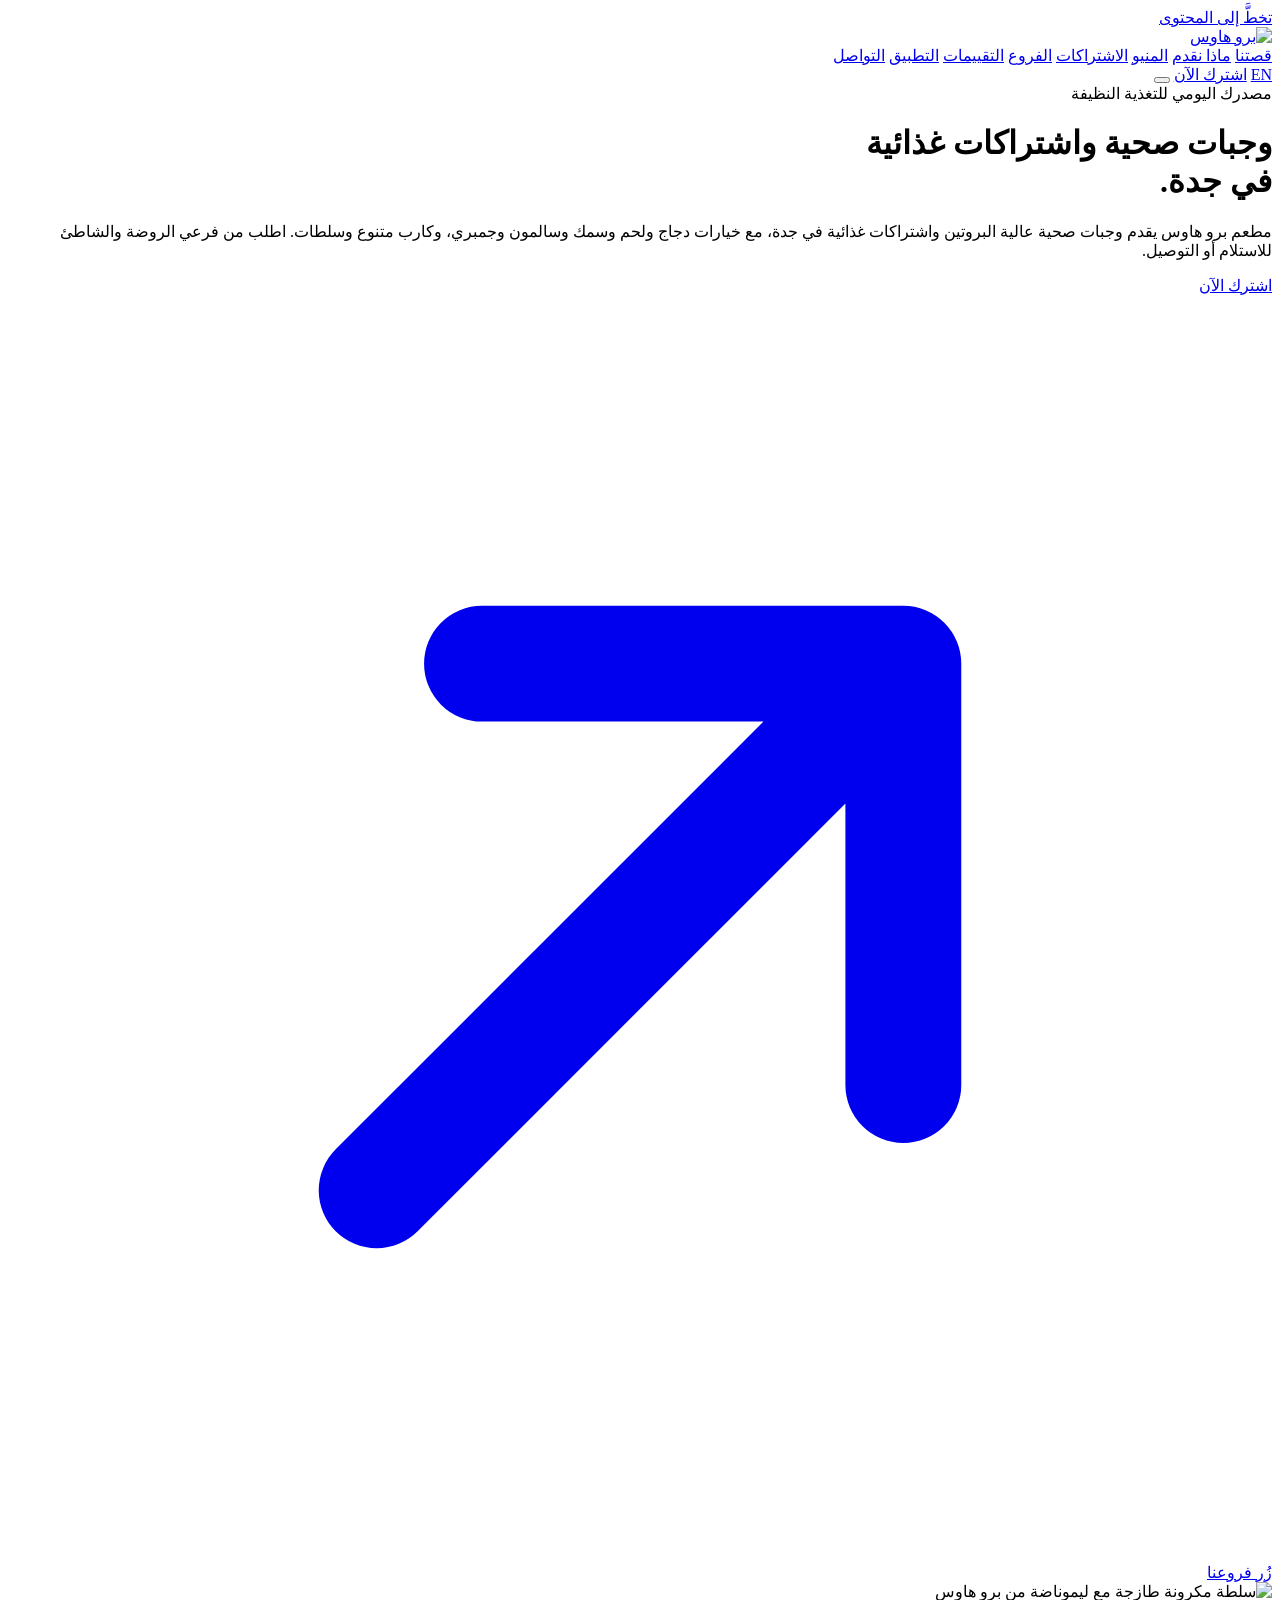
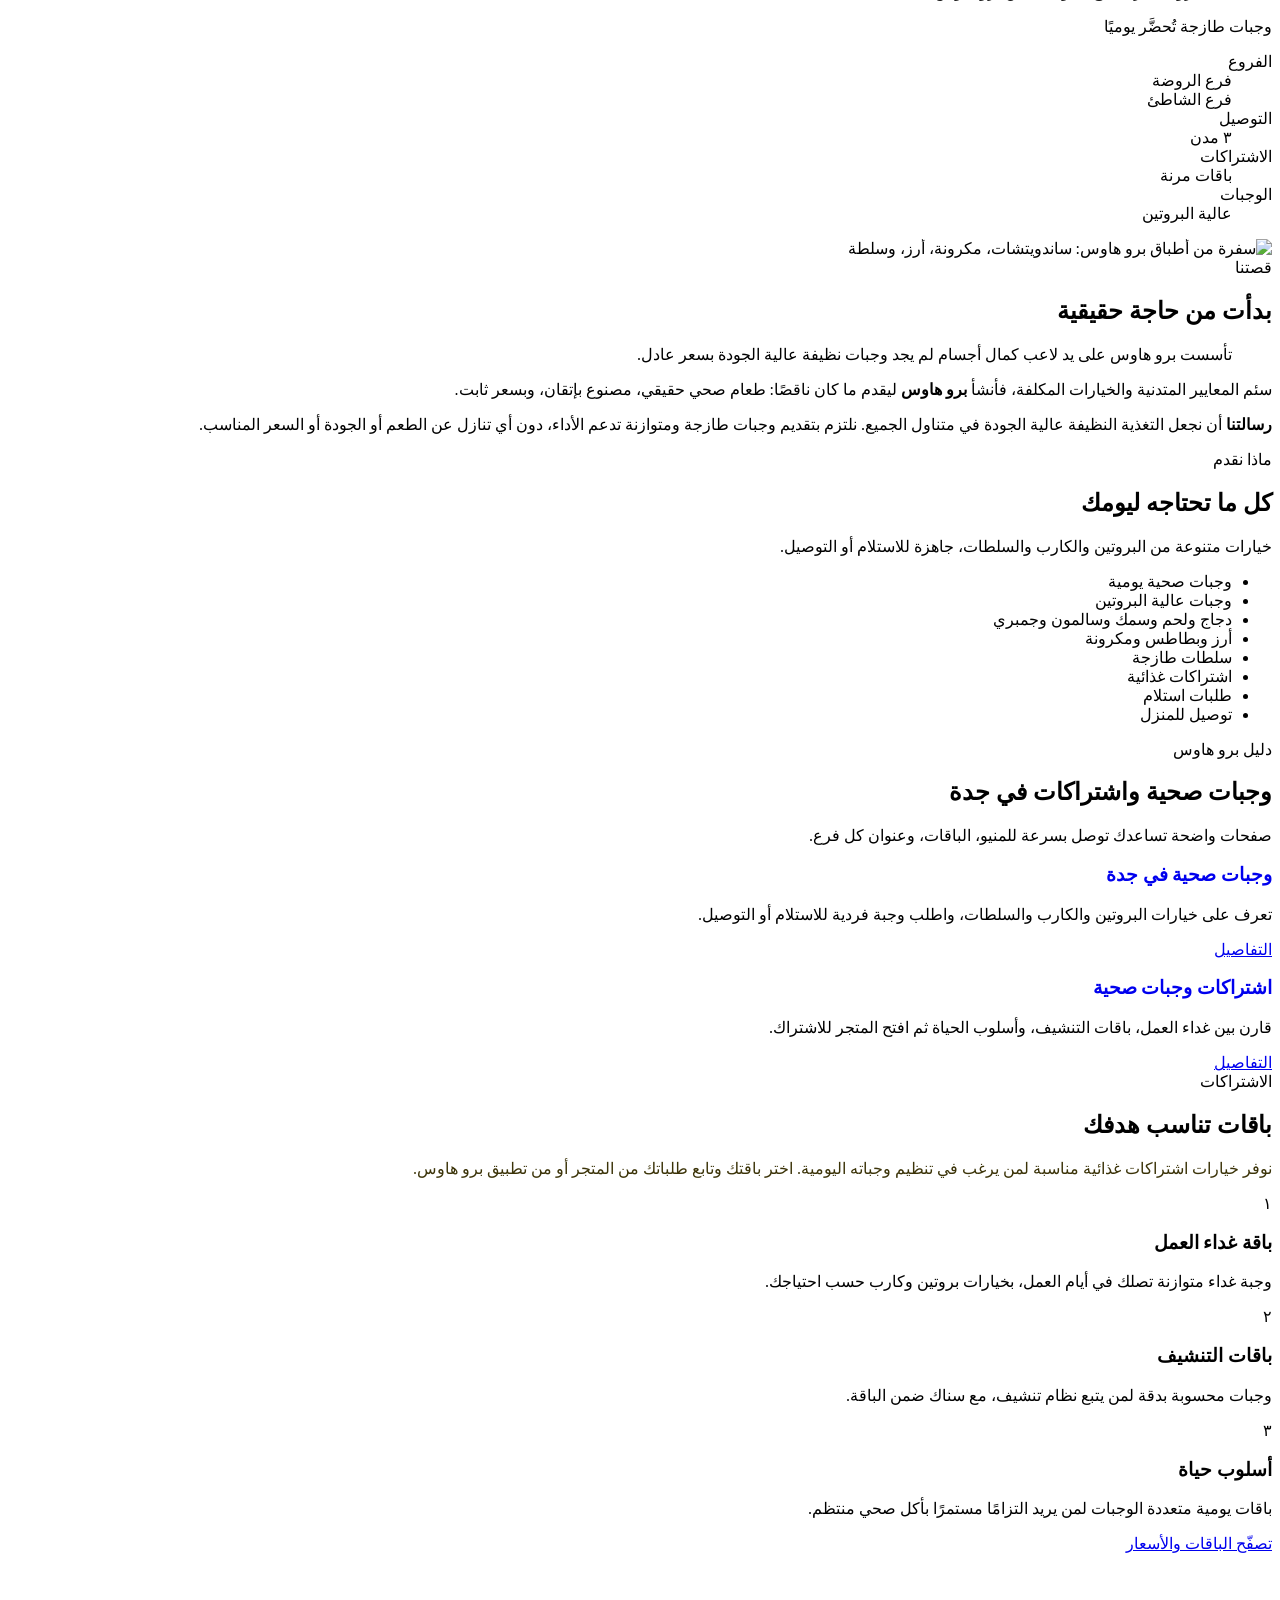
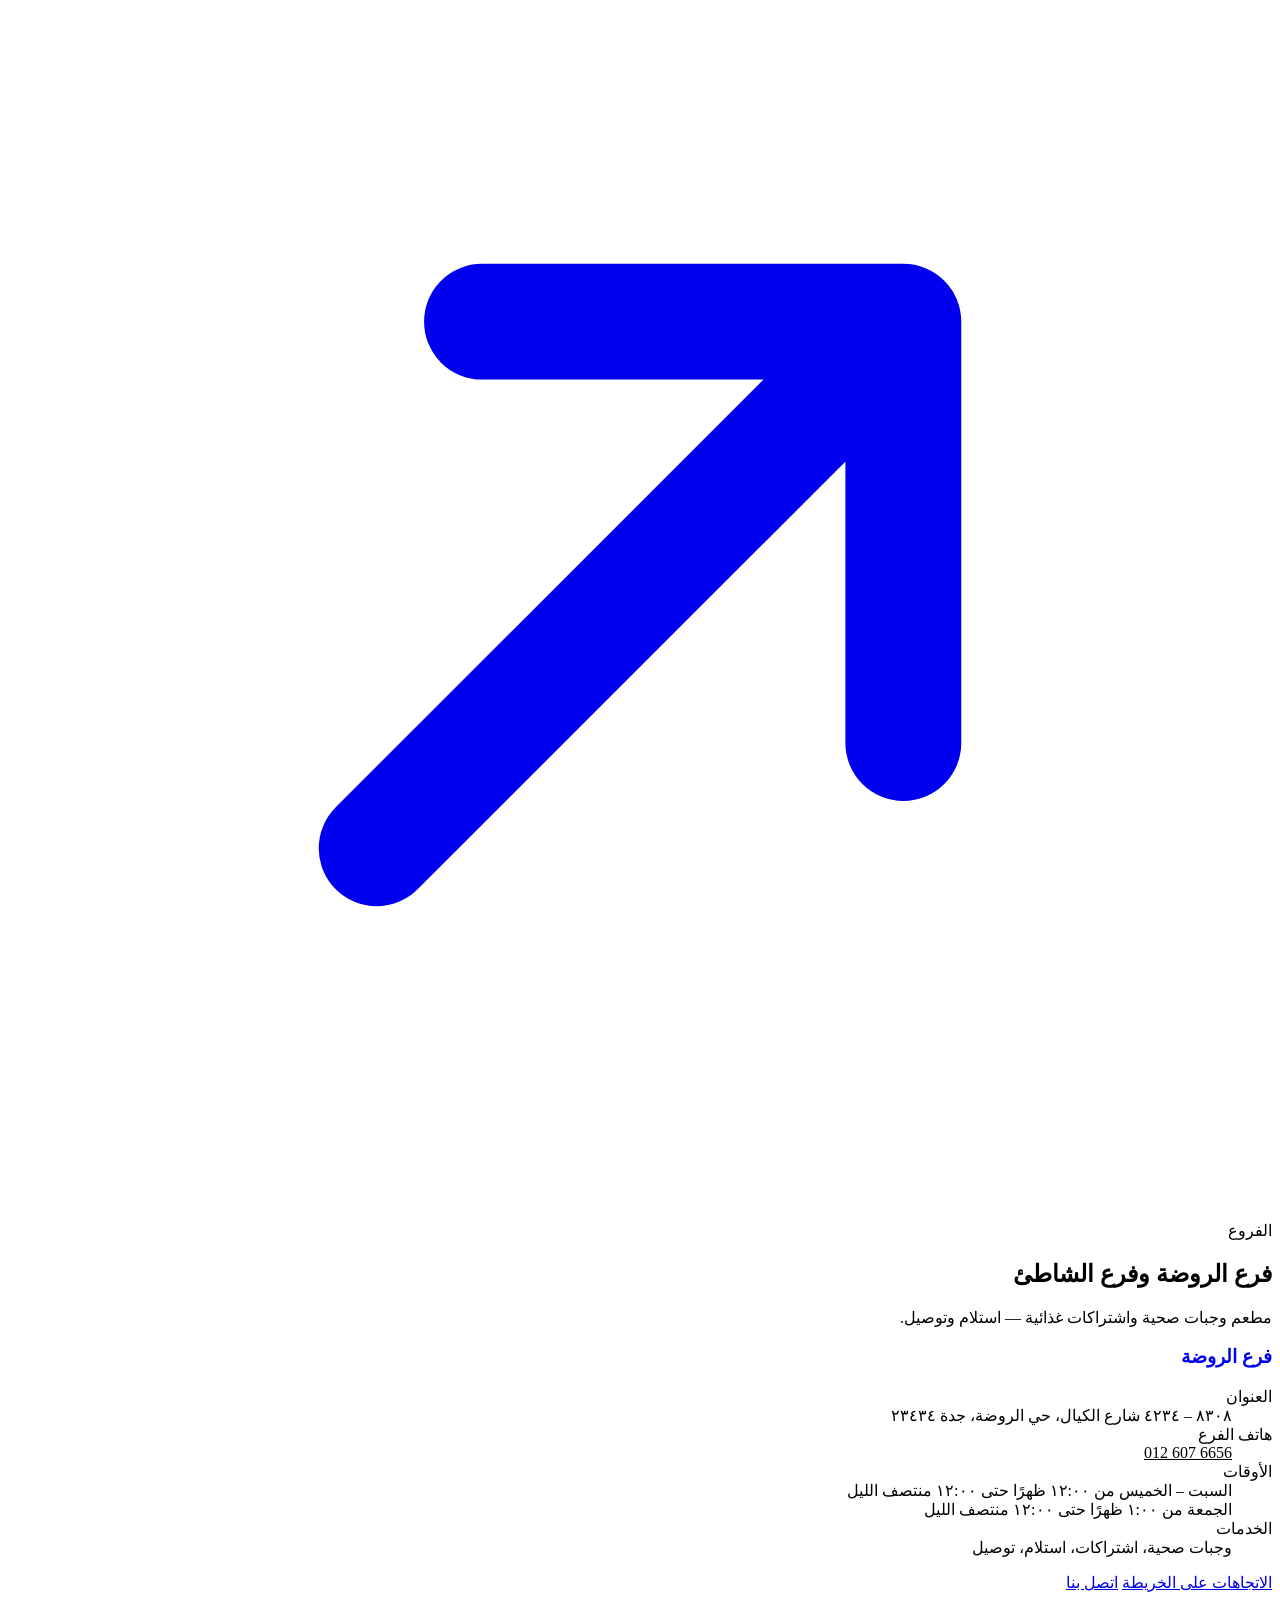
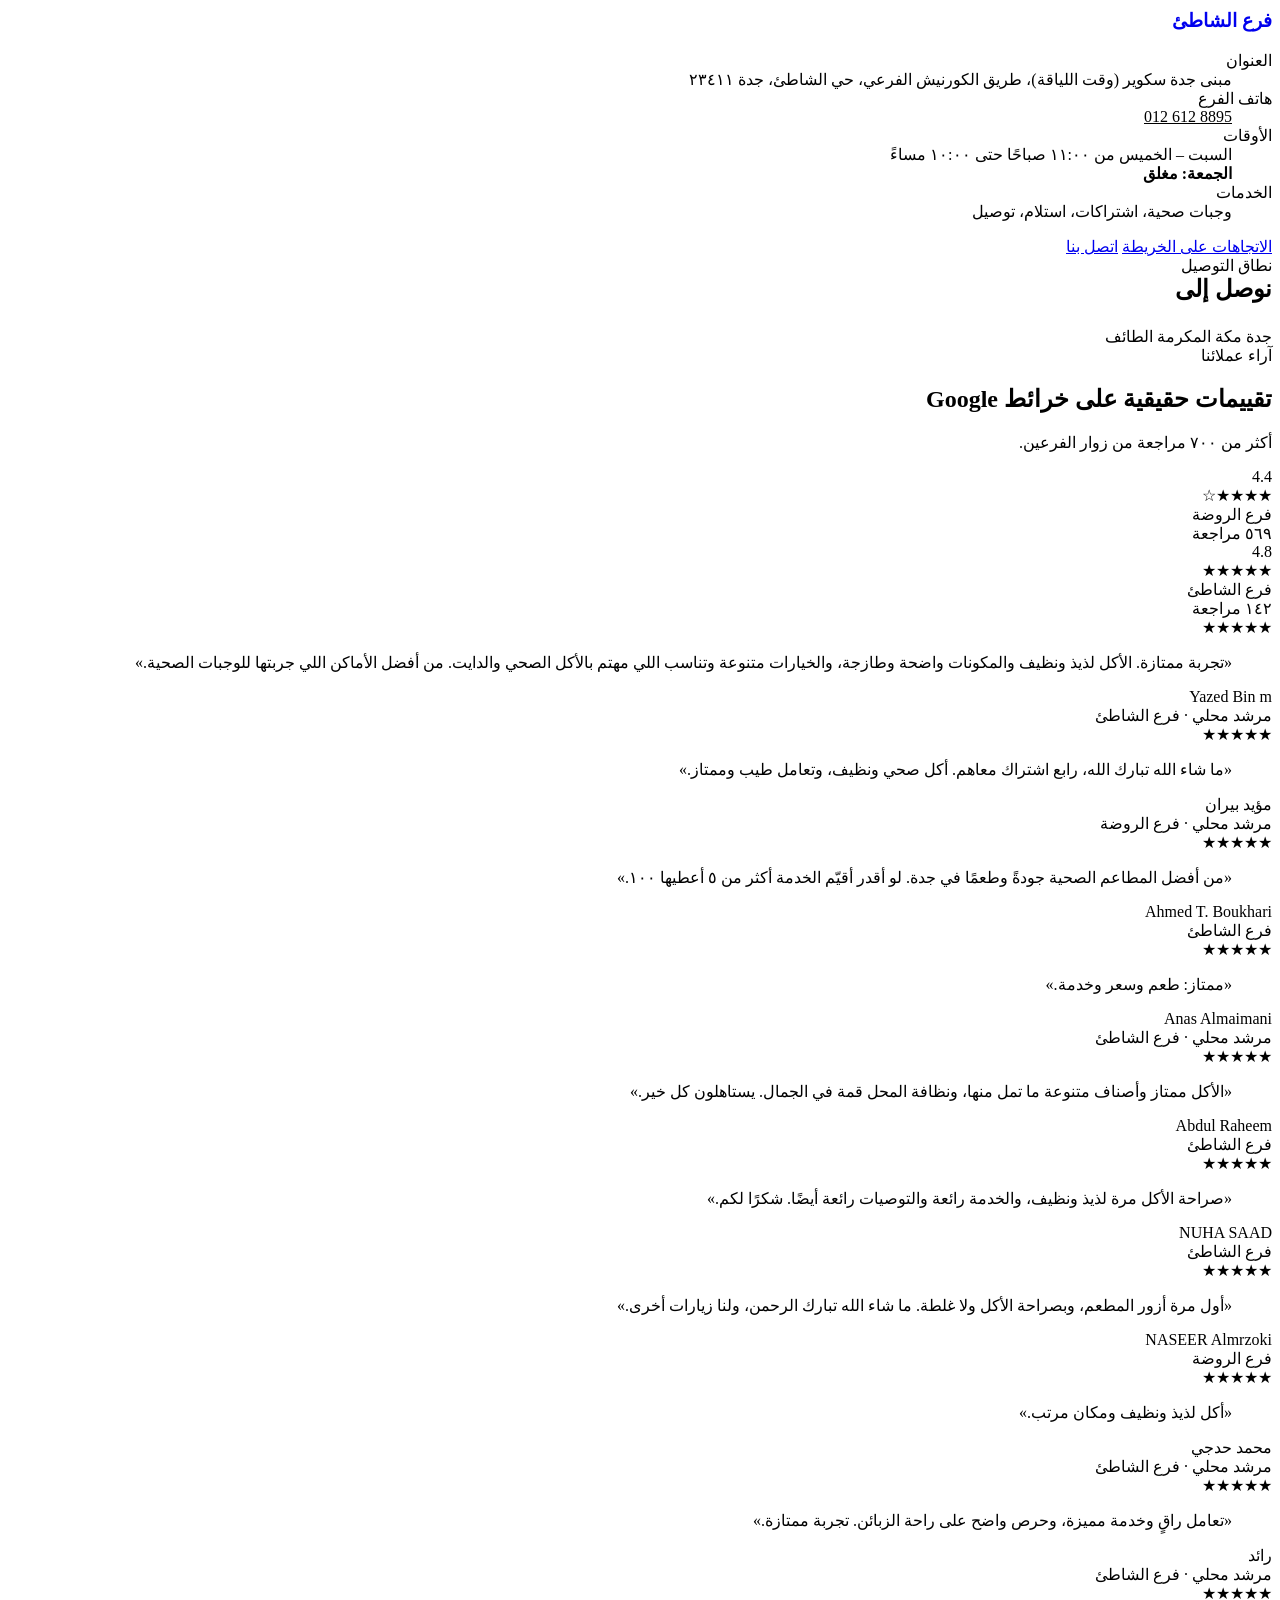
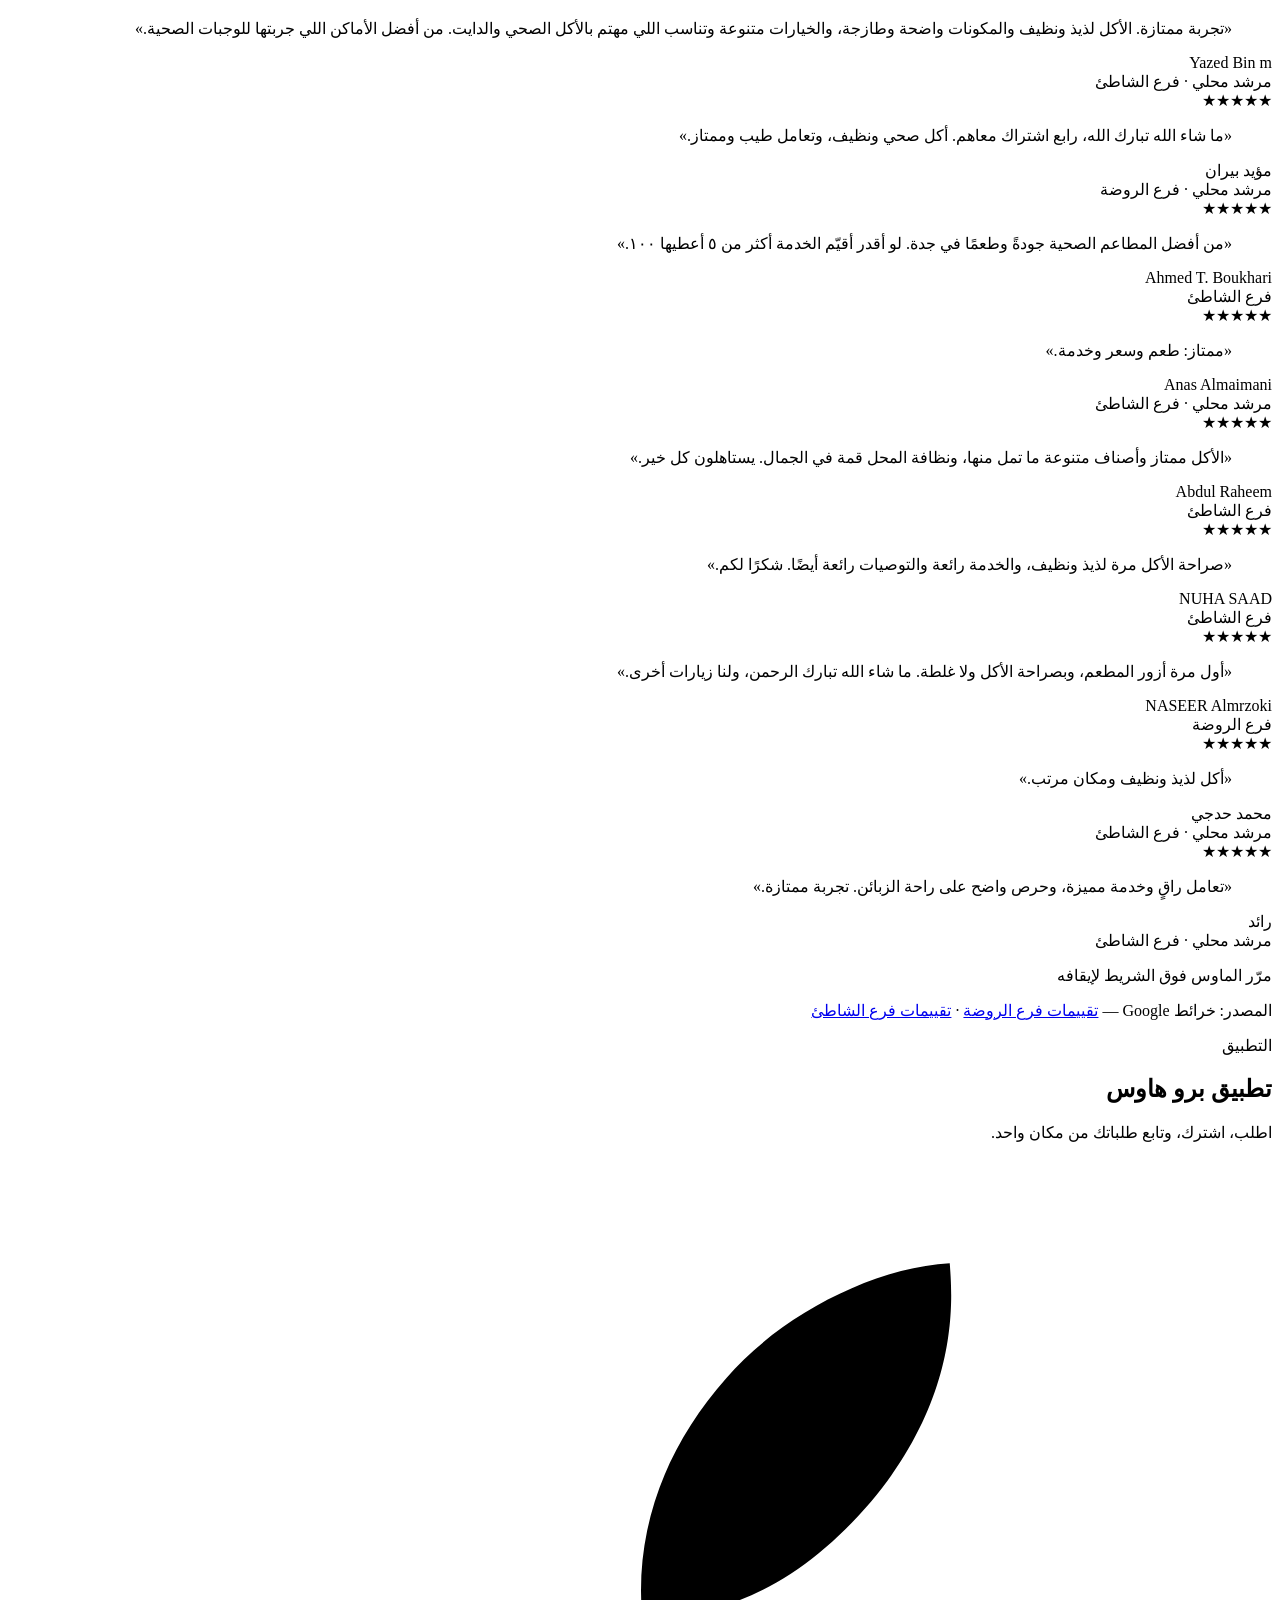
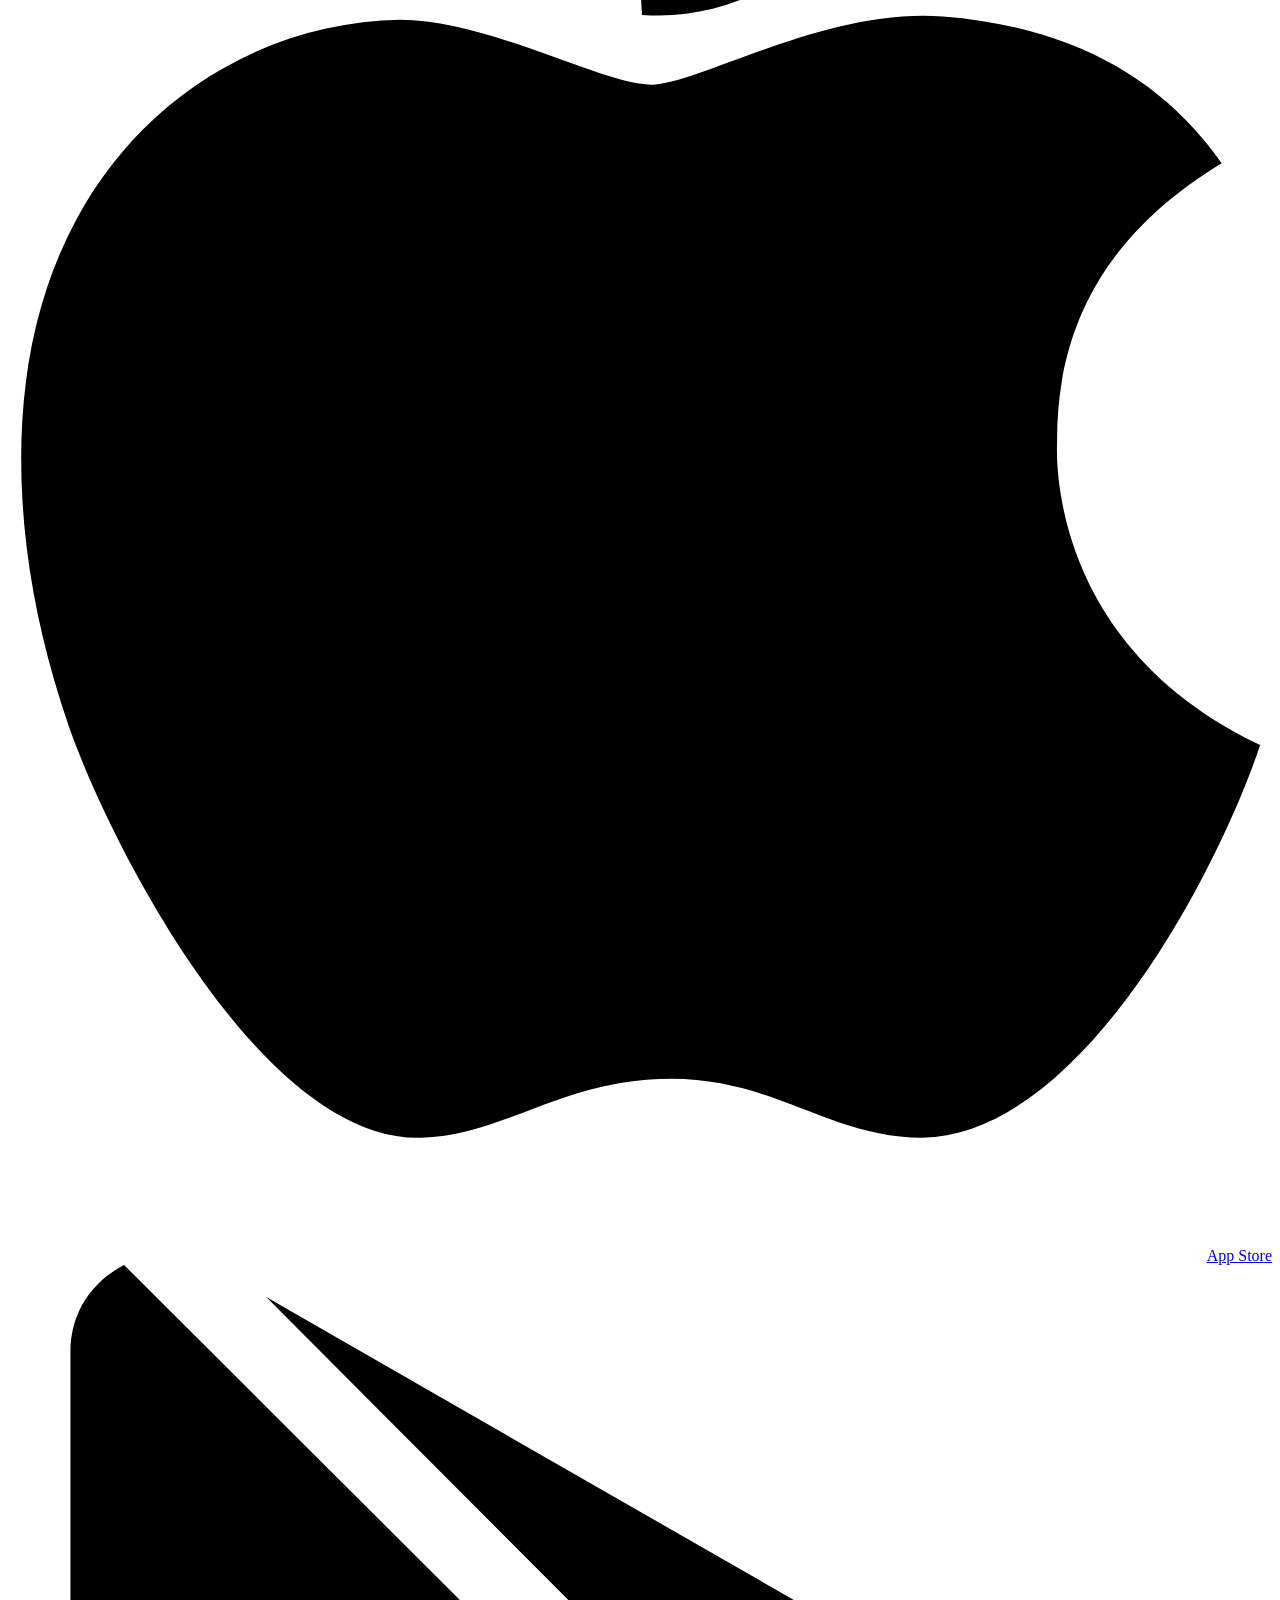
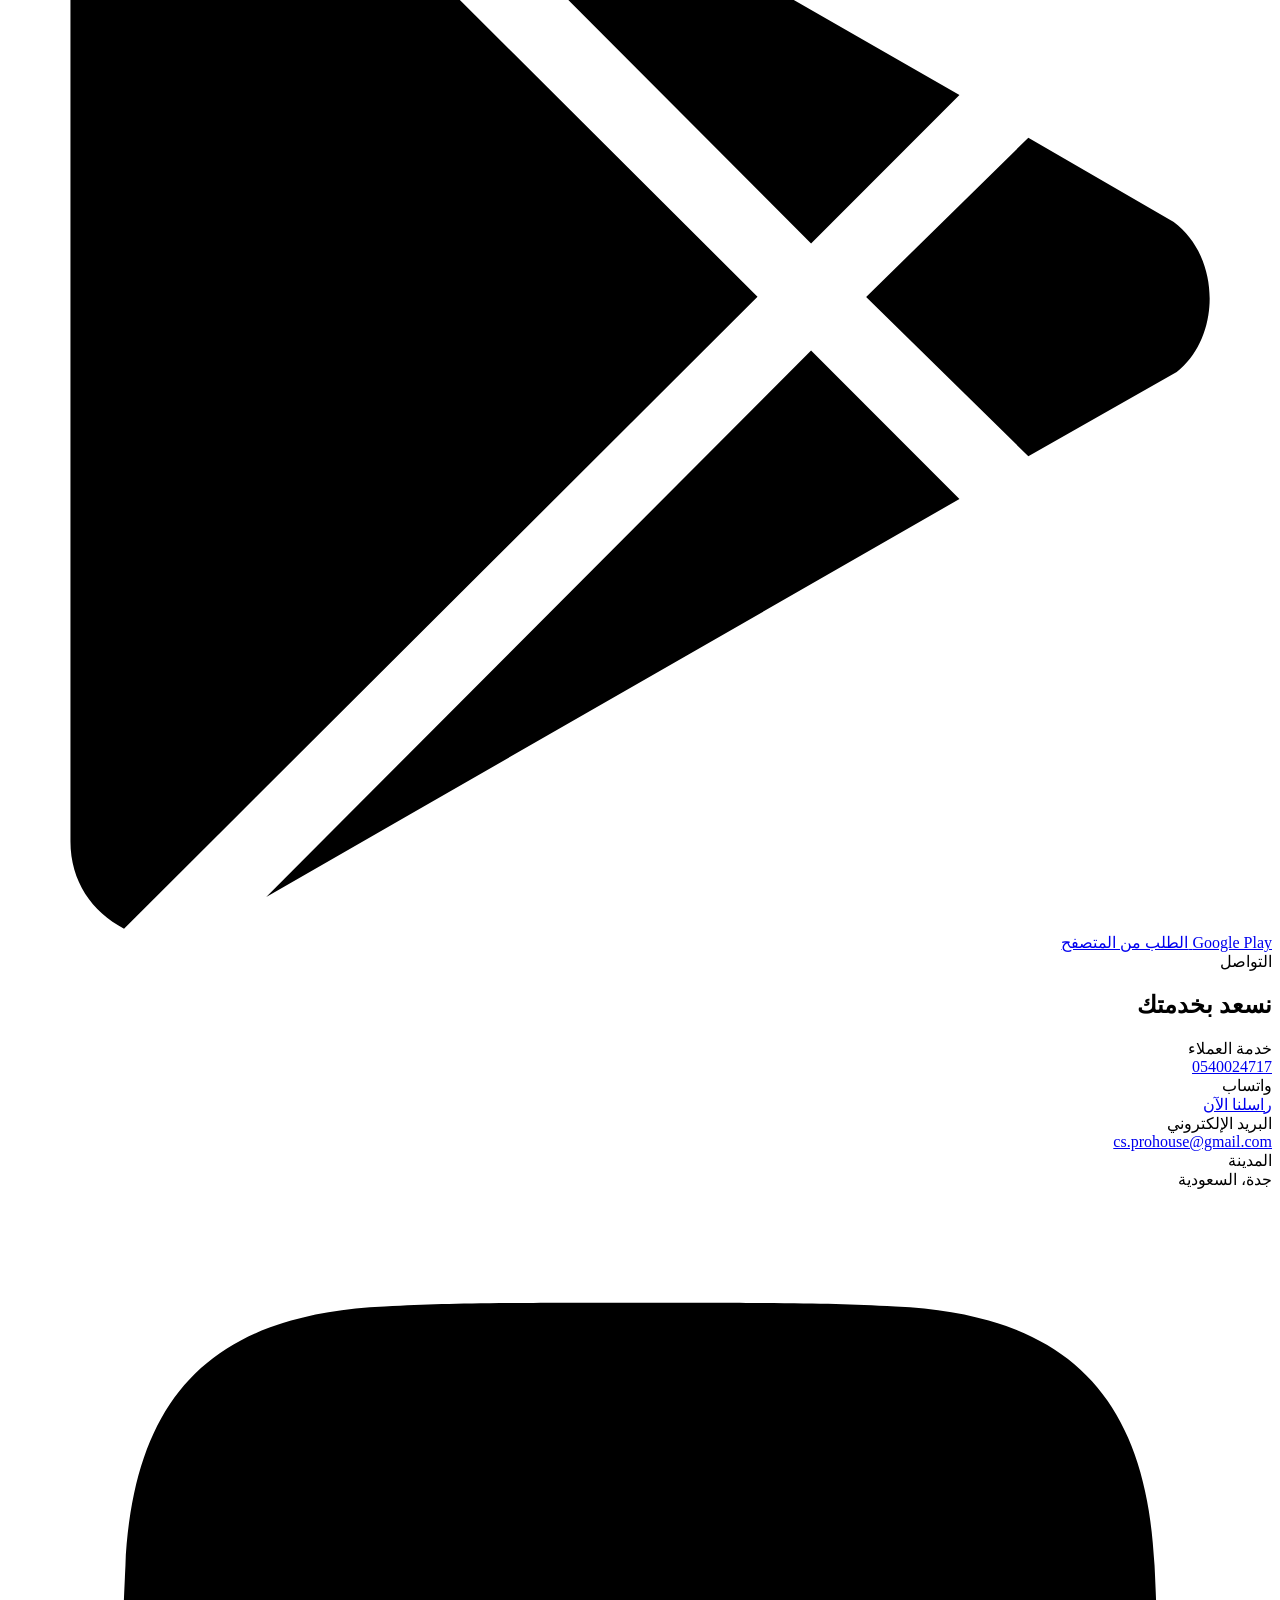
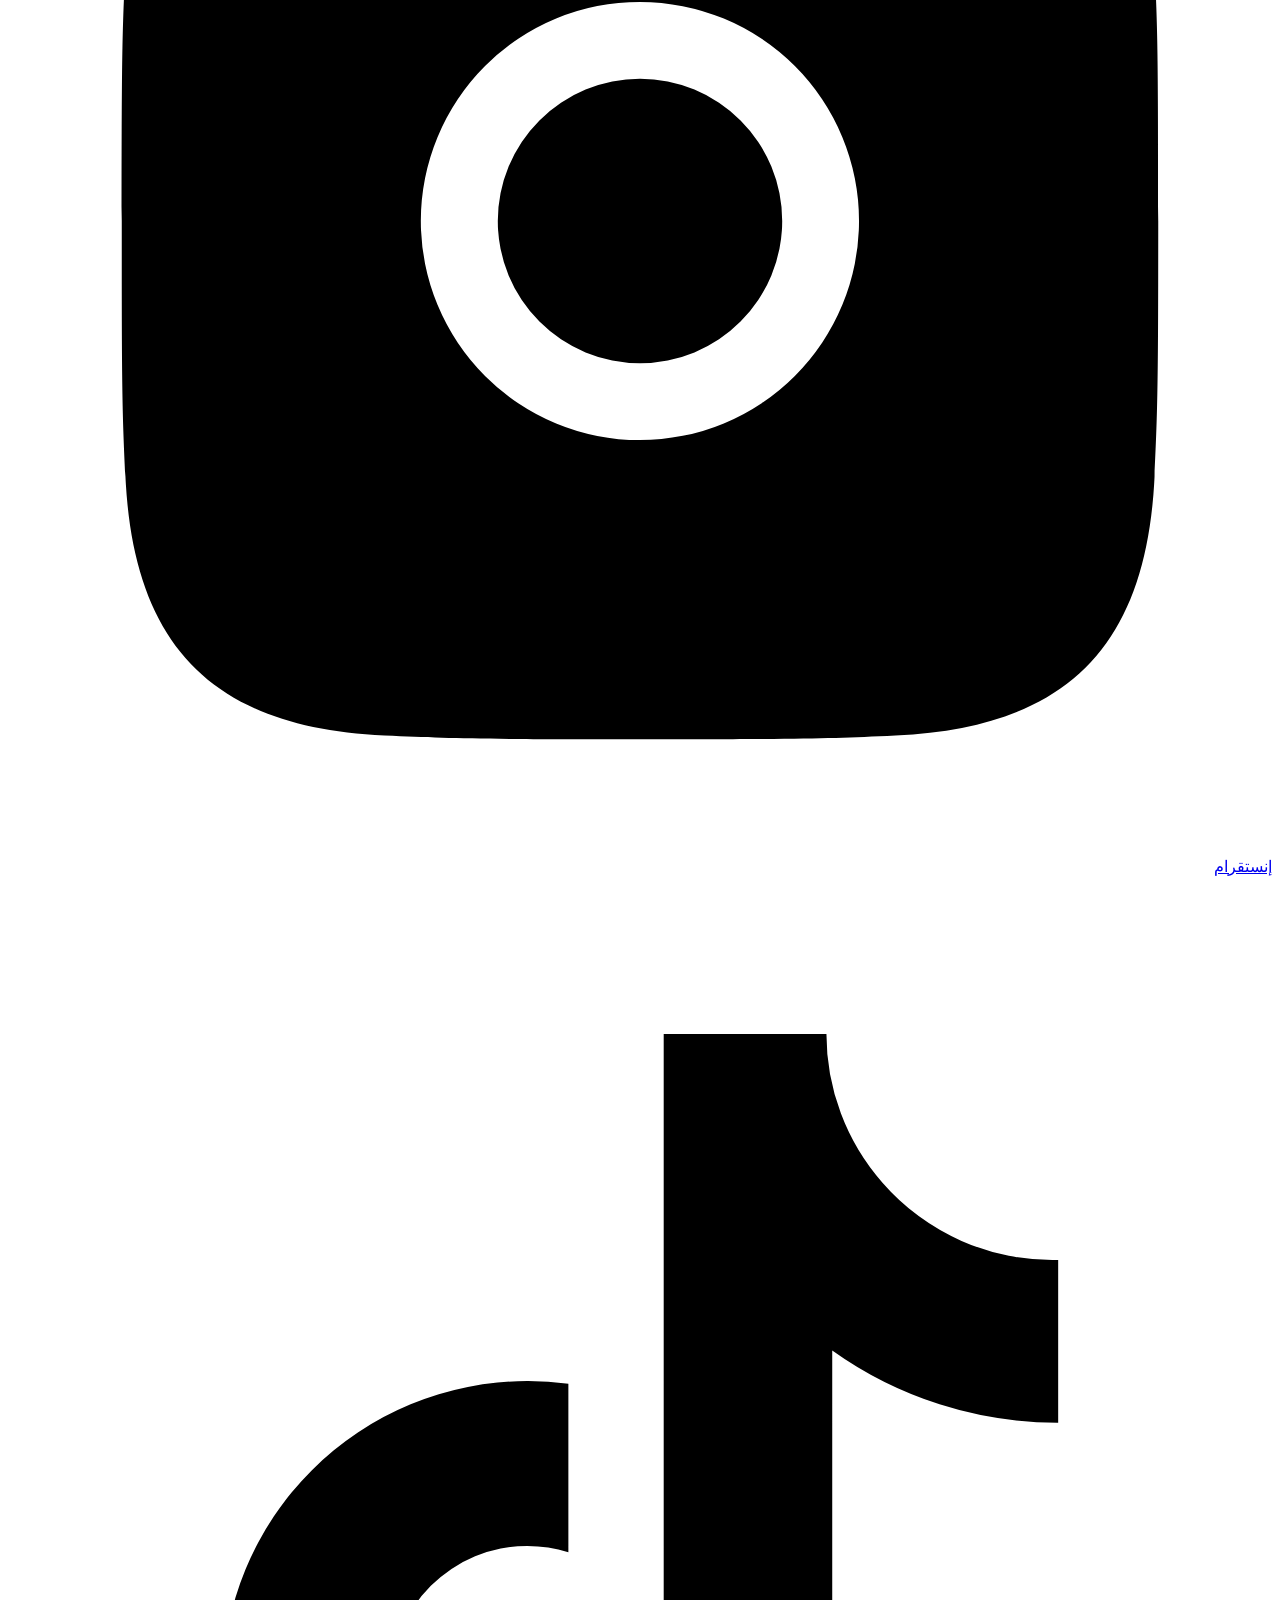
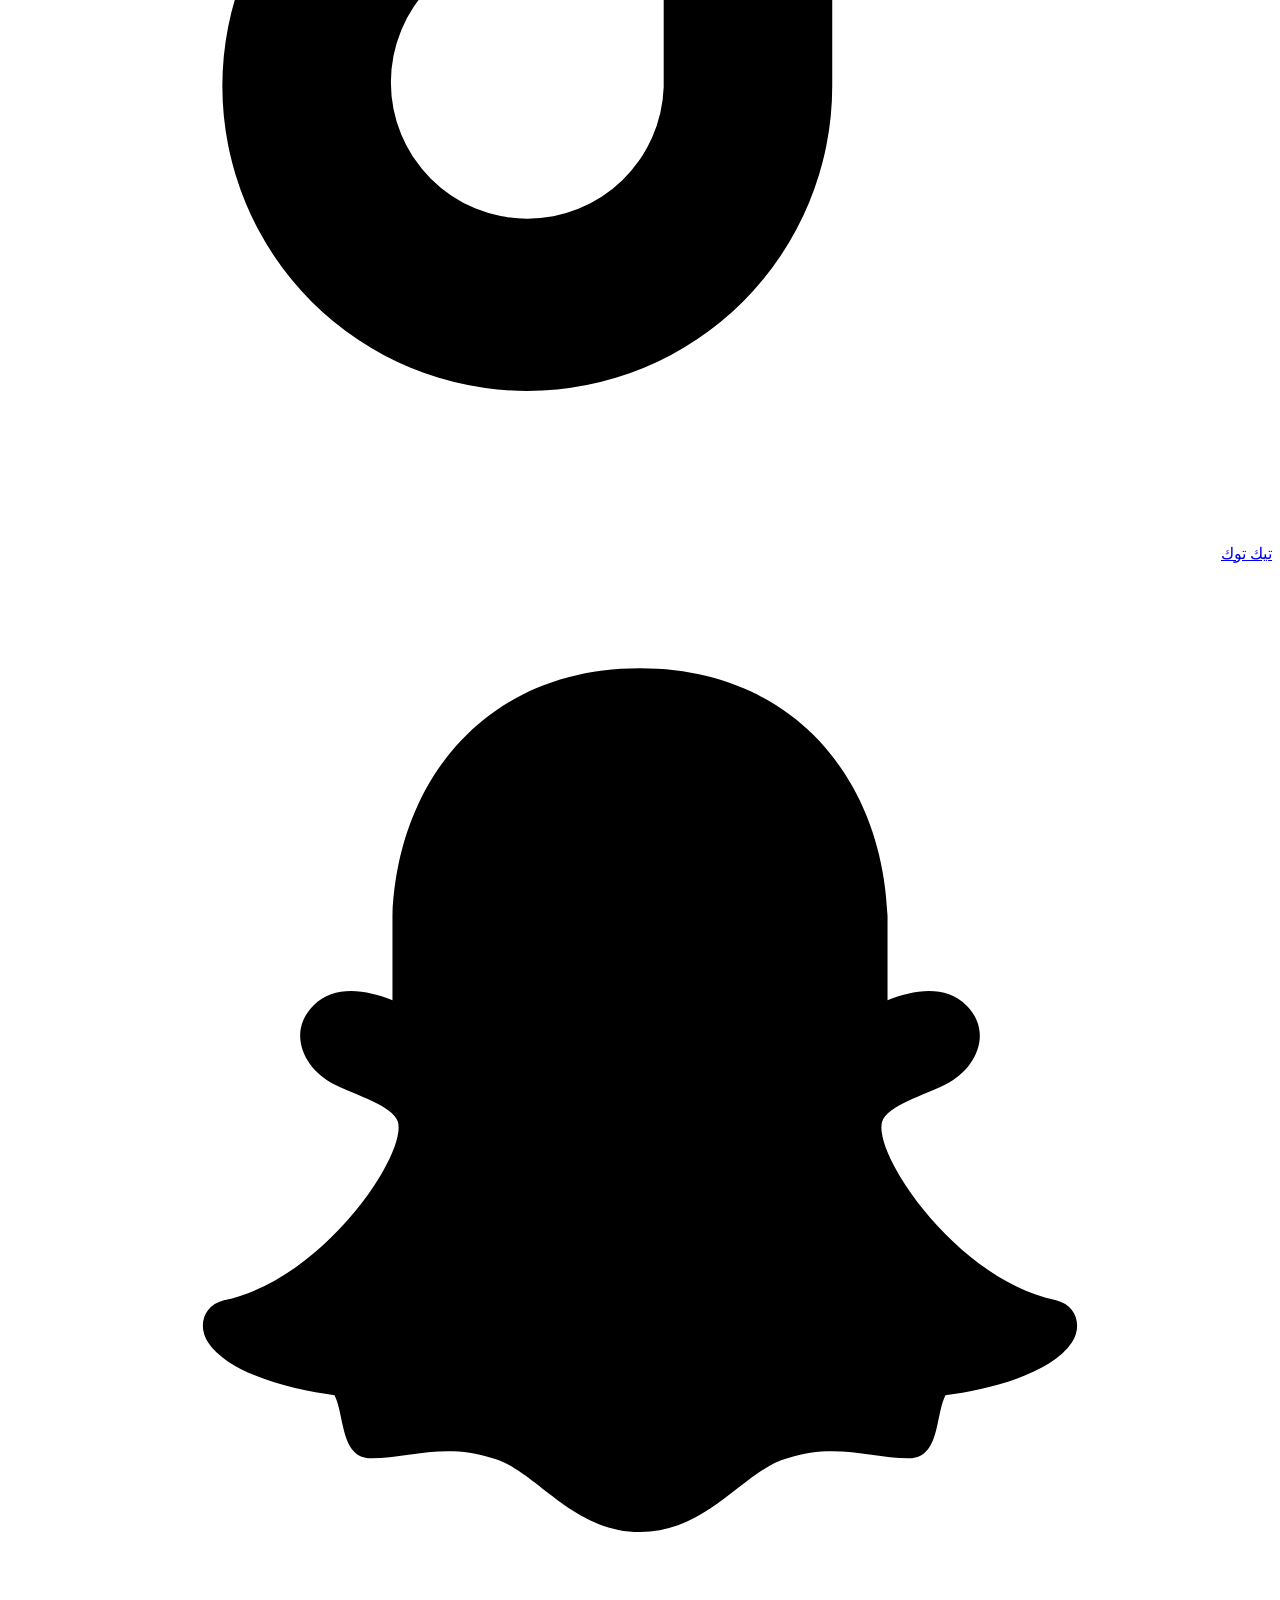
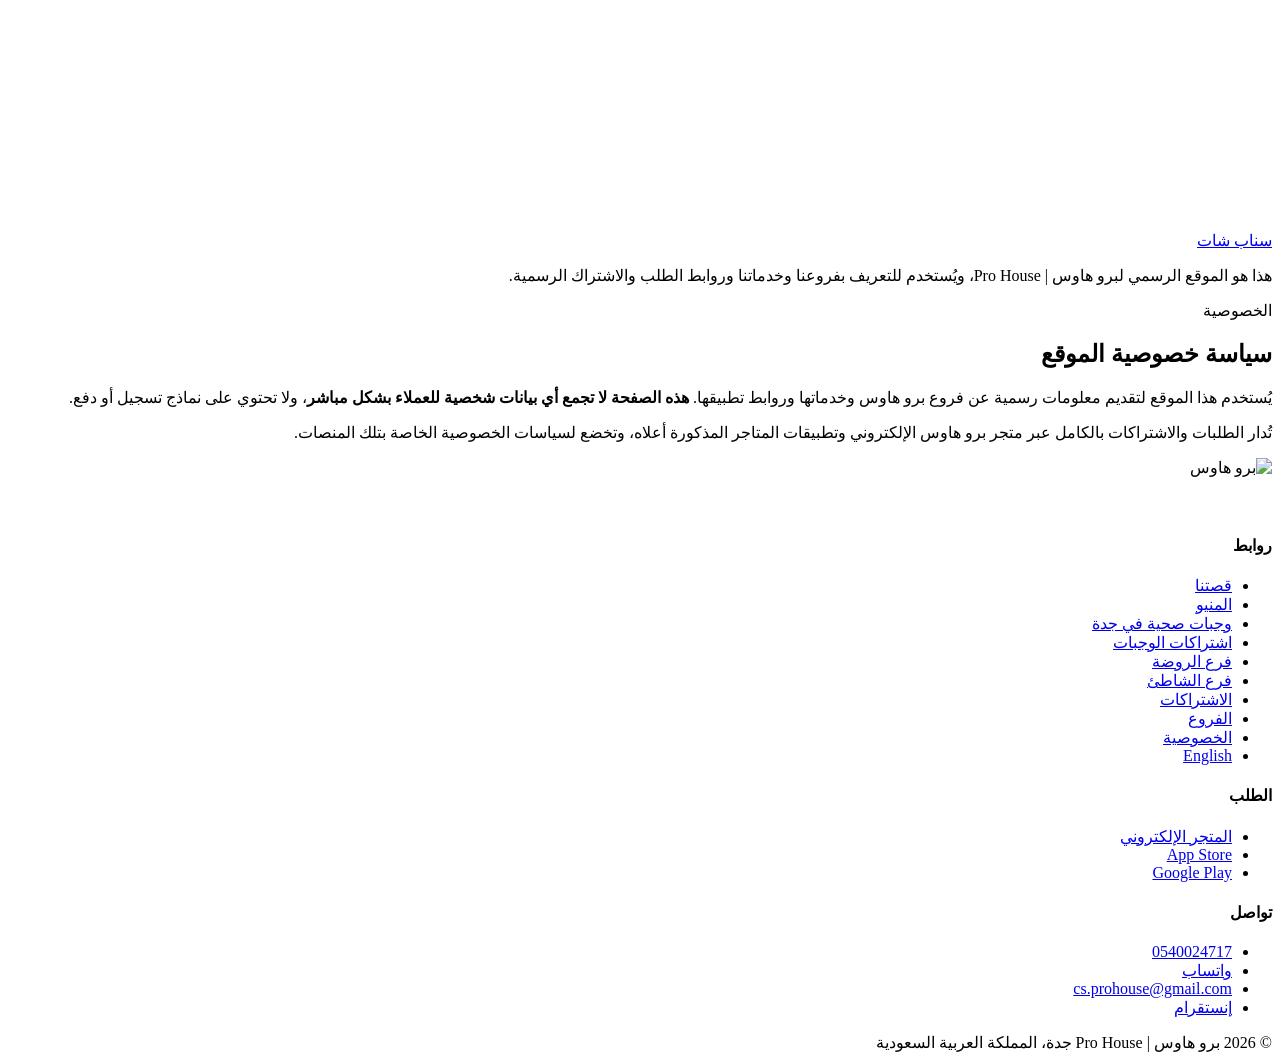
==== index.html @ 9e803a5d "Improve local SEO and add branch landing pages Add local SEO landing pages, structured data, sitemap" ====
<!DOCTYPE html>
<html lang="ar" dir="rtl">
<head>
<meta charset="utf-8">
<meta name="viewport" content="width=device-width, initial-scale=1">

<!-- ===========================================================
     Live at https://prohouse.sa/
     If a custom domain is added later, search-and-replace that
     base URL in this file and in /en/index.html.
     =========================================================== -->

<meta name="google-site-verification" content="ZWYsqVeYjbXwPTWM77rFlO5Q5-U6uEDEeo4cfFVVYhA" />
<meta name="google-site-verification" content="vjXMc3RIHOM3m92mBqz0bJLC3P2terDLn8IVDStw_hU" />
<meta name="google-site-verification" content="google9a8d7f610cfa679c" />

<!-- Automatic Realtime Web Analytics -->
<script defer src="https://cdn.counter.dev/script.js" data-id="prohouse-sa" data-utcoffset="3"></script>
<script async src="https://www.googletagmanager.com/gtag/js?id=G-NGX6Q1TR8X"></script>
<script>
  window.dataLayer = window.dataLayer || [];
  function gtag(){dataLayer.push(arguments);}
  gtag('js', new Date());
  gtag('config', 'G-NGX6Q1TR8X');
</script>

<title>وجبات صحية واشتراكات غذائية في جدة | برو هاوس</title>
<meta name="description" content="مطعم برو هاوس يقدم وجبات صحية عالية البروتين واشتراكات غذائية في جدة. فرعا الروضة والشاطئ، مع الاستلام والتوصيل إلى جدة ومكة والطائف.">
<link rel="canonical" href="https://prohouse.sa/">
<link rel="alternate" hreflang="ar" href="https://prohouse.sa/">
<link rel="alternate" hreflang="en" href="https://prohouse.sa/en/">
<link rel="alternate" hreflang="x-default" href="https://prohouse.sa/">

<meta property="og:type" content="website">
<meta property="og:locale" content="ar_SA">
<meta property="og:site_name" content="Pro House | برو هاوس">
<meta property="og:url" content="https://prohouse.sa/">
<meta property="og:title" content="برو هاوس | Pro House — تغذية نظيفة ومتوازنة">
<meta property="og:description" content="وجبات صحية عالية البروتين واشتراكات غذائية في جدة. توصيل لجدة ومكة والطائف.">
<meta property="og:image" content="https://prohouse.sa/assets/brand/og-image.jpg">
<meta name="twitter:card" content="summary_large_image">
<meta name="twitter:title" content="وجبات صحية واشتراكات غذائية في جدة | برو هاوس">
<meta name="twitter:description" content="وجبات صحية عالية البروتين واشتراكات غذائية من فرعي الروضة والشاطئ في جدة.">
<meta name="twitter:image" content="https://prohouse.sa/assets/brand/og-image.jpg">
<meta name="theme-color" content="#F7DC4E">

<link rel="icon" href="assets/brand/icon.png">
<link rel="apple-touch-icon" href="assets/brand/icon-large.png">
<link rel="preload" as="image" href="assets/brand/food-hero-ar.jpg" fetchpriority="high">

<link rel="preconnect" href="https://fonts.googleapis.com">
<link rel="preconnect" href="https://fonts.gstatic.com" crossorigin>
<link rel="stylesheet" href="https://fonts.googleapis.com/css2?family=Anton&family=IBM+Plex+Sans+Arabic:wght@400;500;600;700&display=swap">
<link rel="stylesheet" href="assets/style.css">
</head>
<body>

<a class="skip" href="#main">تخطَّ إلى المحتوى</a>

<header class="site-header">
  <div class="wrap nav-bar">
    <a class="brand" href="#" aria-label="برو هاوس — الصفحة الرئيسية">
      <img src="assets/brand/logo-on-light.png" alt="برو هاوس" width="85" height="56">
    </a>

    <nav class="nav-links" id="nav" aria-label="التنقل الرئيسي">
      <a href="#story">قصتنا</a>
      <a href="#offer">ماذا نقدم</a>
      <a href="menu/">المنيو</a>
      <a href="#plans">الاشتراكات</a>
      <a href="#branches">الفروع</a>
      <a href="#reviews">التقييمات</a>
      <a href="#app">التطبيق</a>
      <a href="#contact">التواصل</a>
    </nav>

    <div class="nav-actions">
      <a class="lang-link" href="en/" hreflang="en" lang="en">EN</a>
      <a class="btn btn-yellow btn-sm" href="https://app.techrar.com/prohouse" target="_blank" rel="noopener">اشترك الآن</a>
      <button class="nav-toggle" aria-label="القائمة" aria-expanded="false" aria-controls="nav">
        <span></span><span></span><span></span>
      </button>
    </div>
  </div>
</header>

<main id="main">

  <!-- ================================================= hero -->
  <div class="hero">
    <div class="blob hero-blob" aria-hidden="true"></div>
    <div class="dots hero-dots" aria-hidden="true"></div>

    <div class="wrap hero-inner">
      <div class="reveal">
        <span class="kicker">مصدرك اليومي للتغذية النظيفة</span>
        <h1>وجبات صحية واشتراكات غذائية<br>في جدة.</h1>
        <p class="lede">
          مطعم برو هاوس يقدم وجبات صحية عالية البروتين واشتراكات غذائية في جدة،
          مع خيارات دجاج ولحم وسمك وسالمون وجمبري، وكارب متنوع وسلطات.
          اطلب من فرعي الروضة والشاطئ للاستلام أو التوصيل.
        </p>
        <div class="hero-cta">
          <a class="btn btn-primary" href="https://app.techrar.com/prohouse" target="_blank" rel="noopener">
            اشترك الآن
            <svg viewBox="0 0 24 24" aria-hidden="true"><path d="M7 17L17 7M17 7H9M17 7v8" stroke="currentColor" stroke-width="2.2" fill="none" stroke-linecap="round" stroke-linejoin="round"/></svg>
          </a>
          <a class="btn btn-outline" href="#branches">زُر فروعنا</a>
        </div>
      </div>

      <div class="hero-media reveal d1">
        <img src="assets/brand/food-hero-ar.jpg" alt="سلطة مكرونة طازجة مع ليموناضة من برو هاوس" width="638" height="797" fetchpriority="high">
        <p class="hero-badge">وجبات طازجة تُحضَّر يوميًا</p>
      </div>
    </div>

    <div class="wrap">
      <dl class="facts reveal">
        <div><dt>الفروع</dt><dd>فرع الروضة<br>فرع الشاطئ</dd></div>
        <div><dt>التوصيل</dt><dd>٣ مدن</dd></div>
        <div><dt>الاشتراكات</dt><dd>باقات مرنة</dd></div>
        <div><dt>الوجبات</dt><dd>عالية البروتين</dd></div>
      </dl>
    </div>
  </div>

  <!-- ================================================= story -->
  <section id="story" class="band-cream">
    <div class="wrap story">
      <div class="story-media reveal">
        <img src="assets/brand/food-story.jpg" alt="سفرة من أطباق برو هاوس: ساندويتشات، مكرونة، أرز، وسلطة" width="798" height="792" loading="lazy">
      </div>
      <div class="reveal d1">
        <span class="eyebrow">قصتنا</span>
        <h2 class="sec-title">بدأت من حاجة حقيقية</h2>
        <blockquote>
          تأسست برو هاوس على يد لاعب كمال أجسام لم يجد وجبات نظيفة عالية الجودة بسعر عادل.
        </blockquote>
        <div class="prose">
          <p>
            سئم المعايير المتدنية والخيارات المكلفة، فأنشأ <strong>برو هاوس</strong> ليقدم ما كان
            ناقصًا: طعام صحي حقيقي، مصنوع بإتقان، وبسعر ثابت.
          </p>
          <p>
            <strong>رسالتنا</strong> أن نجعل التغذية النظيفة عالية الجودة في متناول الجميع.
            نلتزم بتقديم وجبات طازجة ومتوازنة تدعم الأداء، دون أي تنازل عن الطعم أو الجودة
            أو السعر المناسب.
          </p>
        </div>
      </div>
    </div>
  </section>

  <!-- ================================================= offer -->
  <section id="offer">
    <div class="wrap">
      <div class="sec-head reveal">
        <span class="eyebrow">ماذا نقدم</span>
        <h2 class="sec-title">كل ما تحتاجه ليومك</h2>
        <p class="sec-lede">خيارات متنوعة من البروتين والكارب والسلطات، جاهزة للاستلام أو التوصيل.</p>
      </div>
      <ul class="offer reveal d1">
        <li>وجبات صحية يومية</li>
        <li>وجبات عالية البروتين</li>
        <li>دجاج ولحم وسمك وسالمون وجمبري</li>
        <li>أرز وبطاطس ومكرونة</li>
        <li>سلطات طازجة</li>
        <li>اشتراكات غذائية</li>
        <li>طلبات استلام</li>
        <li>توصيل للمنزل</li>
      </ul>
    </div>
  </section>


  <!-- SEO-LOCAL-LINKS:START -->
  <section id="discover" class="band-cream">
    <div class="wrap">
      <div class="sec-head reveal">
        <span class="eyebrow">دليل برو هاوس</span>
        <h2 class="sec-title">وجبات صحية واشتراكات في جدة</h2>
        <p class="sec-lede">صفحات واضحة تساعدك توصل بسرعة للمنيو، الباقات، وعنوان كل فرع.</p>
      </div>
      <div class="grid grid-2" style="margin-top:var(--s6)">
        <article class="card reveal">
          <h3><a href="healthy-meals-jeddah/" style="text-decoration:none">وجبات صحية في جدة</a></h3>
          <p>تعرف على خيارات البروتين والكارب والسلطات، واطلب وجبة فردية للاستلام أو التوصيل.</p>
          <a class="btn btn-outline btn-sm" href="healthy-meals-jeddah/" style="margin-top:var(--s4)">التفاصيل</a>
        </article>
        <article class="card reveal d1">
          <h3><a href="meal-subscriptions-jeddah/" style="text-decoration:none">اشتراكات وجبات صحية</a></h3>
          <p>قارن بين غداء العمل، باقات التنشيف، وأسلوب الحياة ثم افتح المتجر للاشتراك.</p>
          <a class="btn btn-outline btn-sm" href="meal-subscriptions-jeddah/" style="margin-top:var(--s4)">التفاصيل</a>
        </article>
      </div>
    </div>
  </section>
  <!-- SEO-LOCAL-LINKS:END -->

  <!-- ================================================= plans -->
  <section id="plans" class="band-yellow">
    <div class="wrap">
      <div class="sec-head reveal">
        <span class="eyebrow">الاشتراكات</span>
        <h2 class="sec-title">باقات تناسب هدفك</h2>
        <p class="sec-lede" style="color:#3B3308">
          نوفر خيارات اشتراكات غذائية مناسبة لمن يرغب في تنظيم وجباته اليومية.
          اختر باقتك وتابع طلباتك من المتجر أو من تطبيق برو هاوس.
        </p>
      </div>

      <div class="grid grid-3">
        <article class="card reveal">
          <div class="card-num" aria-hidden="true">١</div>
          <h3>باقة غداء العمل</h3>
          <p>وجبة غداء متوازنة تصلك في أيام العمل، بخيارات بروتين وكارب حسب احتياجك.</p>
        </article>
        <article class="card reveal d1">
          <div class="card-num" aria-hidden="true">٢</div>
          <h3>باقات التنشيف</h3>
          <p>وجبات محسوبة بدقة لمن يتبع نظام تنشيف، مع سناك ضمن الباقة.</p>
        </article>
        <article class="card reveal d2">
          <div class="card-num" aria-hidden="true">٣</div>
          <h3>أسلوب حياة</h3>
          <p>باقات يومية متعددة الوجبات لمن يريد التزامًا مستمرًا بأكل صحي منتظم.</p>
        </article>
      </div>

      <div class="hero-cta reveal d1" style="margin-top:var(--s7)">
        <a class="btn btn-primary" href="https://app.techrar.com/prohouse" target="_blank" rel="noopener">
          تصفّح الباقات والأسعار
          <svg viewBox="0 0 24 24" aria-hidden="true"><path d="M7 17L17 7M17 7H9M17 7v8" stroke="currentColor" stroke-width="2.2" fill="none" stroke-linecap="round" stroke-linejoin="round"/></svg>
        </a>
      </div>
    </div>
  </section>

  <!-- ================================================= branches -->
  <section id="branches">
    <div class="wrap">
      <div class="sec-head reveal">
        <span class="eyebrow">الفروع</span>
        <h2 class="sec-title">فرع الروضة وفرع الشاطئ</h2>
        <p class="sec-lede">مطعم وجبات صحية واشتراكات غذائية — استلام وتوصيل.</p>
      </div>

      <div class="grid grid-2">
        <article class="card branch reveal">
          <h3><a href="branches/al-rawdah/" style="text-decoration:none">فرع الروضة</a></h3>
          <dl>
            <div class="row"><dt>العنوان</dt><dd>٨٣٠٨ – ٤٢٣٤ شارع الكيال، حي الروضة، جدة ٢٣٤٣٤</dd></div>
            <div class="row"><dt>هاتف الفرع</dt><dd><a href="tel:+966126076656" dir="ltr" style="color:inherit">012 607 6656</a></dd></div>
            <div class="row"><dt>الأوقات</dt><dd>السبت – الخميس من ١٢:٠٠ ظهرًا حتى ١٢:٠٠ منتصف الليل<br>الجمعة من ١:٠٠ ظهرًا حتى ١٢:٠٠ منتصف الليل</dd></div>
            <div class="row"><dt>الخدمات</dt><dd>وجبات صحية، اشتراكات، استلام، توصيل</dd></div>
          </dl>
          <div class="branch-actions">
            <a class="btn btn-yellow btn-sm" href="https://share.google/TN9PJQJbChfOfg7oV" target="_blank" rel="noopener">الاتجاهات على الخريطة</a>
            <a class="btn btn-outline btn-sm" href="tel:+966126076656">اتصل بنا</a>
          </div>
        </article>

        <article class="card branch reveal d1">
          <h3><a href="branches/al-shati/" style="text-decoration:none">فرع الشاطئ</a></h3>
          <dl>
            <div class="row"><dt>العنوان</dt><dd>مبنى جدة سكوير (وقت اللياقة)، طريق الكورنيش الفرعي، حي الشاطئ، جدة ٢٣٤١١</dd></div>
            <div class="row"><dt>هاتف الفرع</dt><dd><a href="tel:+966126128895" dir="ltr" style="color:inherit">012 612 8895</a></dd></div>
            <div class="row"><dt>الأوقات</dt><dd>السبت – الخميس من ١١:٠٠ صباحًا حتى ١٠:٠٠ مساءً<br><strong>الجمعة: مغلق</strong></dd></div>
            <div class="row"><dt>الخدمات</dt><dd>وجبات صحية، اشتراكات، استلام، توصيل</dd></div>
          </dl>
          <div class="branch-actions">
            <a class="btn btn-yellow btn-sm" href="https://g.co/kgs/Lj52D1W" target="_blank" rel="noopener">الاتجاهات على الخريطة</a>
            <a class="btn btn-outline btn-sm" href="tel:+966126128895">اتصل بنا</a>
          </div>
        </article>
      </div>

      <div class="reveal d1" style="margin-top:var(--s8)">
        <span class="eyebrow">نطاق التوصيل</span>
        <h3 style="font-size:24px;font-weight:800;margin-top:var(--s3)">نوصل إلى</h3>
        <div class="cities">
          <span class="city">جدة</span>
          <span class="city">مكة المكرمة</span>
          <span class="city">الطائف</span>
        </div>
      </div>
    </div>
  </section>

  <!-- ================================================= reviews -->
  <section id="reviews" class="band-cream">
    <div class="wrap">
      <div class="sec-head reveal">
        <span class="eyebrow">آراء عملائنا</span>
        <h2 class="sec-title">تقييمات حقيقية على خرائط Google</h2>
        <p class="sec-lede">أكثر من ٧٠٠ مراجعة من زوار الفرعين.</p>
      </div>

      <div class="ratings reveal d1">
        <div class="rating-card">
          <div class="score">4.4</div>
          <div class="stars" aria-hidden="true">★★★★☆</div>
          <div class="who">فرع الروضة</div>
          <div class="count">٥٦٩ مراجعة</div>
        </div>
        <div class="rating-card">
          <div class="score">4.8</div>
          <div class="stars" aria-hidden="true">★★★★★</div>
          <div class="who">فرع الشاطئ</div>
          <div class="count">١٤٢ مراجعة</div>
        </div>
      </div>

      <div class="marquee reveal d2">
        <div class="marquee-track">
          <!-- set 1 — the real, readable one -->
          <article class="review"><div class="stars" aria-label="خمس نجوم من خمس">★★★★★</div><blockquote>«تجربة ممتازة. الأكل لذيذ ونظيف والمكونات واضحة وطازجة، والخيارات متنوعة وتناسب اللي مهتم بالأكل الصحي والدايت. من أفضل الأماكن اللي جربتها للوجبات الصحية.»</blockquote><div><div class="by">Yazed Bin m</div><div class="meta">مرشد محلي · فرع الشاطئ</div></div></article>
          <article class="review"><div class="stars" aria-label="خمس نجوم من خمس">★★★★★</div><blockquote>«ما شاء الله تبارك الله، رابع اشتراك معاهم. أكل صحي ونظيف، وتعامل طيب وممتاز.»</blockquote><div><div class="by">مؤيد بيران</div><div class="meta">مرشد محلي · فرع الروضة</div></div></article>
          <article class="review"><div class="stars" aria-label="خمس نجوم من خمس">★★★★★</div><blockquote>«من أفضل المطاعم الصحية جودةً وطعمًا في جدة. لو أقدر أقيّم الخدمة أكثر من ٥ أعطيها ١٠٠.»</blockquote><div><div class="by">Ahmed T. Boukhari</div><div class="meta">فرع الشاطئ</div></div></article>
          <article class="review"><div class="stars" aria-label="خمس نجوم من خمس">★★★★★</div><blockquote>«ممتاز: طعم وسعر وخدمة.»</blockquote><div><div class="by">Anas Almaimani</div><div class="meta">مرشد محلي · فرع الشاطئ</div></div></article>
          <article class="review"><div class="stars" aria-label="خمس نجوم من خمس">★★★★★</div><blockquote>«الأكل ممتاز وأصناف متنوعة ما تمل منها، ونظافة المحل قمة في الجمال. يستاهلون كل خير.»</blockquote><div><div class="by">Abdul Raheem</div><div class="meta">فرع الشاطئ</div></div></article>
          <article class="review"><div class="stars" aria-label="خمس نجوم من خمس">★★★★★</div><blockquote>«صراحة الأكل مرة لذيذ ونظيف، والخدمة رائعة والتوصيات رائعة أيضًا. شكرًا لكم.»</blockquote><div><div class="by">NUHA SAAD</div><div class="meta">فرع الشاطئ</div></div></article>
          <article class="review"><div class="stars" aria-label="خمس نجوم من خمس">★★★★★</div><blockquote>«أول مرة أزور المطعم، وبصراحة الأكل ولا غلطة. ما شاء الله تبارك الرحمن، ولنا زيارات أخرى.»</blockquote><div><div class="by">NASEER Almrzoki</div><div class="meta">فرع الروضة</div></div></article>
          <article class="review"><div class="stars" aria-label="خمس نجوم من خمس">★★★★★</div><blockquote>«أكل لذيذ ونظيف ومكان مرتب.»</blockquote><div><div class="by">محمد حدجي</div><div class="meta">مرشد محلي · فرع الشاطئ</div></div></article>
          <article class="review"><div class="stars" aria-label="خمس نجوم من خمس">★★★★★</div><blockquote>«تعامل راقٍ وخدمة مميزة، وحرص واضح على راحة الزبائن. تجربة ممتازة.»</blockquote><div><div class="by">رائد</div><div class="meta">مرشد محلي · فرع الشاطئ</div></div></article>

          <!-- set 2 — duplicate, purely visual, hidden from assistive tech -->
          <article class="review" aria-hidden="true"><div class="stars">★★★★★</div><blockquote>«تجربة ممتازة. الأكل لذيذ ونظيف والمكونات واضحة وطازجة، والخيارات متنوعة وتناسب اللي مهتم بالأكل الصحي والدايت. من أفضل الأماكن اللي جربتها للوجبات الصحية.»</blockquote><div><div class="by">Yazed Bin m</div><div class="meta">مرشد محلي · فرع الشاطئ</div></div></article>
          <article class="review" aria-hidden="true"><div class="stars">★★★★★</div><blockquote>«ما شاء الله تبارك الله، رابع اشتراك معاهم. أكل صحي ونظيف، وتعامل طيب وممتاز.»</blockquote><div><div class="by">مؤيد بيران</div><div class="meta">مرشد محلي · فرع الروضة</div></div></article>
          <article class="review" aria-hidden="true"><div class="stars">★★★★★</div><blockquote>«من أفضل المطاعم الصحية جودةً وطعمًا في جدة. لو أقدر أقيّم الخدمة أكثر من ٥ أعطيها ١٠٠.»</blockquote><div><div class="by">Ahmed T. Boukhari</div><div class="meta">فرع الشاطئ</div></div></article>
          <article class="review" aria-hidden="true"><div class="stars">★★★★★</div><blockquote>«ممتاز: طعم وسعر وخدمة.»</blockquote><div><div class="by">Anas Almaimani</div><div class="meta">مرشد محلي · فرع الشاطئ</div></div></article>
          <article class="review" aria-hidden="true"><div class="stars">★★★★★</div><blockquote>«الأكل ممتاز وأصناف متنوعة ما تمل منها، ونظافة المحل قمة في الجمال. يستاهلون كل خير.»</blockquote><div><div class="by">Abdul Raheem</div><div class="meta">فرع الشاطئ</div></div></article>
          <article class="review" aria-hidden="true"><div class="stars">★★★★★</div><blockquote>«صراحة الأكل مرة لذيذ ونظيف، والخدمة رائعة والتوصيات رائعة أيضًا. شكرًا لكم.»</blockquote><div><div class="by">NUHA SAAD</div><div class="meta">فرع الشاطئ</div></div></article>
          <article class="review" aria-hidden="true"><div class="stars">★★★★★</div><blockquote>«أول مرة أزور المطعم، وبصراحة الأكل ولا غلطة. ما شاء الله تبارك الرحمن، ولنا زيارات أخرى.»</blockquote><div><div class="by">NASEER Almrzoki</div><div class="meta">فرع الروضة</div></div></article>
          <article class="review" aria-hidden="true"><div class="stars">★★★★★</div><blockquote>«أكل لذيذ ونظيف ومكان مرتب.»</blockquote><div><div class="by">محمد حدجي</div><div class="meta">مرشد محلي · فرع الشاطئ</div></div></article>
          <article class="review" aria-hidden="true"><div class="stars">★★★★★</div><blockquote>«تعامل راقٍ وخدمة مميزة، وحرص واضح على راحة الزبائن. تجربة ممتازة.»</blockquote><div><div class="by">رائد</div><div class="meta">مرشد محلي · فرع الشاطئ</div></div></article>
        </div>
      </div>
      <p class="marquee-hint reveal">مرّر الماوس فوق الشريط لإيقافه</p>

      <p class="source-note reveal">
        المصدر: خرائط Google —
        <a href="https://share.google/TN9PJQJbChfOfg7oV" target="_blank" rel="noopener">تقييمات فرع الروضة</a>
        ·
        <a href="https://g.co/kgs/Lj52D1W" target="_blank" rel="noopener">تقييمات فرع الشاطئ</a>
      </p>
    </div>
  </section>

  <!-- ================================================= app -->
  <section id="app" class="band-black">
    <div class="wrap">
      <div class="sec-head reveal">
        <span class="eyebrow">التطبيق</span>
        <h2 class="sec-title">تطبيق برو هاوس</h2>
        <p class="sec-lede">اطلب، اشترك، وتابع طلباتك من مكان واحد.</p>
      </div>
      <div class="apps reveal d1">
        <a class="btn btn-yellow" href="https://apps.apple.com/sa/app/pro-house-%D8%A8%D8%B1%D9%88-%D9%87%D8%A7%D9%88%D8%B3/id6466739432?l=ar" target="_blank" rel="noopener">
          <svg viewBox="0 0 384 512" aria-hidden="true"><path d="M318.7 268.7c-.2-36.7 16.4-64.4 50-84.8-18.8-26.9-47.2-41.7-84.7-44.6-35.5-2.8-74.3 20.7-88.5 20.7-15 0-49.4-19.7-76.4-19.7C63.3 141.2 4 184.8 4 273.5q0 39.3 14.4 81.2c12.8 36.7 59 126.7 107.2 125.2 25.2-.6 43-17.9 75.8-17.9 31.8 0 48.3 17.9 76.4 17.9 48.6-.7 90.4-82.5 102.6-119.3-65.2-30.7-61.7-90-61.7-91.9zm-56.6-164.2c27.3-32.4 24.8-61.9 24-72.5-24.1 1.4-52 16.4-67.9 34.9-17.5 19.8-27.8 44.3-25.6 71.9 26.1 2 49.9-11.4 69.5-34.3z"/></svg>
          App Store
        </a>
        <a class="btn btn-yellow" href="https://play.google.com/store/apps/details?id=com.yumealz.prohouse" target="_blank" rel="noopener">
          <svg viewBox="0 0 512 512" aria-hidden="true"><path d="M325.3 234.3L104.6 13l280.8 161.2-60.1 60.1zM47 0C34 6.8 25.3 19.2 25.3 35.3v441.3c0 16.1 8.7 28.5 21.7 35.3l256.6-256L47 0zm425.2 225.6l-58.9-34.1-65.7 64.5 65.7 64.5 60.1-34.1c18-14.3 18-46.5-1.2-60.8zM104.6 499l280.8-161.2-60.1-60.1L104.6 499z"/></svg>
          Google Play
        </a>
        <a class="btn btn-outline" href="https://app.techrar.com/prohouse" target="_blank" rel="noopener">الطلب من المتصفح</a>
      </div>
    </div>
  </section>

  <!-- ================================================= contact -->
  <section id="contact">
    <div class="wrap">
      <div class="sec-head reveal">
        <span class="eyebrow">التواصل</span>
        <h2 class="sec-title">نسعد بخدمتك</h2>
      </div>

      <div class="contact-grid reveal d1">
        <div class="contact-card">
          <div class="label">خدمة العملاء</div>
          <div class="value"><a href="tel:+966540024717" dir="ltr">0540024717</a></div>
        </div>
        <div class="contact-card">
          <div class="label">واتساب</div>
          <div class="value"><a href="https://iwtsp.com/966540024717" target="_blank" rel="noopener">راسلنا الآن</a></div>
        </div>
        <div class="contact-card">
          <div class="label">البريد الإلكتروني</div>
          <div class="value"><a href="mailto:cs.prohouse@gmail.com">cs.prohouse@gmail.com</a></div>
        </div>
        <div class="contact-card">
          <div class="label">المدينة</div>
          <div class="value">جدة، السعودية</div>
        </div>
      </div>

      <div class="socials reveal d2">
        <a class="social" href="https://www.instagram.com/prohouse.sa/" target="_blank" rel="noopener">
          <svg viewBox="0 0 24 24" aria-hidden="true"><path d="M12 2.16c3.2 0 3.58.01 4.85.07 3.25.15 4.77 1.69 4.92 4.92.06 1.27.07 1.65.07 4.85s-.01 3.58-.07 4.85c-.15 3.23-1.66 4.77-4.92 4.92-1.27.06-1.65.07-4.85.07s-3.58-.01-4.85-.07c-3.26-.15-4.77-1.7-4.92-4.92-.06-1.27-.07-1.65-.07-4.85s.01-3.58.07-4.85C2.38 3.92 3.89 2.38 7.15 2.23 8.42 2.17 8.8 2.16 12 2.16zm0 5.68a4.16 4.16 0 100 8.32 4.16 4.16 0 000-8.32zm0 6.86a2.7 2.7 0 110-5.4 2.7 2.7 0 010 5.4zm5.34-7.03a.97.97 0 11-1.94 0 .97.97 0 011.94 0z"/></svg>
          إنستقرام
        </a>
        <a class="social" href="https://www.tiktok.com/@prohouse.sa" target="_blank" rel="noopener">
          <svg viewBox="0 0 24 24" aria-hidden="true"><path d="M16.6 5.82A4.28 4.28 0 0115.54 3h-3.09v12.4a2.59 2.59 0 01-2.59 2.5 2.59 2.59 0 110-5.18c.27 0 .53.04.78.12v-3.2a5.86 5.86 0 00-.78-.05 5.79 5.79 0 105.79 5.79V9.01a7.35 7.35 0 004.29 1.37V7.29a4.28 4.28 0 01-3.34-1.47z"/></svg>
          تيك توك
        </a>
        <a class="social" href="https://snapchat.com/t/CPG6evAH" target="_blank" rel="noopener">
          <svg viewBox="0 0 24 24" aria-hidden="true"><path d="M12 2c2.9 0 4.6 2.1 4.7 4.7v1.6c.5-.2 1.1-.3 1.5.1.5.5.2 1.2-.4 1.5-.4.2-1.1.4-1.2.7-.2.6 1.4 3 3.3 3.4.4.1.5.5.3.8-.4.6-1.6.9-2.4 1-.2.4-.1 1.2-.7 1.2-.7 0-1.4-.3-2.3 0-.8.2-1.5 1.4-2.8 1.4s-2-1.2-2.8-1.4c-.9-.3-1.6 0-2.3 0-.6 0-.5-.8-.7-1.2-.8-.1-2-.4-2.4-1-.2-.3-.1-.7.3-.8 1.9-.4 3.5-2.8 3.3-3.4-.1-.3-.8-.5-1.2-.7-.6-.3-.9-1-.4-1.5.4-.4 1-.3 1.5-.1V6.7C7.4 4.1 9.1 2 12 2z"/></svg>
          سناب شات
        </a>
      </div>

      <p class="notice reveal">
        هذا هو الموقع الرسمي لبرو هاوس | Pro House، ويُستخدم للتعريف بفروعنا وخدماتنا
        وروابط الطلب والاشتراك الرسمية.
      </p>
    </div>
  </section>

  <!-- ================================================= privacy -->
  <section id="privacy" class="band-cream">
    <div class="wrap">
      <div class="sec-head reveal">
        <span class="eyebrow">الخصوصية</span>
        <h2 class="sec-title">سياسة خصوصية الموقع</h2>
      </div>
      <div class="prose reveal d1">
        <p>
          يُستخدم هذا الموقع لتقديم معلومات رسمية عن فروع برو هاوس وخدماتها وروابط تطبيقها.
          <strong>هذه الصفحة لا تجمع أي بيانات شخصية للعملاء بشكل مباشر</strong>، ولا تحتوي على
          نماذج تسجيل أو دفع.
        </p>
        <p>
          تُدار الطلبات والاشتراكات بالكامل عبر متجر برو هاوس الإلكتروني وتطبيقات المتاجر
          المذكورة أعلاه، وتخضع لسياسات الخصوصية الخاصة بتلك المنصات.
        </p>
      </div>
    </div>
  </section>

</main>

<footer class="site-footer">
  <div class="wrap">
    <div class="footer-top">
      <div>
        <img src="assets/brand/logo-on-dark.png" alt="برو هاوس" width="78" height="52" loading="lazy">
        <p style="margin-top:var(--s4);color:rgba(255,255,255,.7);max-width:32ch">
          مصدرك اليومي للتغذية النظيفة والمتوازنة.
        </p>
      </div>
      <div>
        <h4>روابط</h4>
        <ul>
          <li><a href="#story">قصتنا</a></li>
          <li><a href="menu/">المنيو</a></li>
          <li><a href="healthy-meals-jeddah/">وجبات صحية في جدة</a></li>
          <li><a href="meal-subscriptions-jeddah/">اشتراكات الوجبات</a></li>
          <li><a href="branches/al-rawdah/">فرع الروضة</a></li>
          <li><a href="branches/al-shati/">فرع الشاطئ</a></li>
          <li><a href="#plans">الاشتراكات</a></li>
          <li><a href="#branches">الفروع</a></li>
          <li><a href="#privacy">الخصوصية</a></li>
          <li><a href="en/" hreflang="en" lang="en">English</a></li>
        </ul>
      </div>
      <div>
        <h4>الطلب</h4>
        <ul>
          <li><a href="https://app.techrar.com/prohouse" target="_blank" rel="noopener">المتجر الإلكتروني</a></li>
          <li><a href="https://apps.apple.com/sa/app/pro-house-%D8%A8%D8%B1%D9%88-%D9%87%D8%A7%D9%88%D8%B3/id6466739432?l=ar" target="_blank" rel="noopener">App Store</a></li>
          <li><a href="https://play.google.com/store/apps/details?id=com.yumealz.prohouse" target="_blank" rel="noopener">Google Play</a></li>
        </ul>
      </div>
      <div>
        <h4>تواصل</h4>
        <ul>
          <li><a href="tel:+966540024717" dir="ltr">0540024717</a></li>
          <li><a href="https://iwtsp.com/966540024717" target="_blank" rel="noopener">واتساب</a></li>
          <li><a href="mailto:cs.prohouse@gmail.com">cs.prohouse@gmail.com</a></li>
          <li><a href="https://www.instagram.com/prohouse.sa/" target="_blank" rel="noopener">إنستقرام</a></li>
        </ul>
      </div>
    </div>
    <div class="footer-bottom">
      <span>© <span id="year">2026</span> برو هاوس | Pro House</span>
      <span>جدة، المملكة العربية السعودية</span>
    </div>
  </div>
</footer>

<script src="assets/main.js" defer></script>

<script type="application/ld+json">
{
  "@context": "https://schema.org",
  "@graph": [
    {
      "@type": "Organization",
      "@id": "https://prohouse.sa/#organization",
      "name": "Pro House | برو هاوس",
      "url": "https://prohouse.sa/",
      "logo": {
        "@type": "ImageObject",
        "url": "https://prohouse.sa/assets/brand/icon-large.png"
      },
      "email": "cs.prohouse@gmail.com",
      "telephone": "+966540024717",
      "sameAs": [
        "https://www.instagram.com/prohouse.sa/",
        "https://www.tiktok.com/@prohouse.sa",
        "https://apps.apple.com/sa/app/pro-house-%D8%A8%D8%B1%D9%88-%D9%87%D8%A7%D9%88%D8%B3/id6466739432?l=ar",
        "https://play.google.com/store/apps/details?id=com.yumealz.prohouse"
      ]
    },
    {
      "@type": "WebSite",
      "@id": "https://prohouse.sa/#website",
      "name": "Pro House | برو هاوس",
      "url": "https://prohouse.sa/",
      "publisher": {
        "@id": "https://prohouse.sa/#organization"
      },
      "inLanguage": [
        "ar",
        "en"
      ]
    },
    {
      "@type": "WebPage",
      "@id": "https://prohouse.sa/#webpage",
      "url": "https://prohouse.sa/",
      "name": "وجبات صحية واشتراكات غذائية في جدة | برو هاوس",
      "description": "مطعم برو هاوس يقدم وجبات صحية عالية البروتين واشتراكات غذائية في جدة من فرعي الروضة والشاطئ.",
      "isPartOf": {
        "@id": "https://prohouse.sa/#website"
      },
      "about": {
        "@id": "https://prohouse.sa/#organization"
      },
      "inLanguage": "ar"
    },
    {
      "@type": "Restaurant",
      "@id": "https://prohouse.sa/branches/al-rawdah/#restaurant",
      "name": "برو هاوس - الروضة",
      "alternateName": "Pro House - Al Rawdah",
      "url": "https://prohouse.sa/branches/al-rawdah/",
      "telephone": "+966126076656",
      "email": "cs.prohouse@gmail.com",
      "image": "https://prohouse.sa/assets/brand/og-image.jpg",
      "servesCuisine": [
        "وجبات صحية",
        "وجبات عالية البروتين",
        "Meal prep"
      ],
      "menu": "https://prohouse.sa/menu/",
      "hasMap": "https://share.google/TN9PJQJbChfOfg7oV",
      "address": {
        "@type": "PostalAddress",
        "streetAddress": "8308 - 4234 شارع الكيال، حي الروضة",
        "postalCode": "23434",
        "addressLocality": "جدة",
        "addressRegion": "مكة المكرمة",
        "addressCountry": "SA"
      },
      "openingHoursSpecification": [
        {
          "@type": "OpeningHoursSpecification",
          "dayOfWeek": [
            "Saturday",
            "Sunday",
            "Monday",
            "Tuesday",
            "Wednesday",
            "Thursday"
          ],
          "opens": "12:00",
          "closes": "23:59"
        },
        {
          "@type": "OpeningHoursSpecification",
          "dayOfWeek": "Friday",
          "opens": "13:00",
          "closes": "23:59"
        }
      ],
      "parentOrganization": {
        "@id": "https://prohouse.sa/#organization"
      }
    },
    {
      "@type": "Restaurant",
      "@id": "https://prohouse.sa/branches/al-shati/#restaurant",
      "name": "برو هاوس - الشاطئ",
      "alternateName": "Pro House - Al Shati",
      "url": "https://prohouse.sa/branches/al-shati/",
      "telephone": "+966126128895",
      "email": "cs.prohouse@gmail.com",
      "image": "https://prohouse.sa/assets/brand/og-image.jpg",
      "servesCuisine": [
        "وجبات صحية",
        "وجبات عالية البروتين",
        "Meal prep"
      ],
      "menu": "https://prohouse.sa/menu/",
      "hasMap": "https://g.co/kgs/Lj52D1W",
      "address": {
        "@type": "PostalAddress",
        "streetAddress": "مبنى جدة سكوير، طريق الكورنيش الفرعي، حي الشاطئ",
        "postalCode": "23411",
        "addressLocality": "جدة",
        "addressRegion": "مكة المكرمة",
        "addressCountry": "SA"
      },
      "openingHoursSpecification": [
        {
          "@type": "OpeningHoursSpecification",
          "dayOfWeek": [
            "Saturday",
            "Sunday",
            "Monday",
            "Tuesday",
            "Wednesday",
            "Thursday"
          ],
          "opens": "11:00",
          "closes": "22:00"
        }
      ],
      "parentOrganization": {
        "@id": "https://prohouse.sa/#organization"
      }
    }
  ]
}
</script>

</body>
</html>
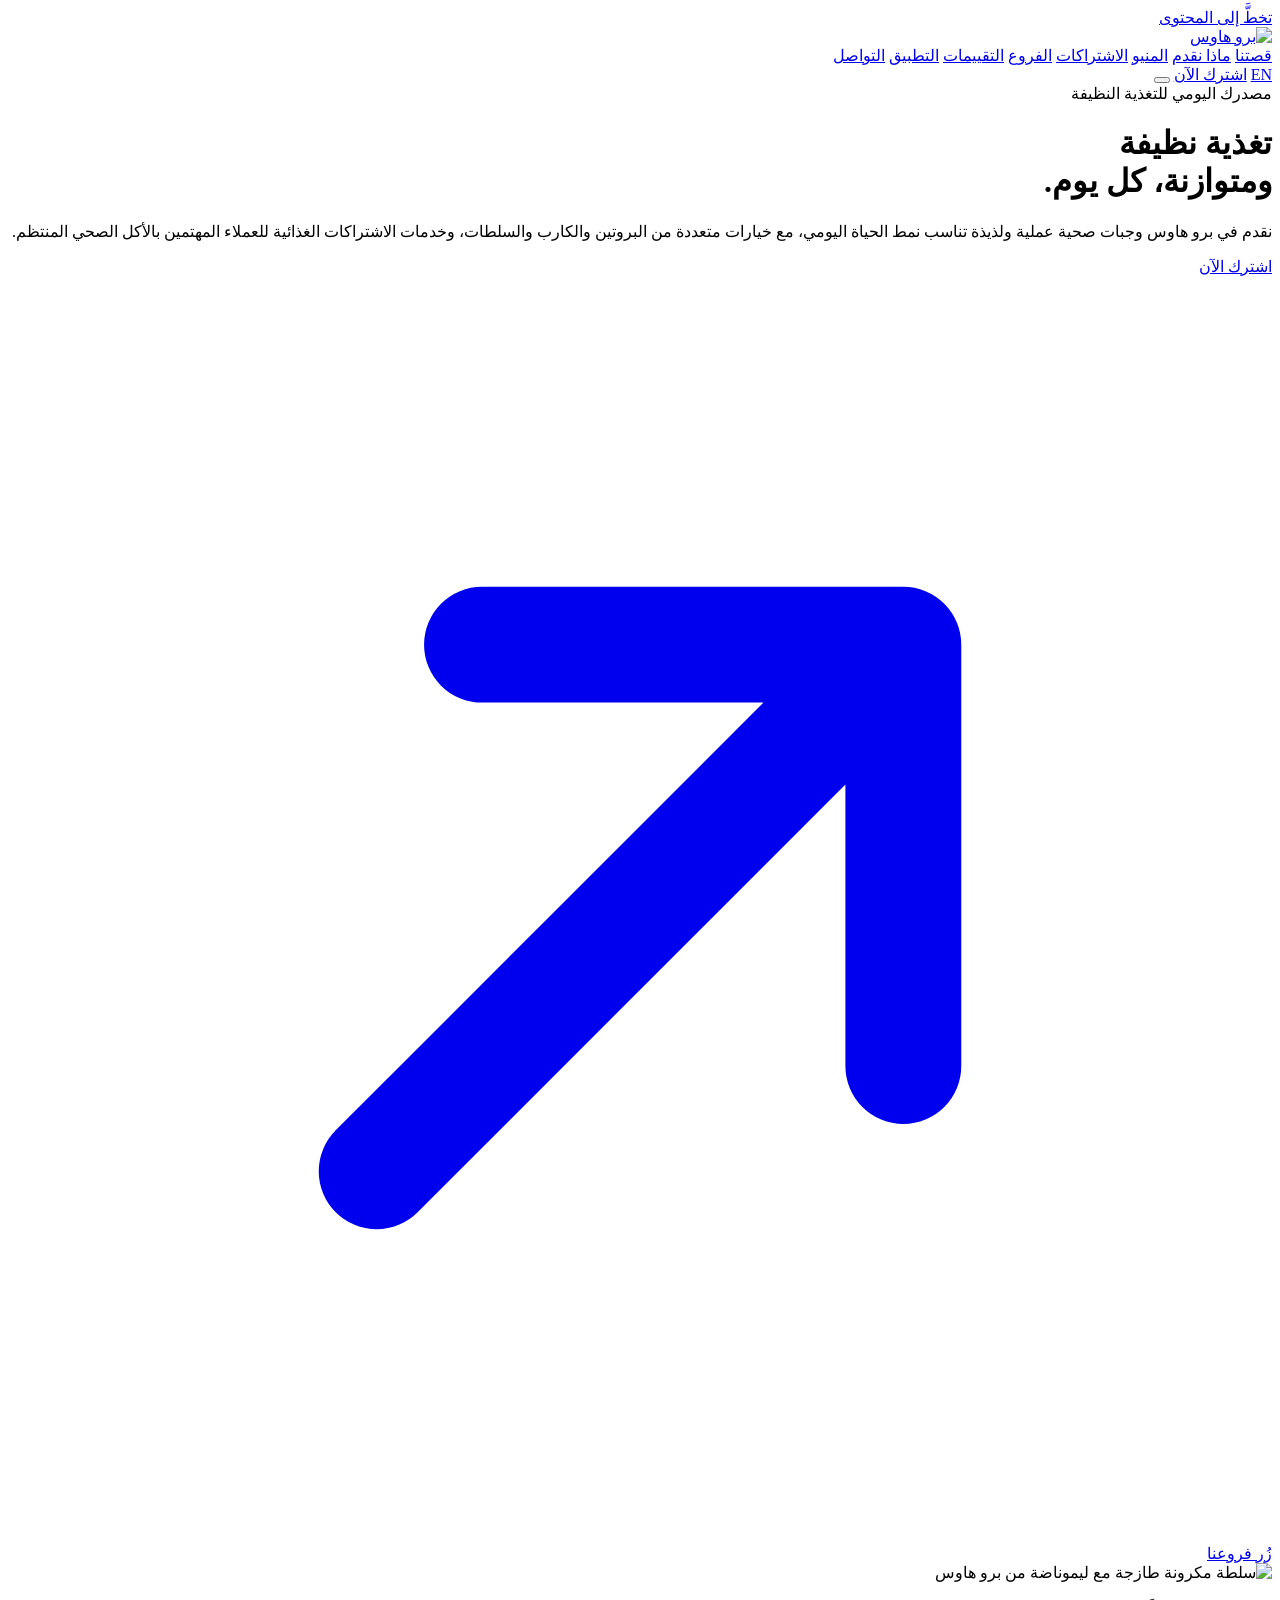
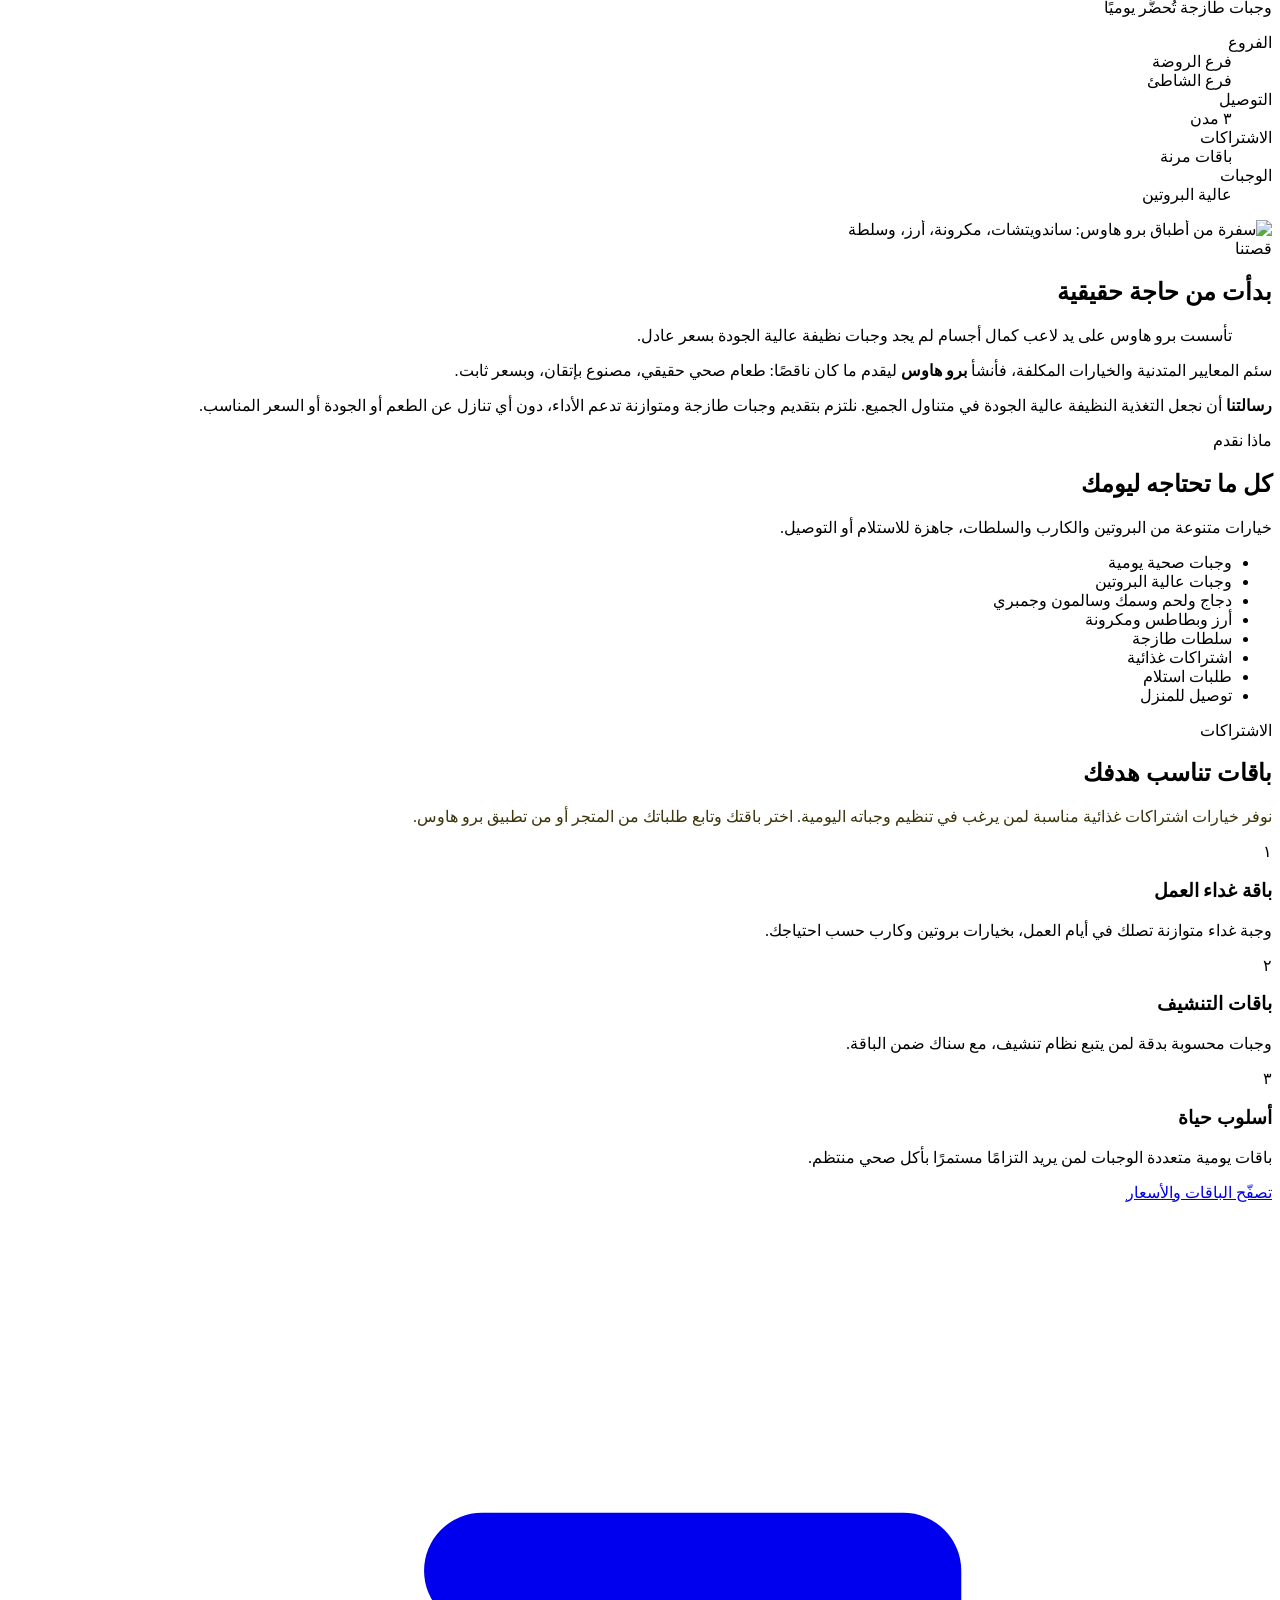
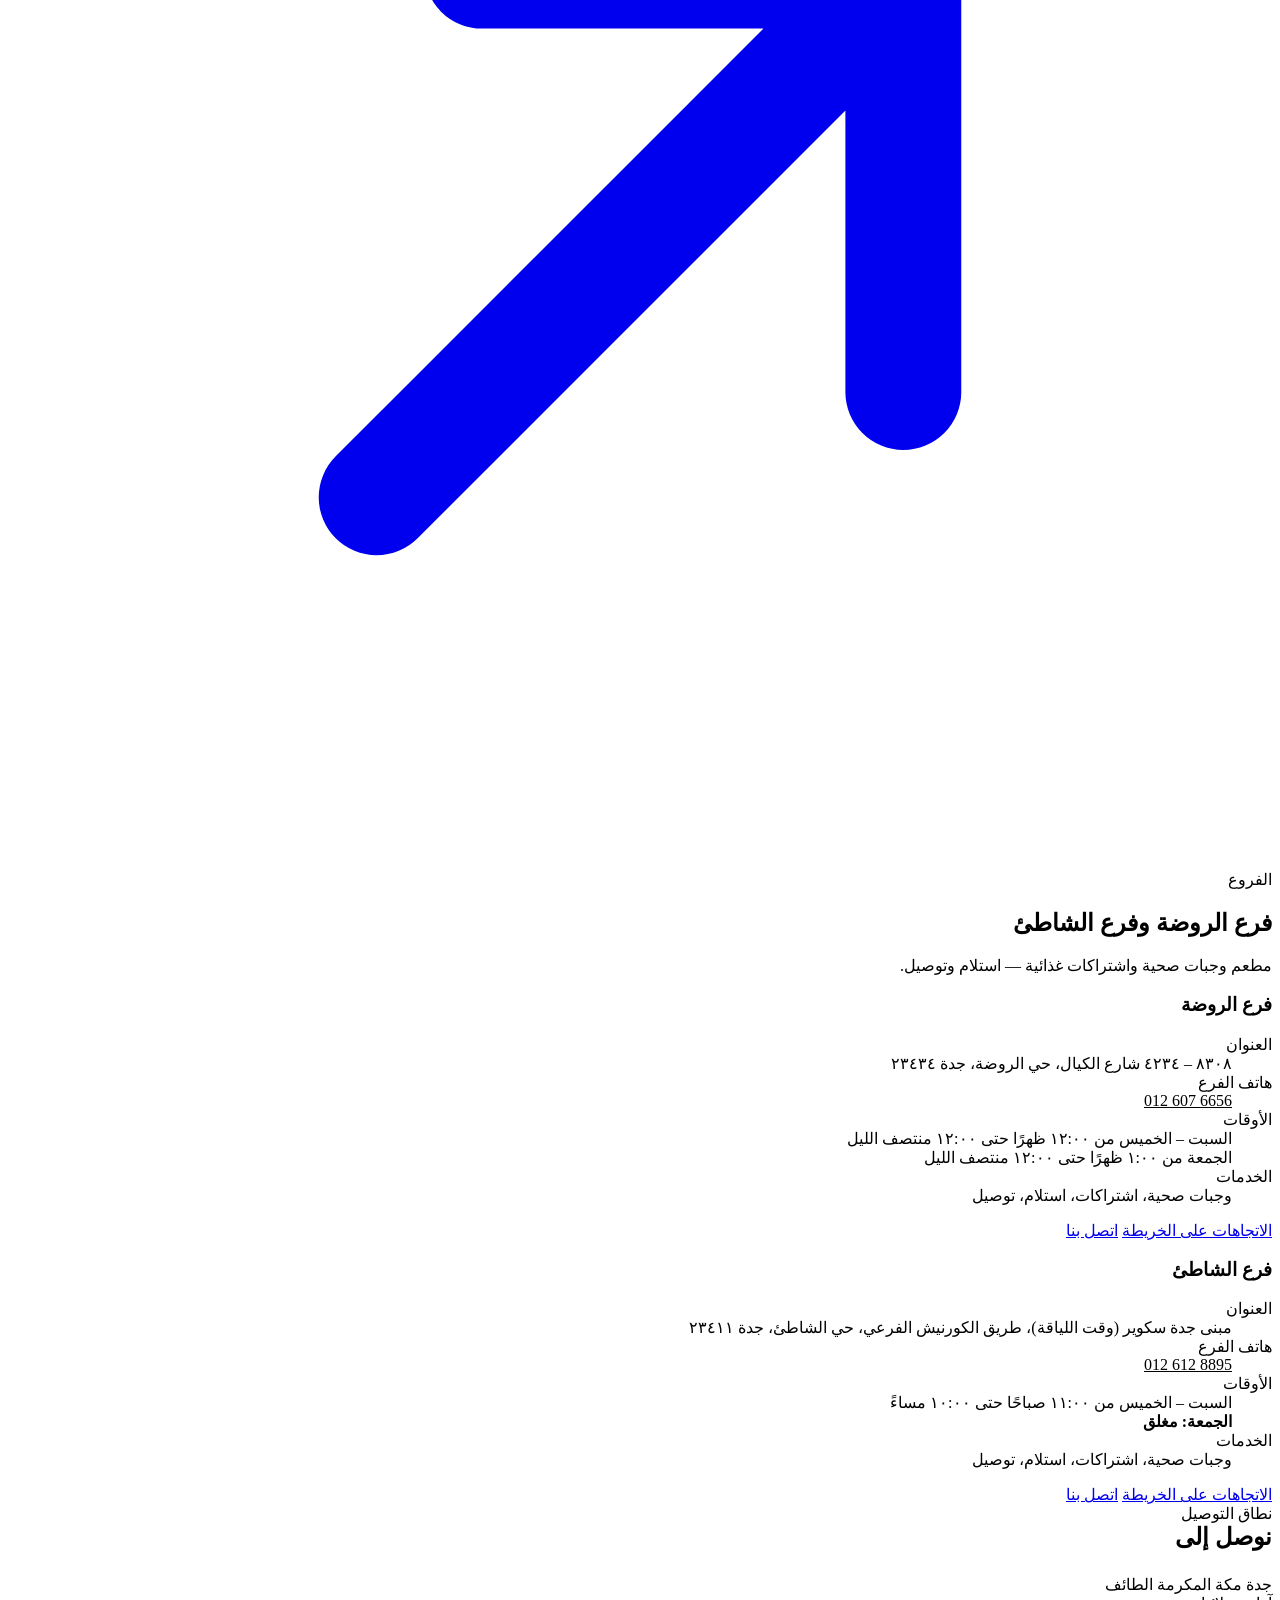
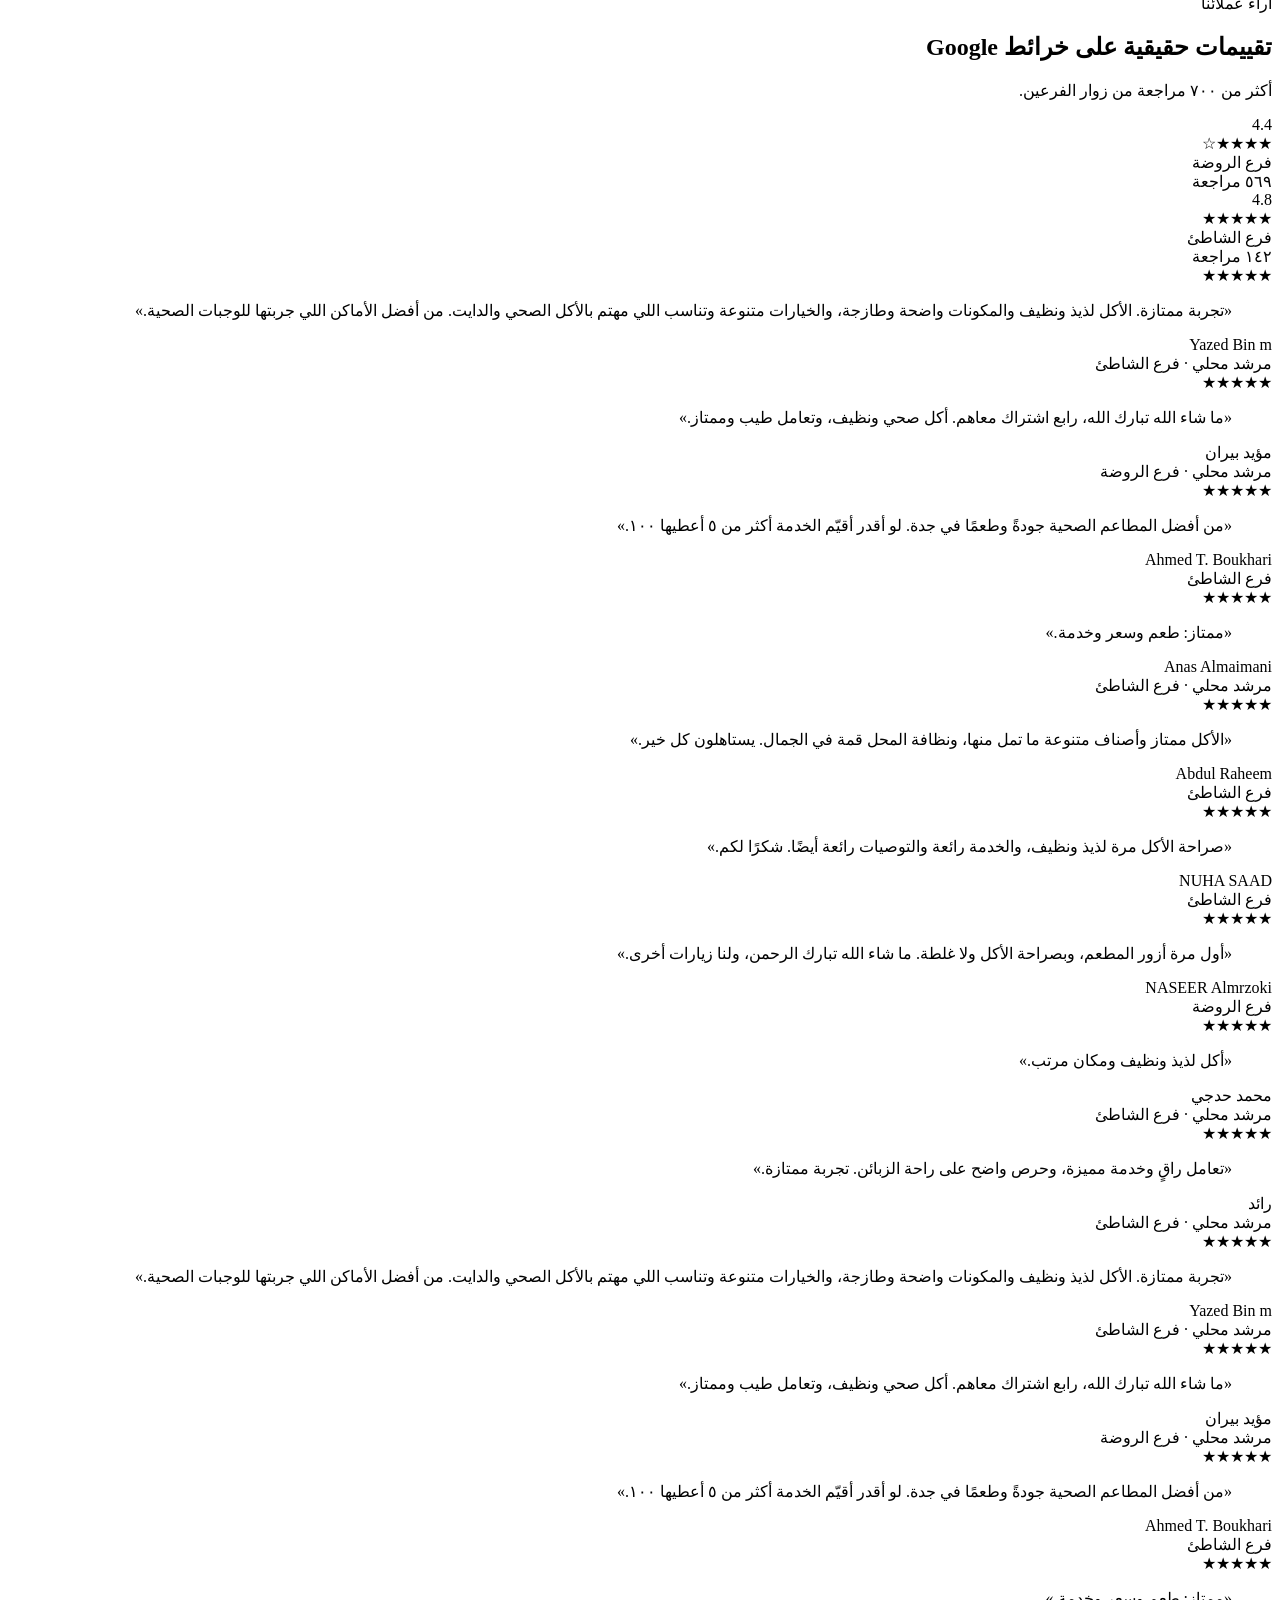
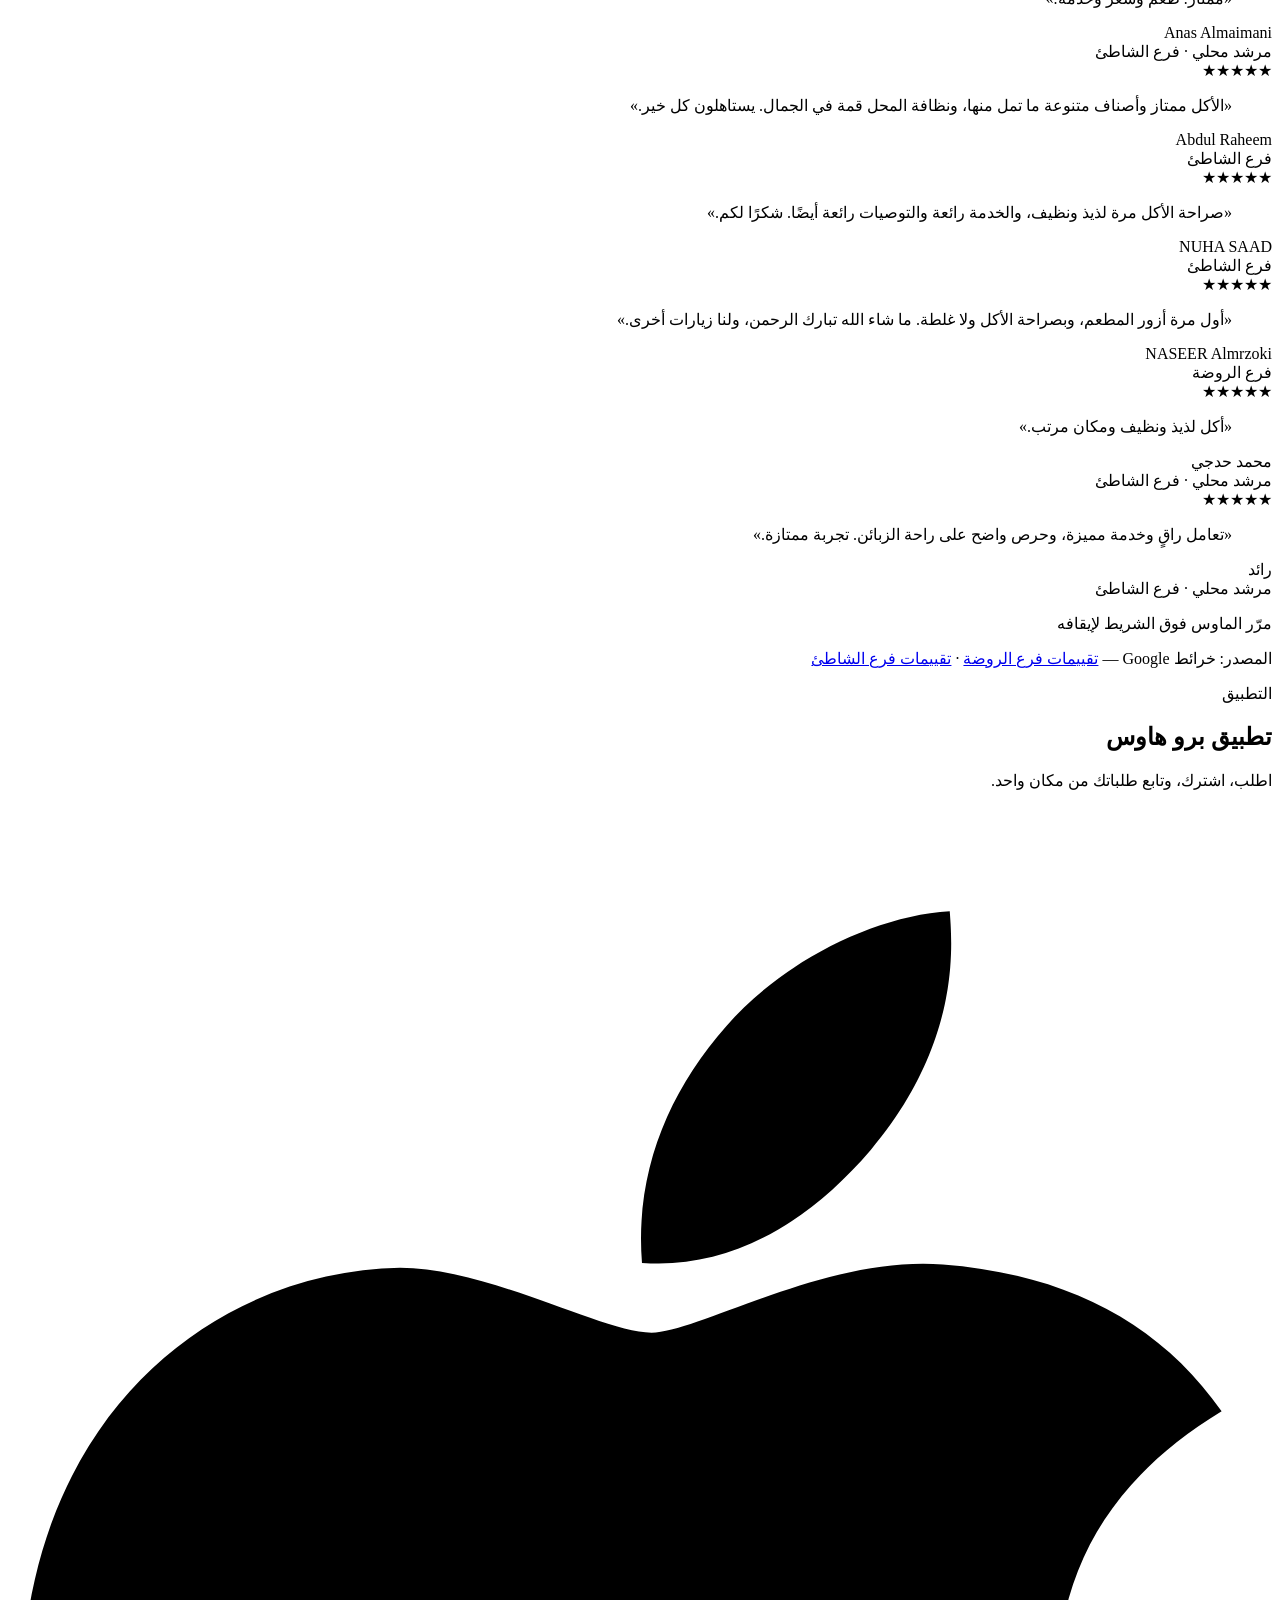
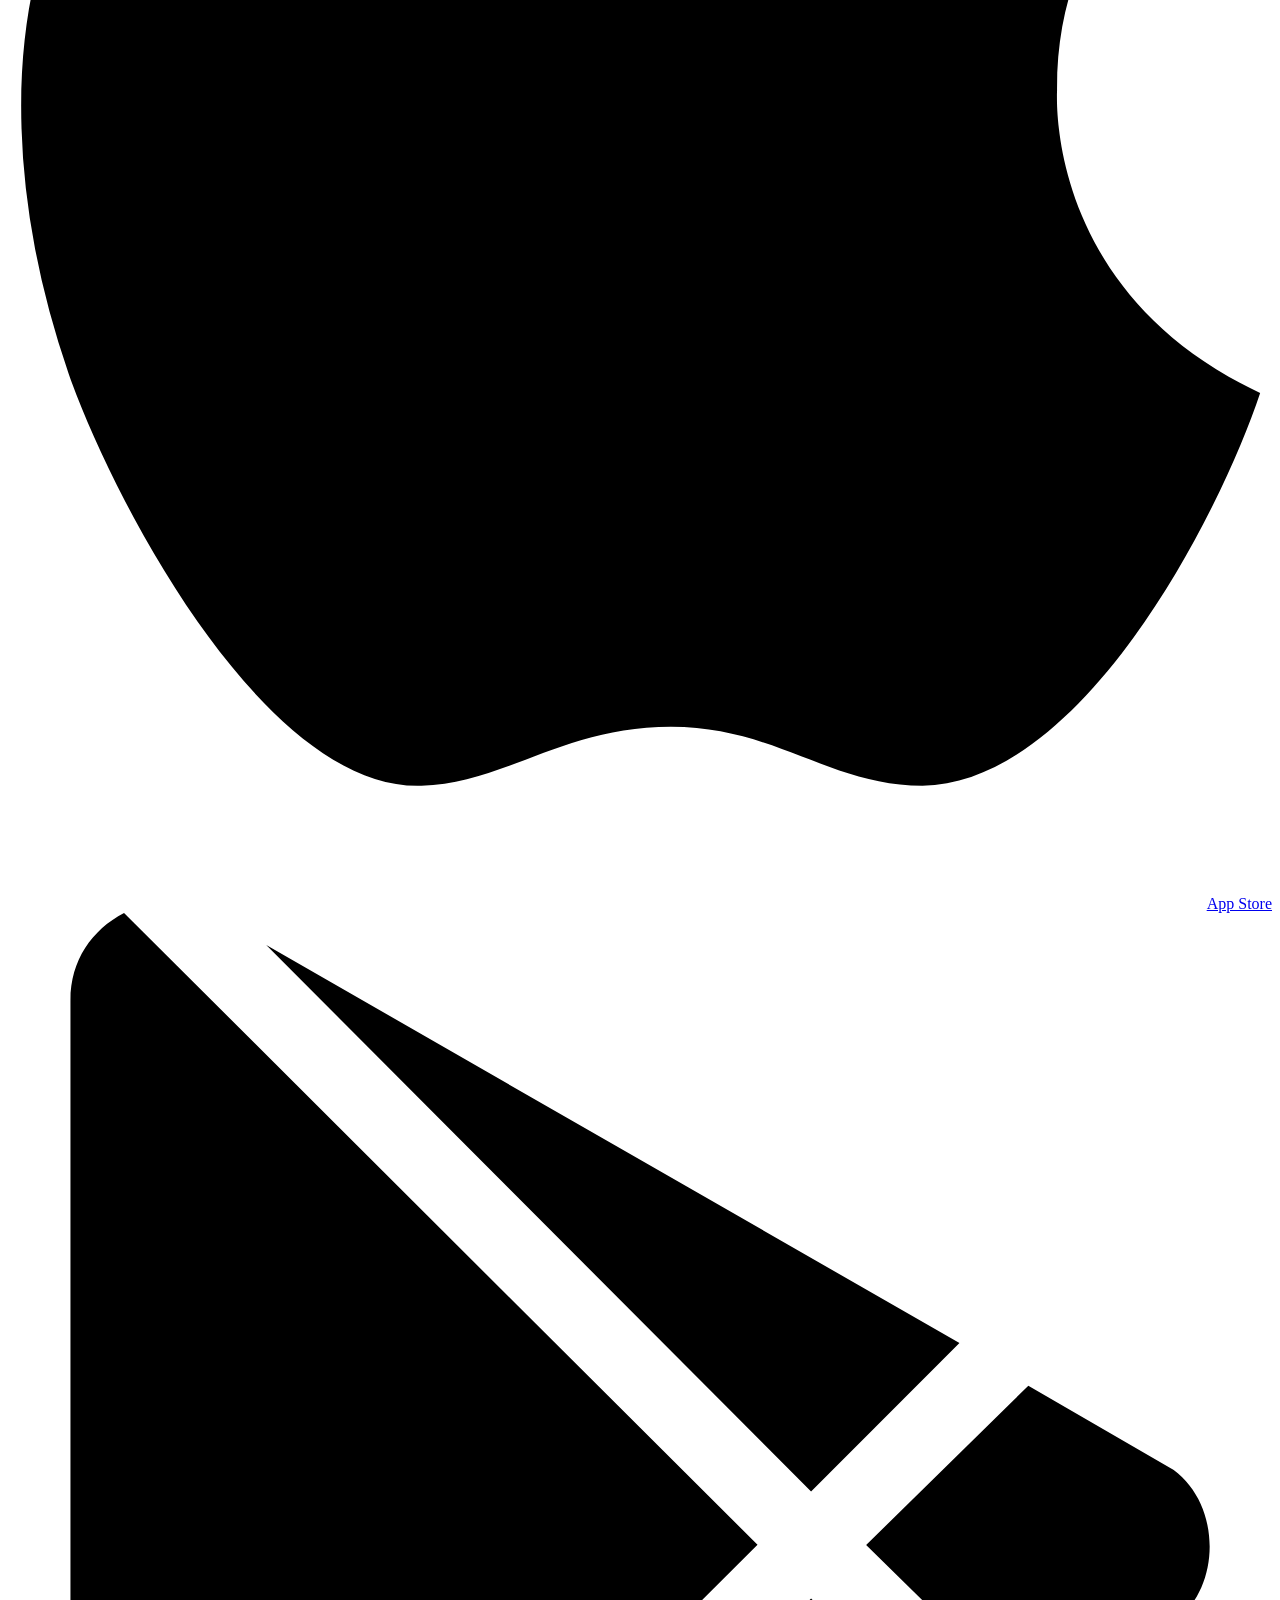
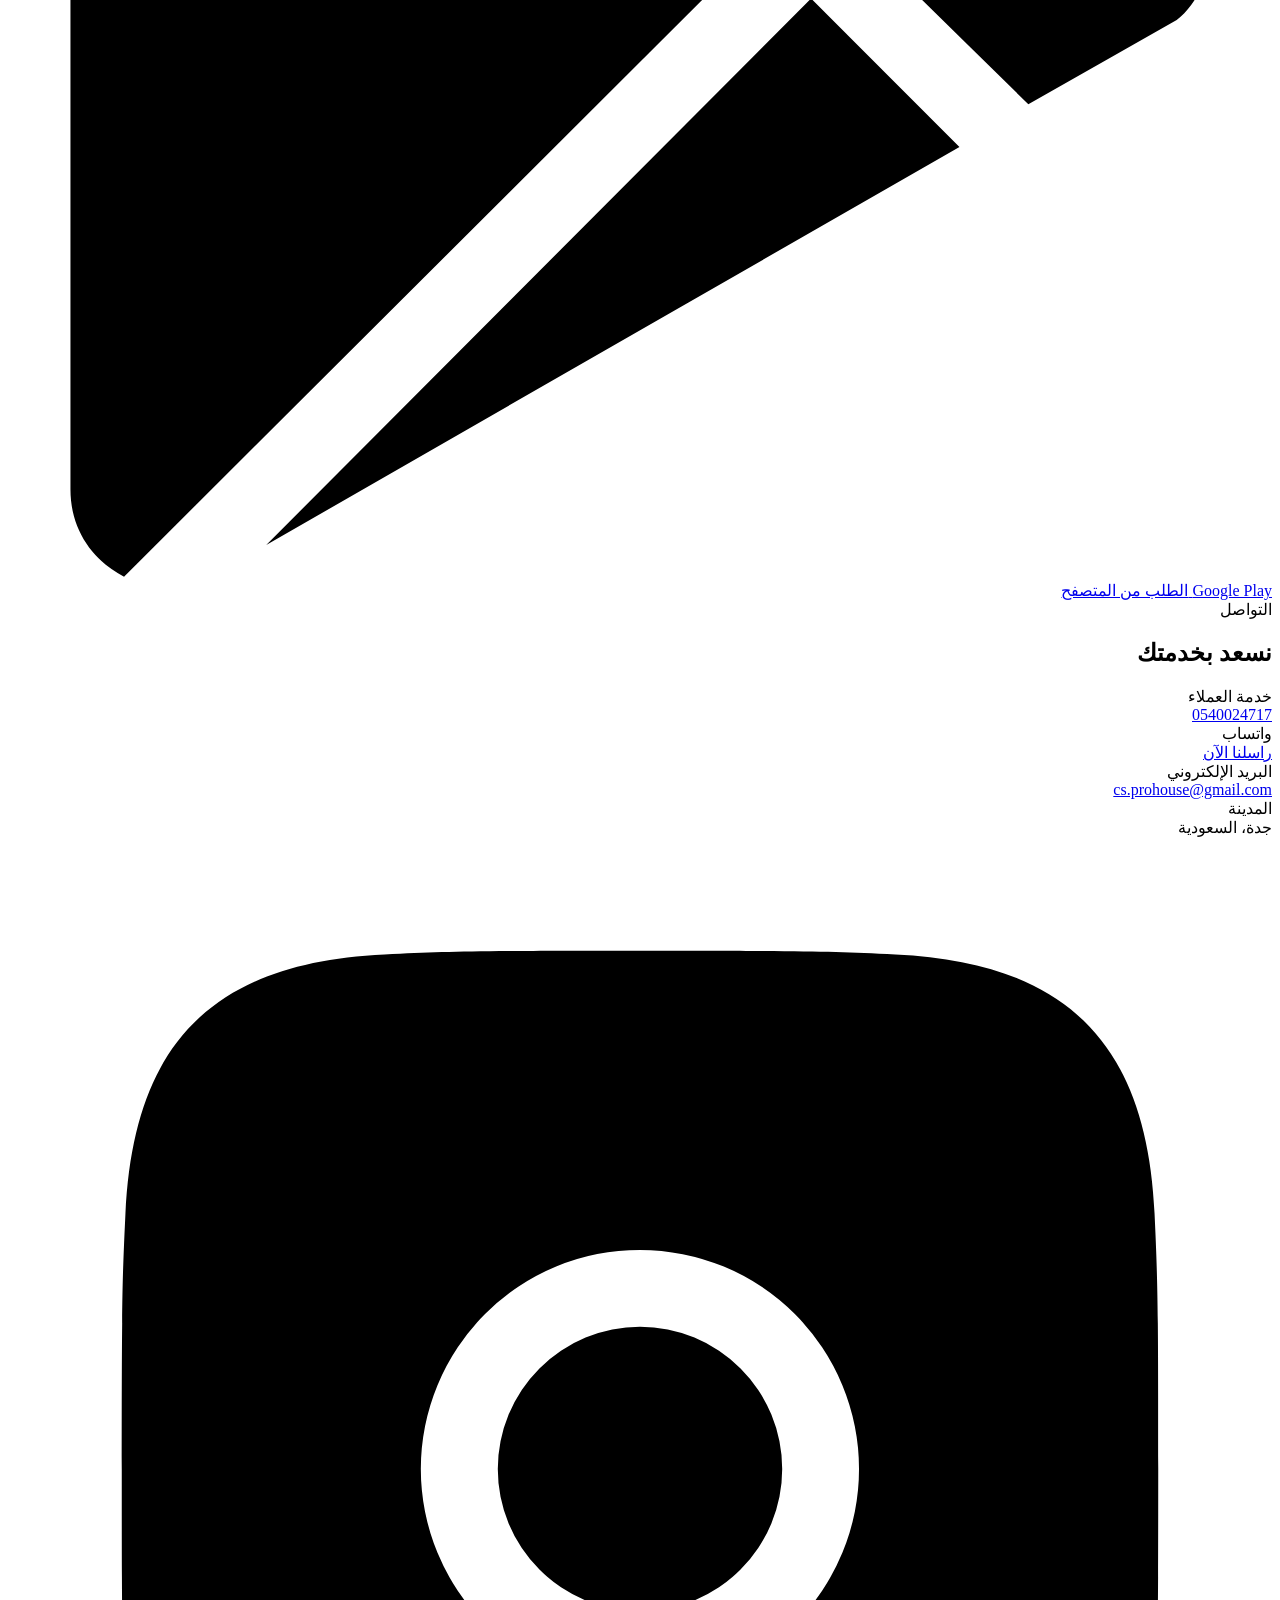
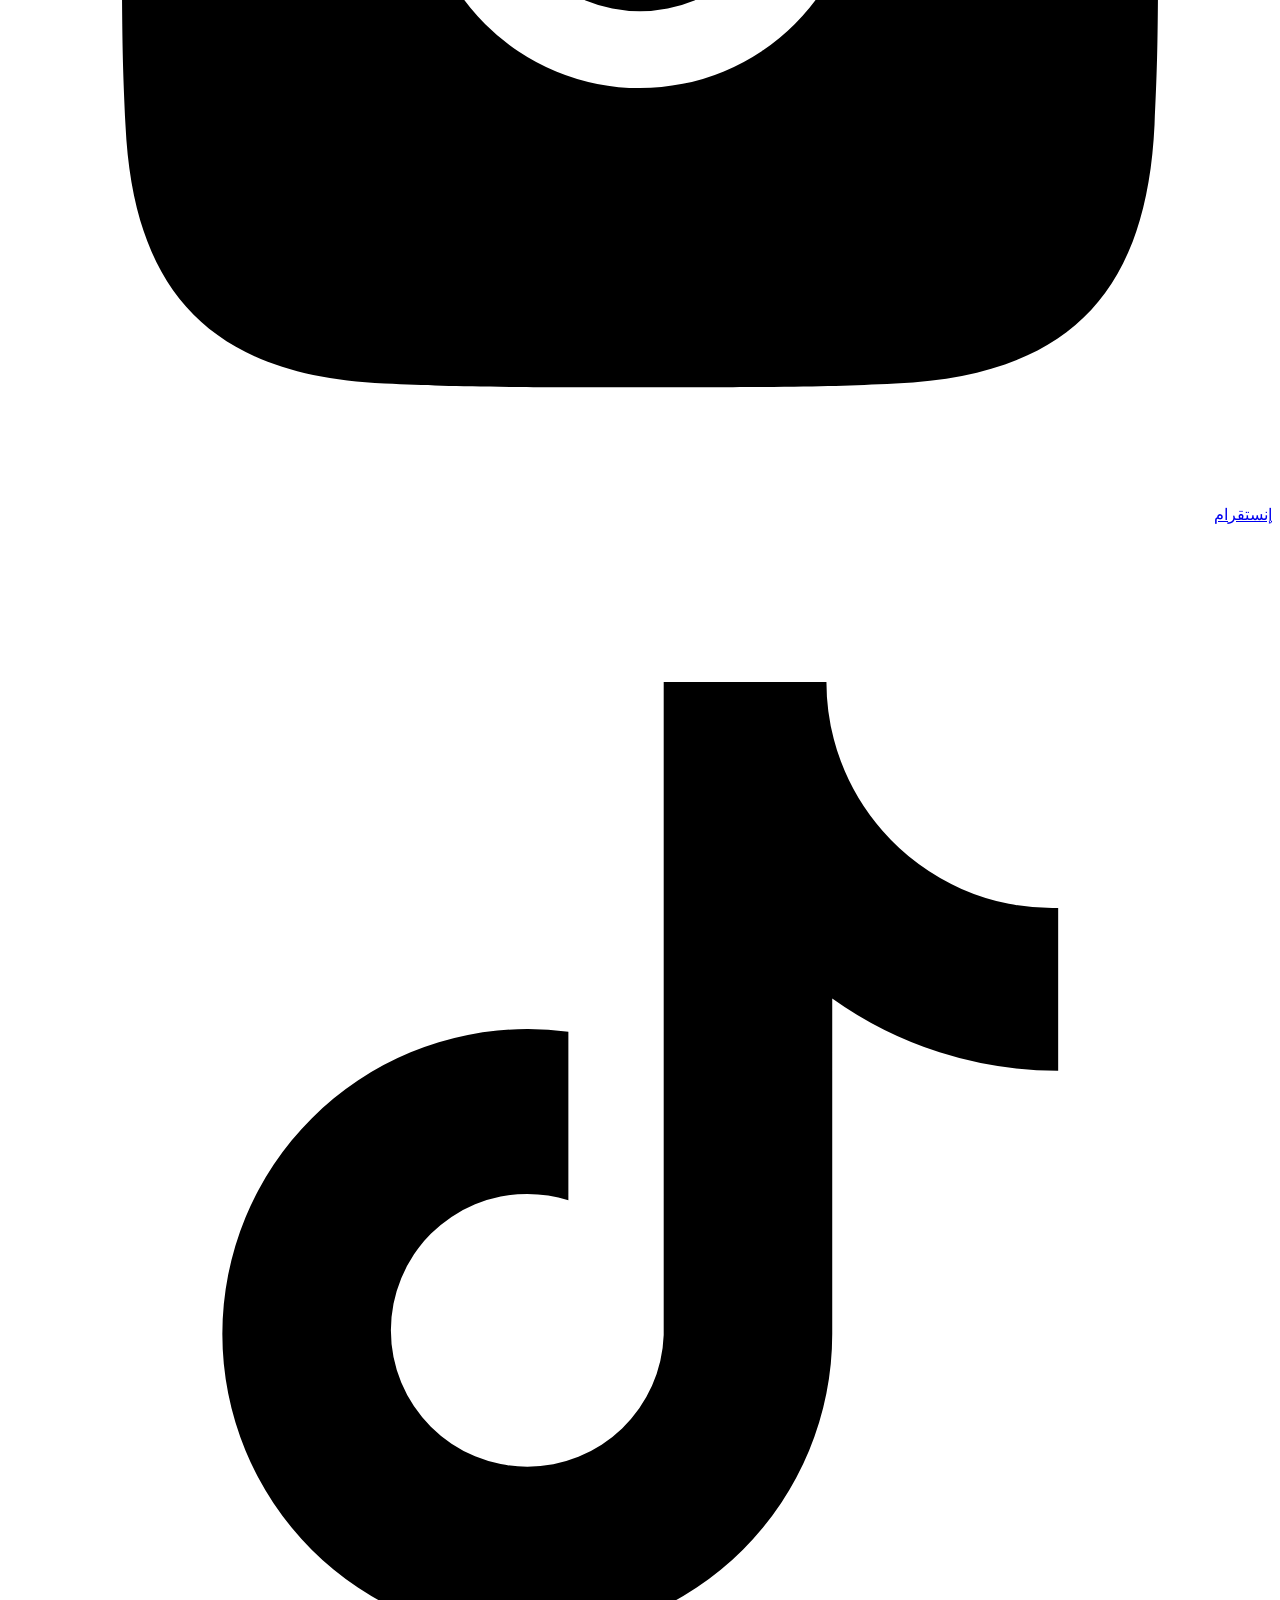
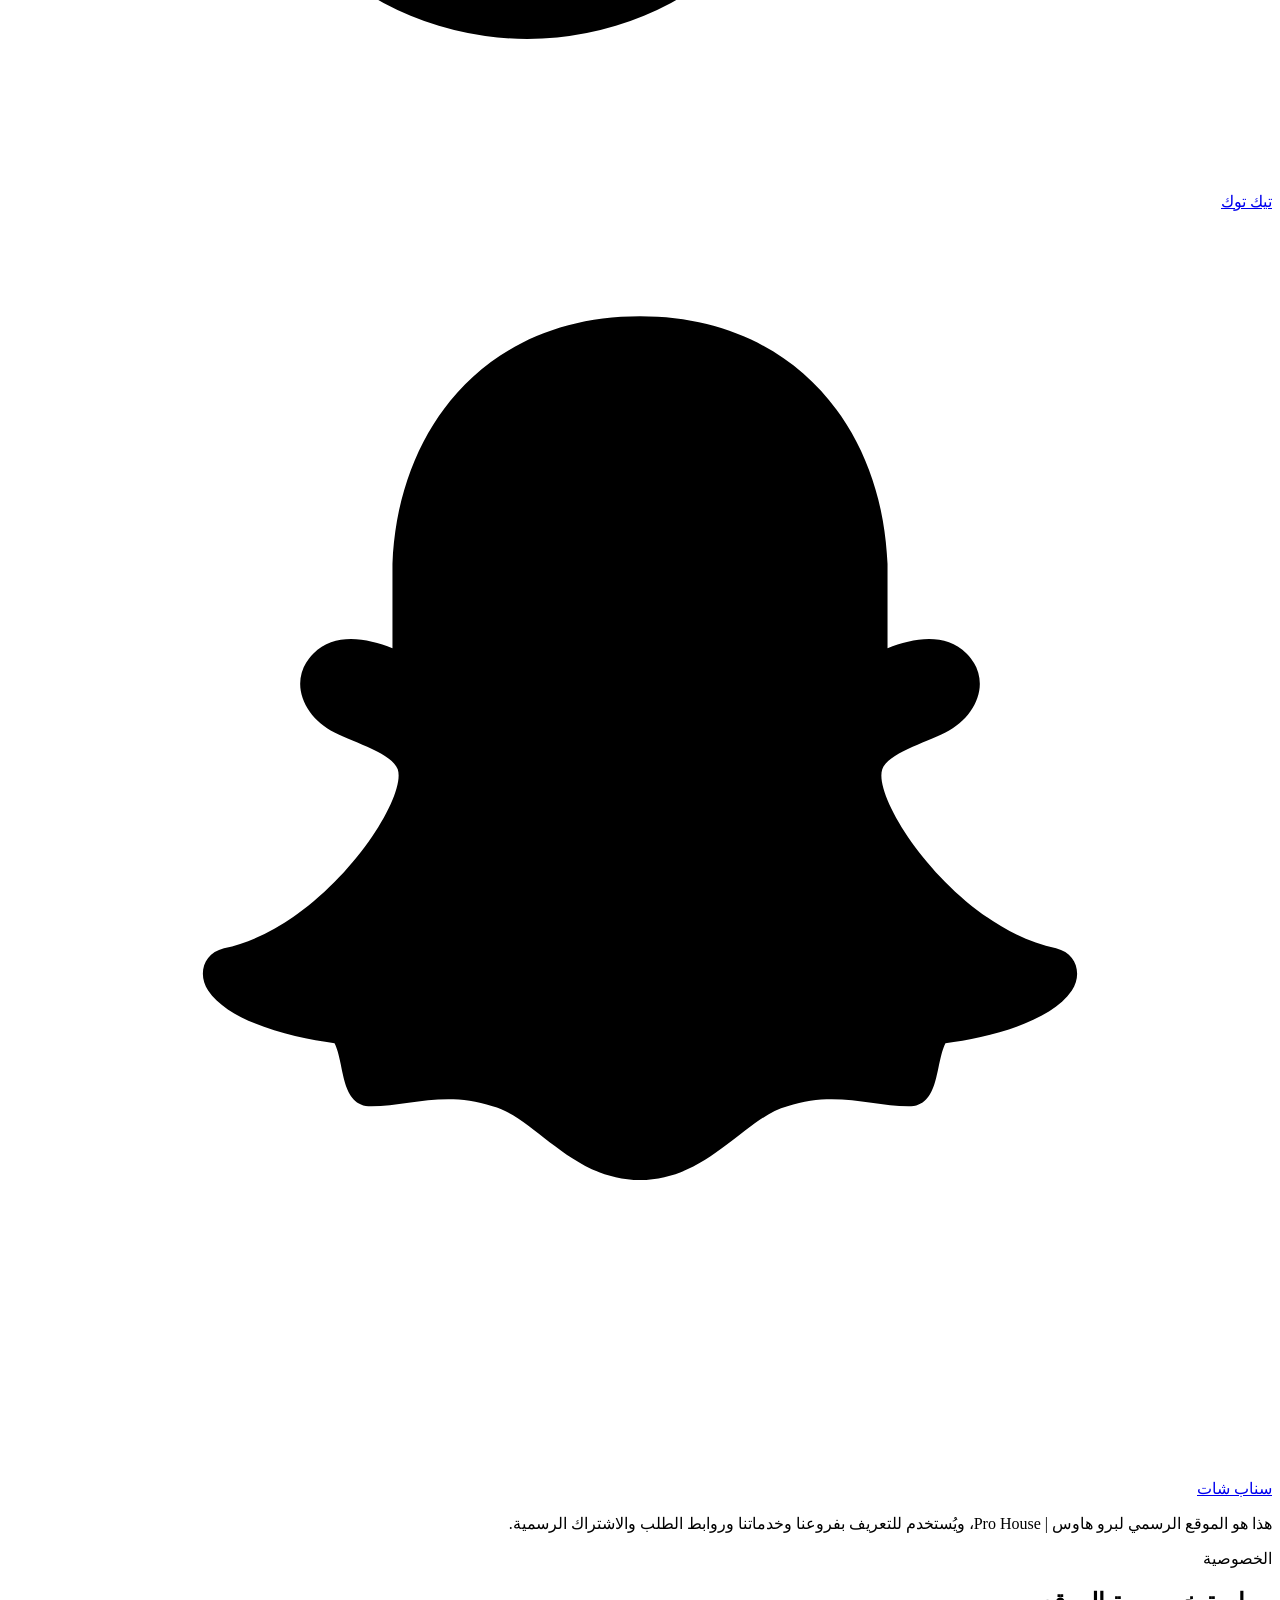
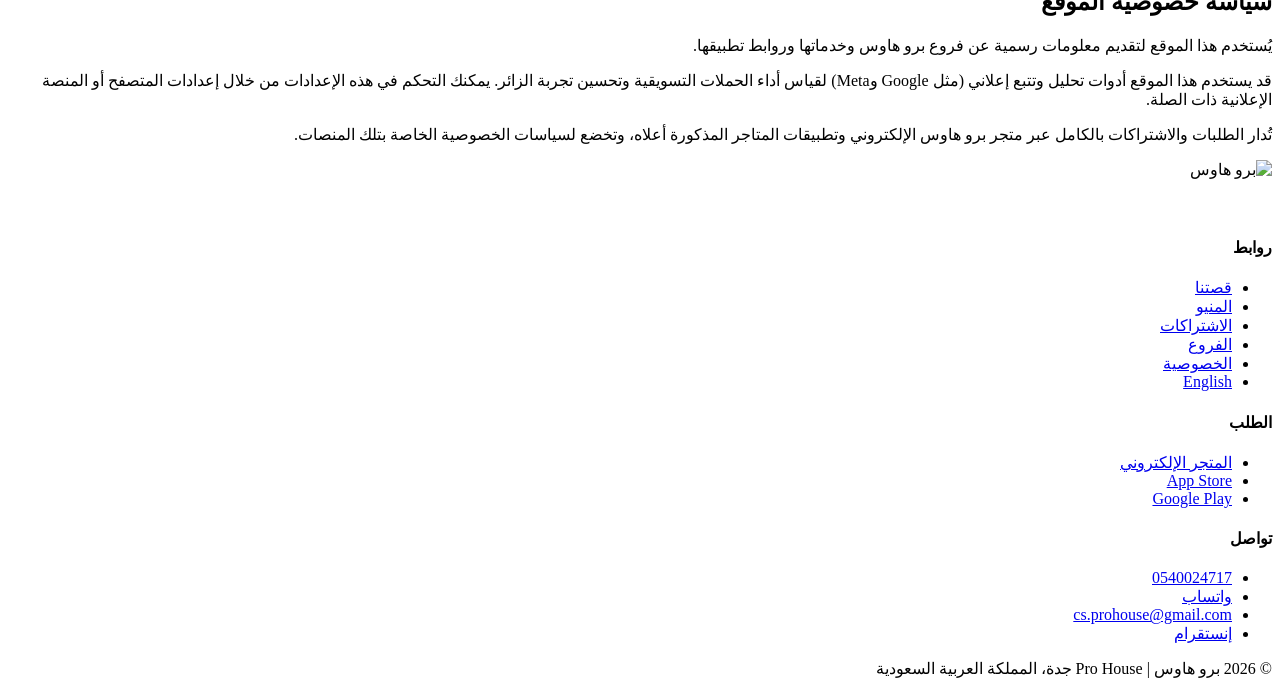
==== commit 50c2c7aa: "Update domain configuration to official custom domain prohouse.sa" ====
--- a/index.html
+++ b/index.html
@@ -5,7 +5,7 @@
 <meta name="viewport" content="width=device-width, initial-scale=1">
 
 <!-- ===========================================================
-     Live at https://prohouse.sa/
+     Live at https://prohouse-sa.github.io/
      If a custom domain is added later, search-and-replace that
      base URL in this file and in /en/index.html.
      =========================================================== -->
@@ -15,7 +15,7 @@
 <meta name="google-site-verification" content="google9a8d7f610cfa679c" />
 
 <!-- Automatic Realtime Web Analytics -->
-<script defer src="https://cdn.counter.dev/script.js" data-id="prohouse-sa" data-utcoffset="3"></script>
+<script src="https://cdn.counter.dev/script.js" data-id="prohouse-sa" data-utcoffset="3"></script>
 <script async src="https://www.googletagmanager.com/gtag/js?id=G-NGX6Q1TR8X"></script>
 <script>
   window.dataLayer = window.dataLayer || [];
@@ -24,8 +24,8 @@
   gtag('config', 'G-NGX6Q1TR8X');
 </script>
 
-<title>وجبات صحية واشتراكات غذائية في جدة | برو هاوس</title>
-<meta name="description" content="مطعم برو هاوس يقدم وجبات صحية عالية البروتين واشتراكات غذائية في جدة. فرعا الروضة والشاطئ، مع الاستلام والتوصيل إلى جدة ومكة والطائف.">
+<title>برو هاوس | Pro House — وجبات صحية واشتراكات غذائية في جدة</title>
+<meta name="description" content="برو هاوس: وجبات صحية عالية البروتين واشتراكات غذائية. فرعا الروضة والشاطئ في جدة، وتوصيل لجدة ومكة المكرمة والطائف. اطلب أو اشترك أونلاين.">
 <link rel="canonical" href="https://prohouse.sa/">
 <link rel="alternate" hreflang="ar" href="https://prohouse.sa/">
 <link rel="alternate" hreflang="en" href="https://prohouse.sa/en/">
@@ -34,19 +34,14 @@
 <meta property="og:type" content="website">
 <meta property="og:locale" content="ar_SA">
 <meta property="og:site_name" content="Pro House | برو هاوس">
-<meta property="og:url" content="https://prohouse.sa/">
 <meta property="og:title" content="برو هاوس | Pro House — تغذية نظيفة ومتوازنة">
 <meta property="og:description" content="وجبات صحية عالية البروتين واشتراكات غذائية في جدة. توصيل لجدة ومكة والطائف.">
 <meta property="og:image" content="https://prohouse.sa/assets/brand/og-image.jpg">
 <meta name="twitter:card" content="summary_large_image">
-<meta name="twitter:title" content="وجبات صحية واشتراكات غذائية في جدة | برو هاوس">
-<meta name="twitter:description" content="وجبات صحية عالية البروتين واشتراكات غذائية من فرعي الروضة والشاطئ في جدة.">
-<meta name="twitter:image" content="https://prohouse.sa/assets/brand/og-image.jpg">
 <meta name="theme-color" content="#F7DC4E">
 
 <link rel="icon" href="assets/brand/icon.png">
 <link rel="apple-touch-icon" href="assets/brand/icon-large.png">
-<link rel="preload" as="image" href="assets/brand/food-hero-ar.jpg" fetchpriority="high">
 
 <link rel="preconnect" href="https://fonts.googleapis.com">
 <link rel="preconnect" href="https://fonts.gstatic.com" crossorigin>
@@ -94,11 +89,11 @@
     <div class="wrap hero-inner">
       <div class="reveal">
         <span class="kicker">مصدرك اليومي للتغذية النظيفة</span>
-        <h1>وجبات صحية واشتراكات غذائية<br>في جدة.</h1>
+        <h1>تغذية نظيفة<br>ومتوازنة، كل يوم.</h1>
         <p class="lede">
-          مطعم برو هاوس يقدم وجبات صحية عالية البروتين واشتراكات غذائية في جدة،
-          مع خيارات دجاج ولحم وسمك وسالمون وجمبري، وكارب متنوع وسلطات.
-          اطلب من فرعي الروضة والشاطئ للاستلام أو التوصيل.
+          نقدم في برو هاوس وجبات صحية عملية ولذيذة تناسب نمط الحياة اليومي،
+          مع خيارات متعددة من البروتين والكارب والسلطات، وخدمات الاشتراكات
+          الغذائية للعملاء المهتمين بالأكل الصحي المنتظم.
         </p>
         <div class="hero-cta">
           <a class="btn btn-primary" href="https://app.techrar.com/prohouse" target="_blank" rel="noopener">
@@ -173,31 +168,6 @@
     </div>
   </section>
 
-
-  <!-- SEO-LOCAL-LINKS:START -->
-  <section id="discover" class="band-cream">
-    <div class="wrap">
-      <div class="sec-head reveal">
-        <span class="eyebrow">دليل برو هاوس</span>
-        <h2 class="sec-title">وجبات صحية واشتراكات في جدة</h2>
-        <p class="sec-lede">صفحات واضحة تساعدك توصل بسرعة للمنيو، الباقات، وعنوان كل فرع.</p>
-      </div>
-      <div class="grid grid-2" style="margin-top:var(--s6)">
-        <article class="card reveal">
-          <h3><a href="healthy-meals-jeddah/" style="text-decoration:none">وجبات صحية في جدة</a></h3>
-          <p>تعرف على خيارات البروتين والكارب والسلطات، واطلب وجبة فردية للاستلام أو التوصيل.</p>
-          <a class="btn btn-outline btn-sm" href="healthy-meals-jeddah/" style="margin-top:var(--s4)">التفاصيل</a>
-        </article>
-        <article class="card reveal d1">
-          <h3><a href="meal-subscriptions-jeddah/" style="text-decoration:none">اشتراكات وجبات صحية</a></h3>
-          <p>قارن بين غداء العمل، باقات التنشيف، وأسلوب الحياة ثم افتح المتجر للاشتراك.</p>
-          <a class="btn btn-outline btn-sm" href="meal-subscriptions-jeddah/" style="margin-top:var(--s4)">التفاصيل</a>
-        </article>
-      </div>
-    </div>
-  </section>
-  <!-- SEO-LOCAL-LINKS:END -->
-
   <!-- ================================================= plans -->
   <section id="plans" class="band-yellow">
     <div class="wrap">
@@ -248,7 +218,7 @@
 
       <div class="grid grid-2">
         <article class="card branch reveal">
-          <h3><a href="branches/al-rawdah/" style="text-decoration:none">فرع الروضة</a></h3>
+          <h3>فرع الروضة</h3>
           <dl>
             <div class="row"><dt>العنوان</dt><dd>٨٣٠٨ – ٤٢٣٤ شارع الكيال، حي الروضة، جدة ٢٣٤٣٤</dd></div>
             <div class="row"><dt>هاتف الفرع</dt><dd><a href="tel:+966126076656" dir="ltr" style="color:inherit">012 607 6656</a></dd></div>
@@ -262,7 +232,7 @@
         </article>
 
         <article class="card branch reveal d1">
-          <h3><a href="branches/al-shati/" style="text-decoration:none">فرع الشاطئ</a></h3>
+          <h3>فرع الشاطئ</h3>
           <dl>
             <div class="row"><dt>العنوان</dt><dd>مبنى جدة سكوير (وقت اللياقة)، طريق الكورنيش الفرعي، حي الشاطئ، جدة ٢٣٤١١</dd></div>
             <div class="row"><dt>هاتف الفرع</dt><dd><a href="tel:+966126128895" dir="ltr" style="color:inherit">012 612 8895</a></dd></div>
@@ -429,8 +399,11 @@
       <div class="prose reveal d1">
         <p>
           يُستخدم هذا الموقع لتقديم معلومات رسمية عن فروع برو هاوس وخدماتها وروابط تطبيقها.
-          <strong>هذه الصفحة لا تجمع أي بيانات شخصية للعملاء بشكل مباشر</strong>، ولا تحتوي على
-          نماذج تسجيل أو دفع.
+        </p>
+        <p>
+          قد يستخدم هذا الموقع أدوات تحليل وتتبع إعلاني (مثل Google وMeta) لقياس أداء الحملات
+          التسويقية وتحسين تجربة الزائر. يمكنك التحكم في هذه الإعدادات من خلال إعدادات المتصفح
+          أو المنصة الإعلانية ذات الصلة.
         </p>
         <p>
           تُدار الطلبات والاشتراكات بالكامل عبر متجر برو هاوس الإلكتروني وتطبيقات المتاجر
@@ -456,10 +429,6 @@
         <ul>
           <li><a href="#story">قصتنا</a></li>
           <li><a href="menu/">المنيو</a></li>
-          <li><a href="healthy-meals-jeddah/">وجبات صحية في جدة</a></li>
-          <li><a href="meal-subscriptions-jeddah/">اشتراكات الوجبات</a></li>
-          <li><a href="branches/al-rawdah/">فرع الروضة</a></li>
-          <li><a href="branches/al-shati/">فرع الشاطئ</a></li>
           <li><a href="#plans">الاشتراكات</a></li>
           <li><a href="#branches">الفروع</a></li>
           <li><a href="#privacy">الخصوصية</a></li>
@@ -495,144 +464,77 @@
 
 <script type="application/ld+json">
 {
-  "@context": "https://schema.org",
-  "@graph": [
+  "@context":"https://schema.org",
+  "@graph":[
     {
-      "@type": "Organization",
-      "@id": "https://prohouse.sa/#organization",
-      "name": "Pro House | برو هاوس",
-      "url": "https://prohouse.sa/",
-      "logo": {
-        "@type": "ImageObject",
-        "url": "https://prohouse.sa/assets/brand/icon-large.png"
+      "@type":"Restaurant",
+      "@id":"https://prohouse.sa/#rawdah",
+      "name":"برو هاوس - الروضة",
+      "alternateName":"Pro House - Al Rawdah",
+      "servesCuisine":["Healthy","Meal prep"],
+      "url":"https://prohouse.sa/",
+      "telephone":"+966126076656",
+      "email":"cs.prohouse@gmail.com",
+      "image":"https://prohouse.sa/assets/brand/og-image.jpg",
+      "hasMap":"https://share.google/TN9PJQJbChfOfg7oV",
+      "openingHoursSpecification":[
+        {
+          "@type":"OpeningHoursSpecification",
+          "dayOfWeek":["Saturday","Sunday","Monday","Tuesday","Wednesday","Thursday"],
+          "opens":"12:00","closes":"00:00"
+        },
+        {
+          "@type":"OpeningHoursSpecification",
+          "dayOfWeek":"Friday",
+          "opens":"13:00","closes":"00:00"
+        }
+      ],
+      "address":{
+        "@type":"PostalAddress",
+        "streetAddress":"8308 - 4234 شارع الكيال، حي الروضة","postalCode":"23434",
+        "addressLocality":"جدة",
+        "addressCountry":"SA"
       },
-      "email": "cs.prohouse@gmail.com",
-      "telephone": "+966540024717",
-      "sameAs": [
+      "sameAs":[
         "https://www.instagram.com/prohouse.sa/",
-        "https://www.tiktok.com/@prohouse.sa",
-        "https://apps.apple.com/sa/app/pro-house-%D8%A8%D8%B1%D9%88-%D9%87%D8%A7%D9%88%D8%B3/id6466739432?l=ar",
-        "https://play.google.com/store/apps/details?id=com.yumealz.prohouse"
+        "https://www.tiktok.com/@prohouse.sa"
       ]
     },
     {
-      "@type": "WebSite",
-      "@id": "https://prohouse.sa/#website",
-      "name": "Pro House | برو هاوس",
-      "url": "https://prohouse.sa/",
-      "publisher": {
-        "@id": "https://prohouse.sa/#organization"
+      "@type":"Restaurant",
+      "@id":"https://prohouse.sa/#shati",
+      "name":"برو هاوس - الشاطئ",
+      "alternateName":"Pro House - Al Shati",
+      "servesCuisine":["Healthy","Meal prep"],
+      "url":"https://prohouse.sa/",
+      "telephone":"+966126128895",
+      "email":"cs.prohouse@gmail.com",
+      "image":"https://prohouse.sa/assets/brand/og-image.jpg",
+      "hasMap":"https://g.co/kgs/Lj52D1W",
+      "openingHoursSpecification":[
+        {
+          "@type":"OpeningHoursSpecification",
+          "dayOfWeek":["Saturday","Sunday","Monday","Tuesday","Wednesday","Thursday"],
+          "opens":"11:00","closes":"22:00"
+        }
+      ],
+      "address":{
+        "@type":"PostalAddress",
+        "streetAddress":"مبنى جدة سكوير، طريق الكورنيش الفرعي، حي الشاطئ","postalCode":"23411",
+        "addressLocality":"جدة",
+        "addressCountry":"SA"
       },
-      "inLanguage": [
-        "ar",
-        "en"
+      "sameAs":[
+        "https://www.instagram.com/prohouse.sa/",
+        "https://www.tiktok.com/@prohouse.sa"
       ]
     },
     {
-      "@type": "WebPage",
-      "@id": "https://prohouse.sa/#webpage",
-      "url": "https://prohouse.sa/",
-      "name": "وجبات صحية واشتراكات غذائية في جدة | برو هاوس",
-      "description": "مطعم برو هاوس يقدم وجبات صحية عالية البروتين واشتراكات غذائية في جدة من فرعي الروضة والشاطئ.",
-      "isPartOf": {
-        "@id": "https://prohouse.sa/#website"
-      },
-      "about": {
-        "@id": "https://prohouse.sa/#organization"
-      },
-      "inLanguage": "ar"
-    },
-    {
-      "@type": "Restaurant",
-      "@id": "https://prohouse.sa/branches/al-rawdah/#restaurant",
-      "name": "برو هاوس - الروضة",
-      "alternateName": "Pro House - Al Rawdah",
-      "url": "https://prohouse.sa/branches/al-rawdah/",
-      "telephone": "+966126076656",
-      "email": "cs.prohouse@gmail.com",
-      "image": "https://prohouse.sa/assets/brand/og-image.jpg",
-      "servesCuisine": [
-        "وجبات صحية",
-        "وجبات عالية البروتين",
-        "Meal prep"
-      ],
-      "menu": "https://prohouse.sa/menu/",
-      "hasMap": "https://share.google/TN9PJQJbChfOfg7oV",
-      "address": {
-        "@type": "PostalAddress",
-        "streetAddress": "8308 - 4234 شارع الكيال، حي الروضة",
-        "postalCode": "23434",
-        "addressLocality": "جدة",
-        "addressRegion": "مكة المكرمة",
-        "addressCountry": "SA"
-      },
-      "openingHoursSpecification": [
-        {
-          "@type": "OpeningHoursSpecification",
-          "dayOfWeek": [
-            "Saturday",
-            "Sunday",
-            "Monday",
-            "Tuesday",
-            "Wednesday",
-            "Thursday"
-          ],
-          "opens": "12:00",
-          "closes": "23:59"
-        },
-        {
-          "@type": "OpeningHoursSpecification",
-          "dayOfWeek": "Friday",
-          "opens": "13:00",
-          "closes": "23:59"
-        }
-      ],
-      "parentOrganization": {
-        "@id": "https://prohouse.sa/#organization"
-      }
-    },
-    {
-      "@type": "Restaurant",
-      "@id": "https://prohouse.sa/branches/al-shati/#restaurant",
-      "name": "برو هاوس - الشاطئ",
-      "alternateName": "Pro House - Al Shati",
-      "url": "https://prohouse.sa/branches/al-shati/",
-      "telephone": "+966126128895",
-      "email": "cs.prohouse@gmail.com",
-      "image": "https://prohouse.sa/assets/brand/og-image.jpg",
-      "servesCuisine": [
-        "وجبات صحية",
-        "وجبات عالية البروتين",
-        "Meal prep"
-      ],
-      "menu": "https://prohouse.sa/menu/",
-      "hasMap": "https://g.co/kgs/Lj52D1W",
-      "address": {
-        "@type": "PostalAddress",
-        "streetAddress": "مبنى جدة سكوير، طريق الكورنيش الفرعي، حي الشاطئ",
-        "postalCode": "23411",
-        "addressLocality": "جدة",
-        "addressRegion": "مكة المكرمة",
-        "addressCountry": "SA"
-      },
-      "openingHoursSpecification": [
-        {
-          "@type": "OpeningHoursSpecification",
-          "dayOfWeek": [
-            "Saturday",
-            "Sunday",
-            "Monday",
-            "Tuesday",
-            "Wednesday",
-            "Thursday"
-          ],
-          "opens": "11:00",
-          "closes": "22:00"
-        }
-      ],
-      "parentOrganization": {
-        "@id": "https://prohouse.sa/#organization"
-      }
+      "@type":"WebSite",
+      "@id":"https://prohouse.sa/#website",
+      "name":"Pro House | برو هاوس",
+      "url":"https://prohouse.sa/",
+      "inLanguage":["ar","en"]
     }
   ]
 }
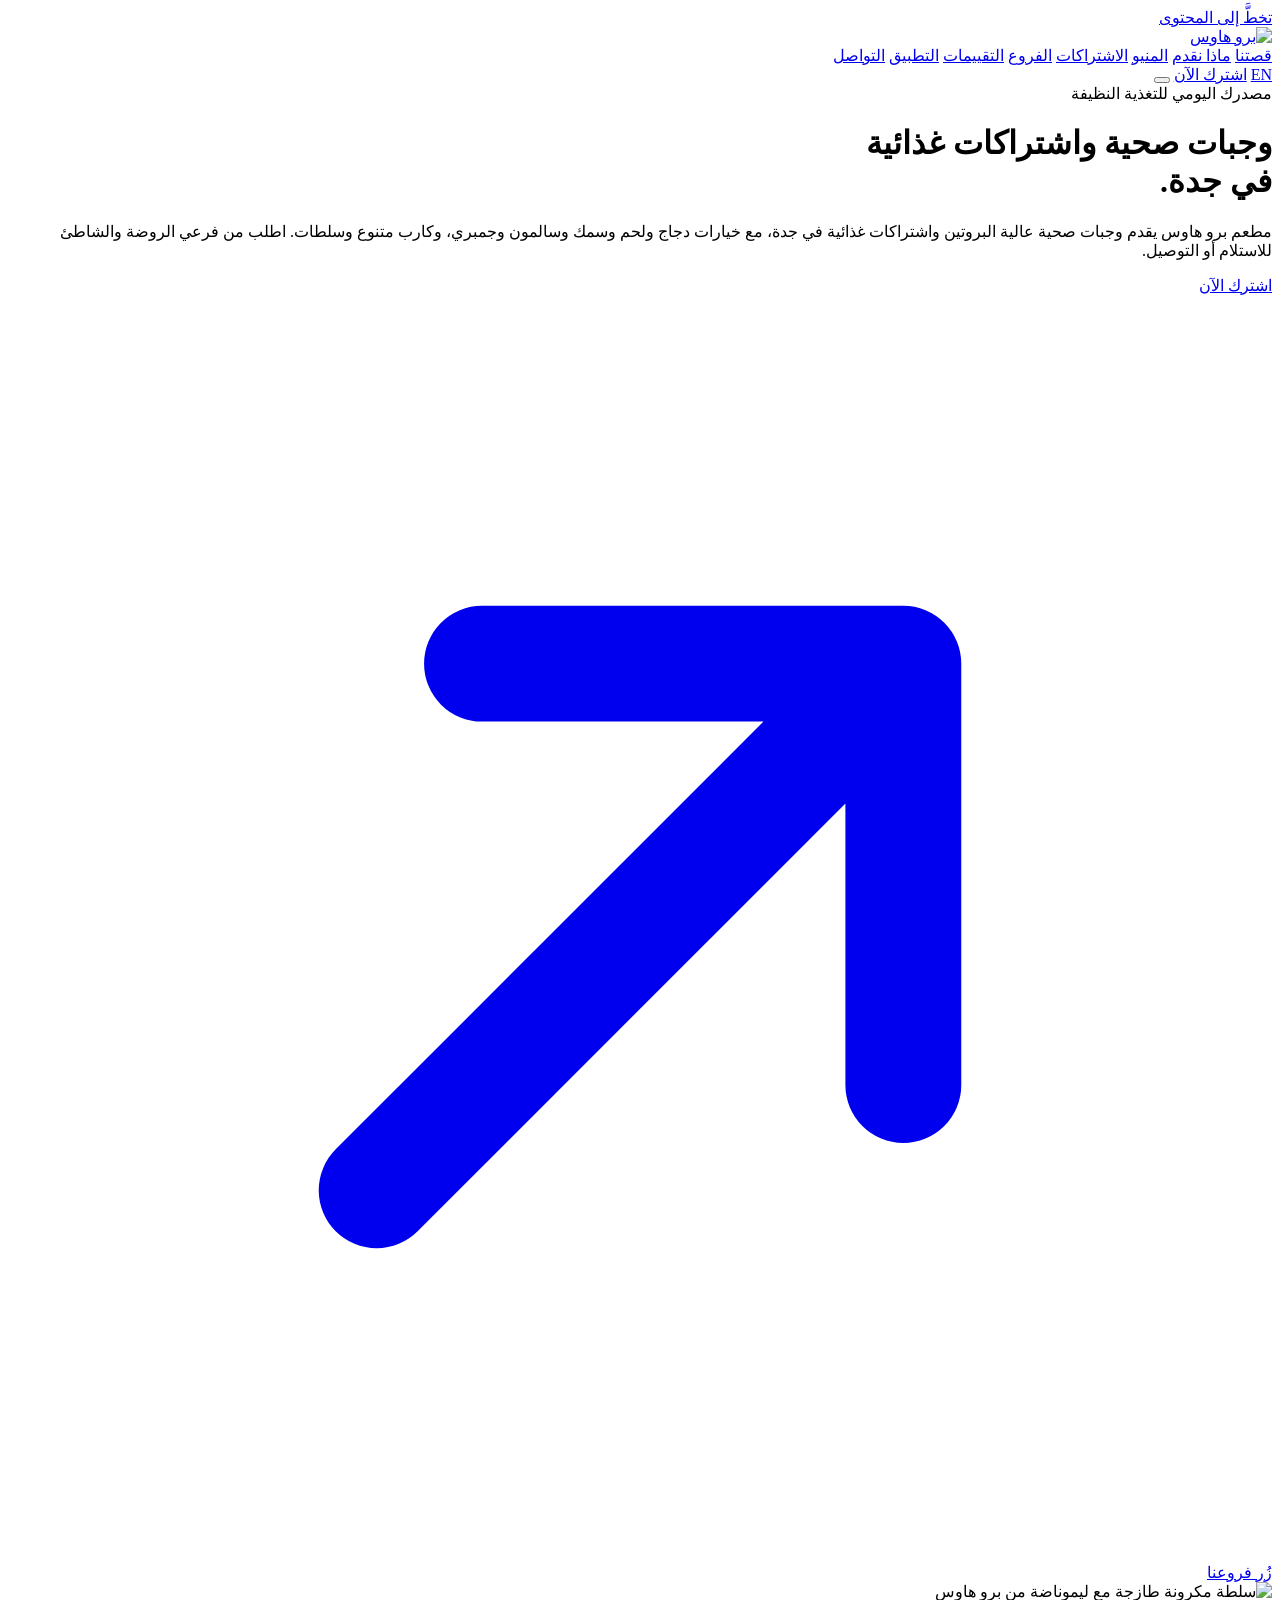
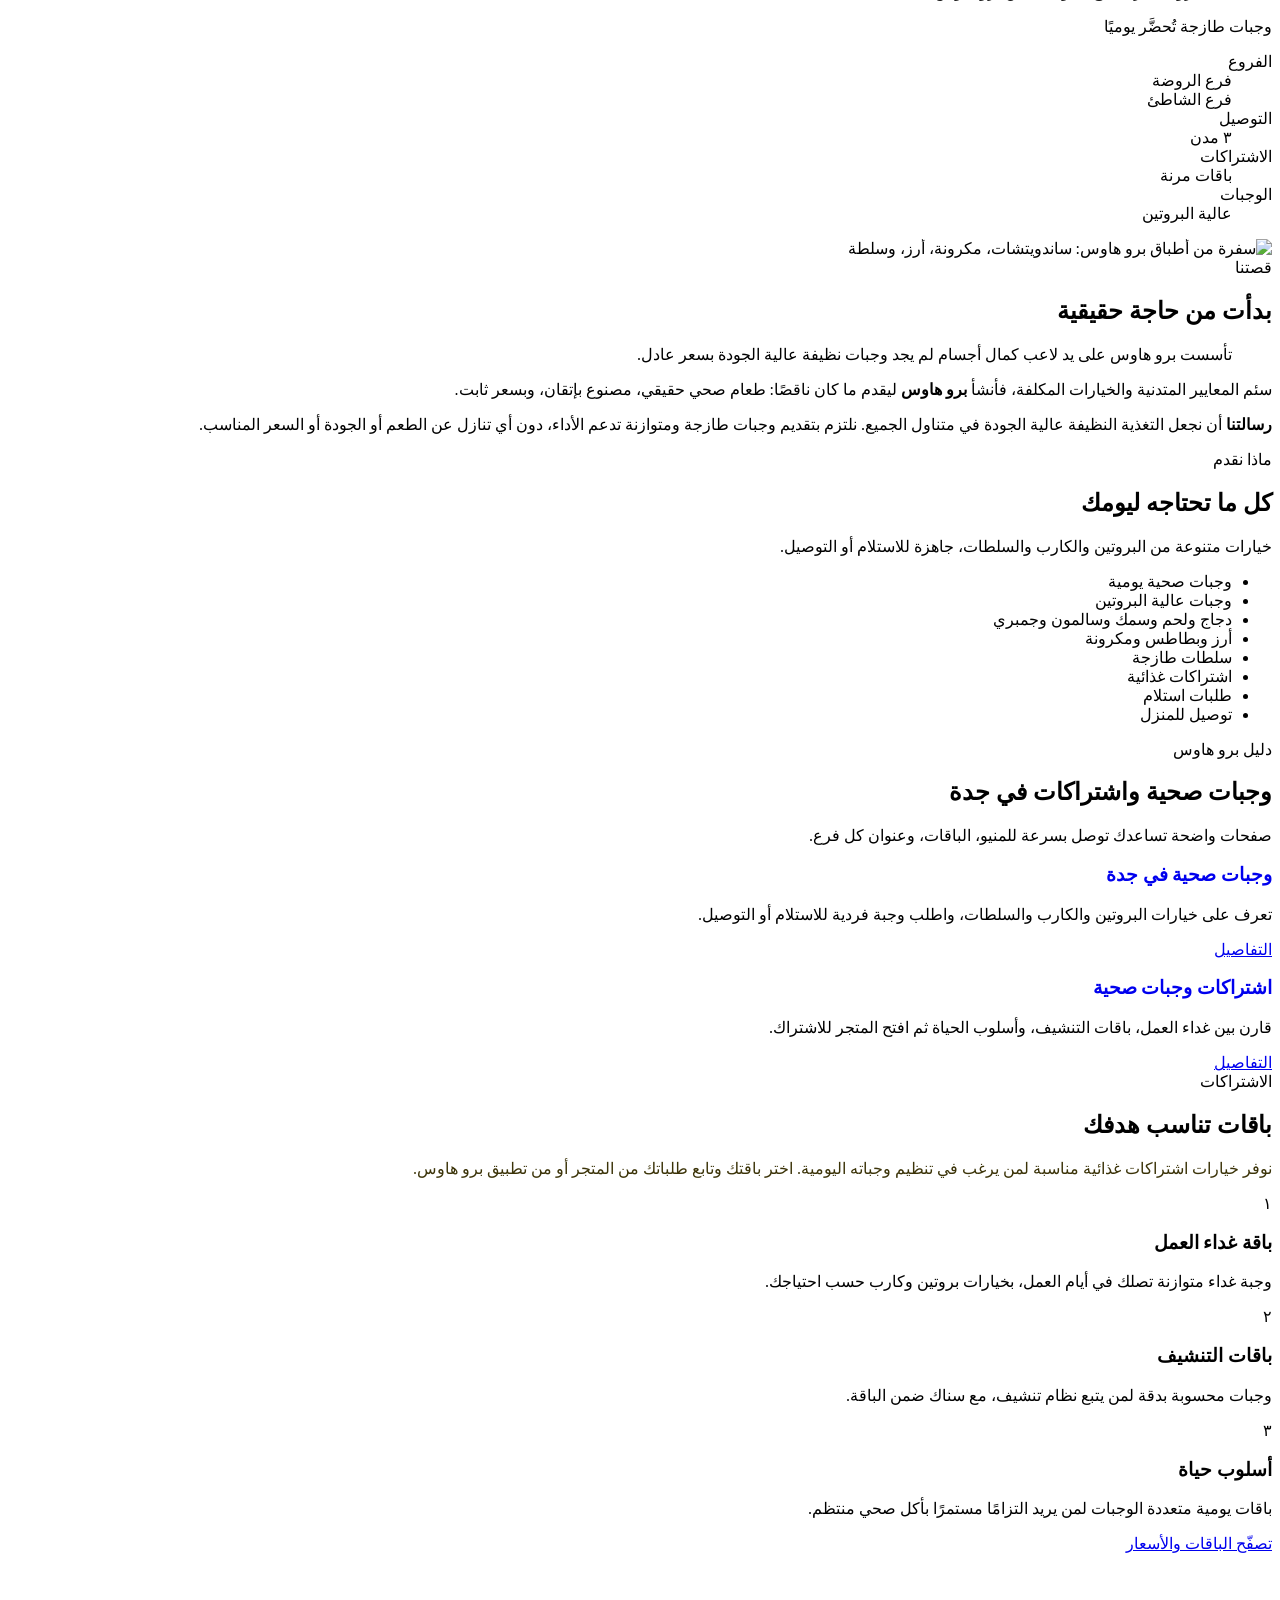
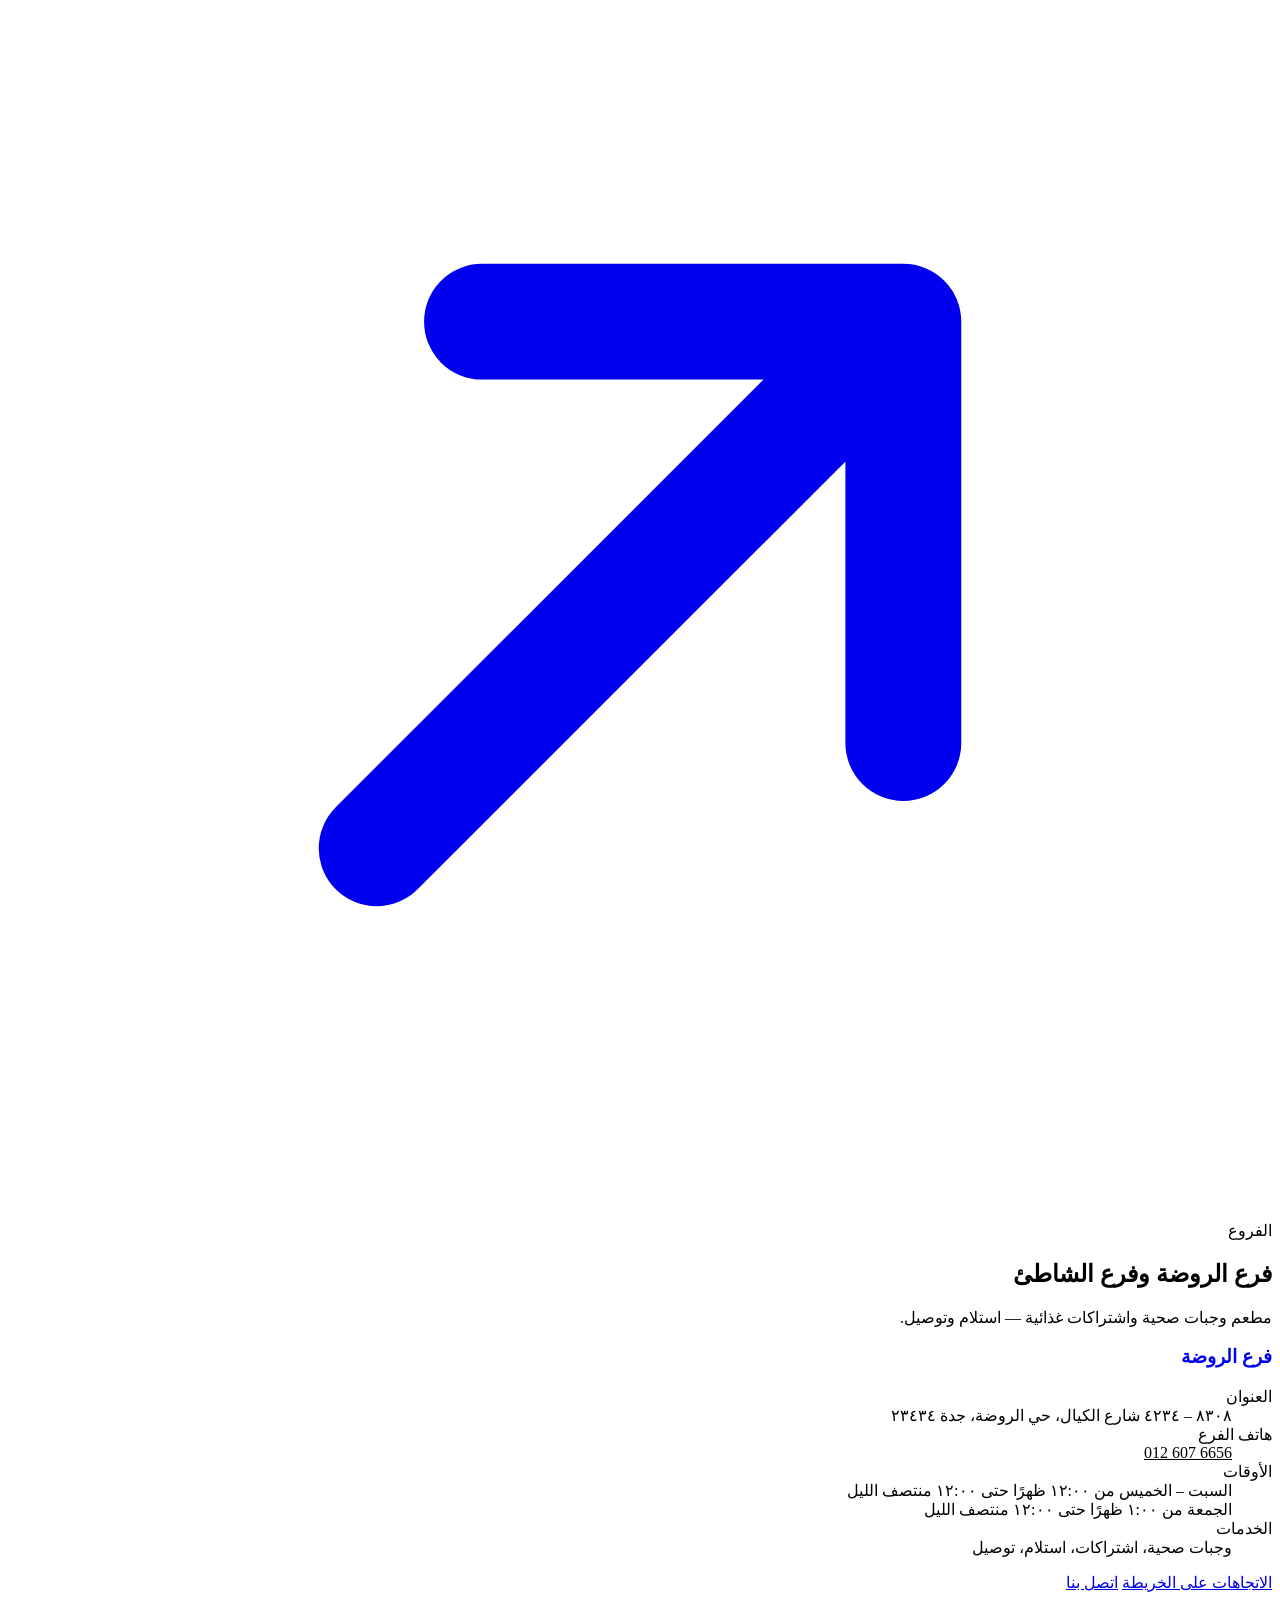
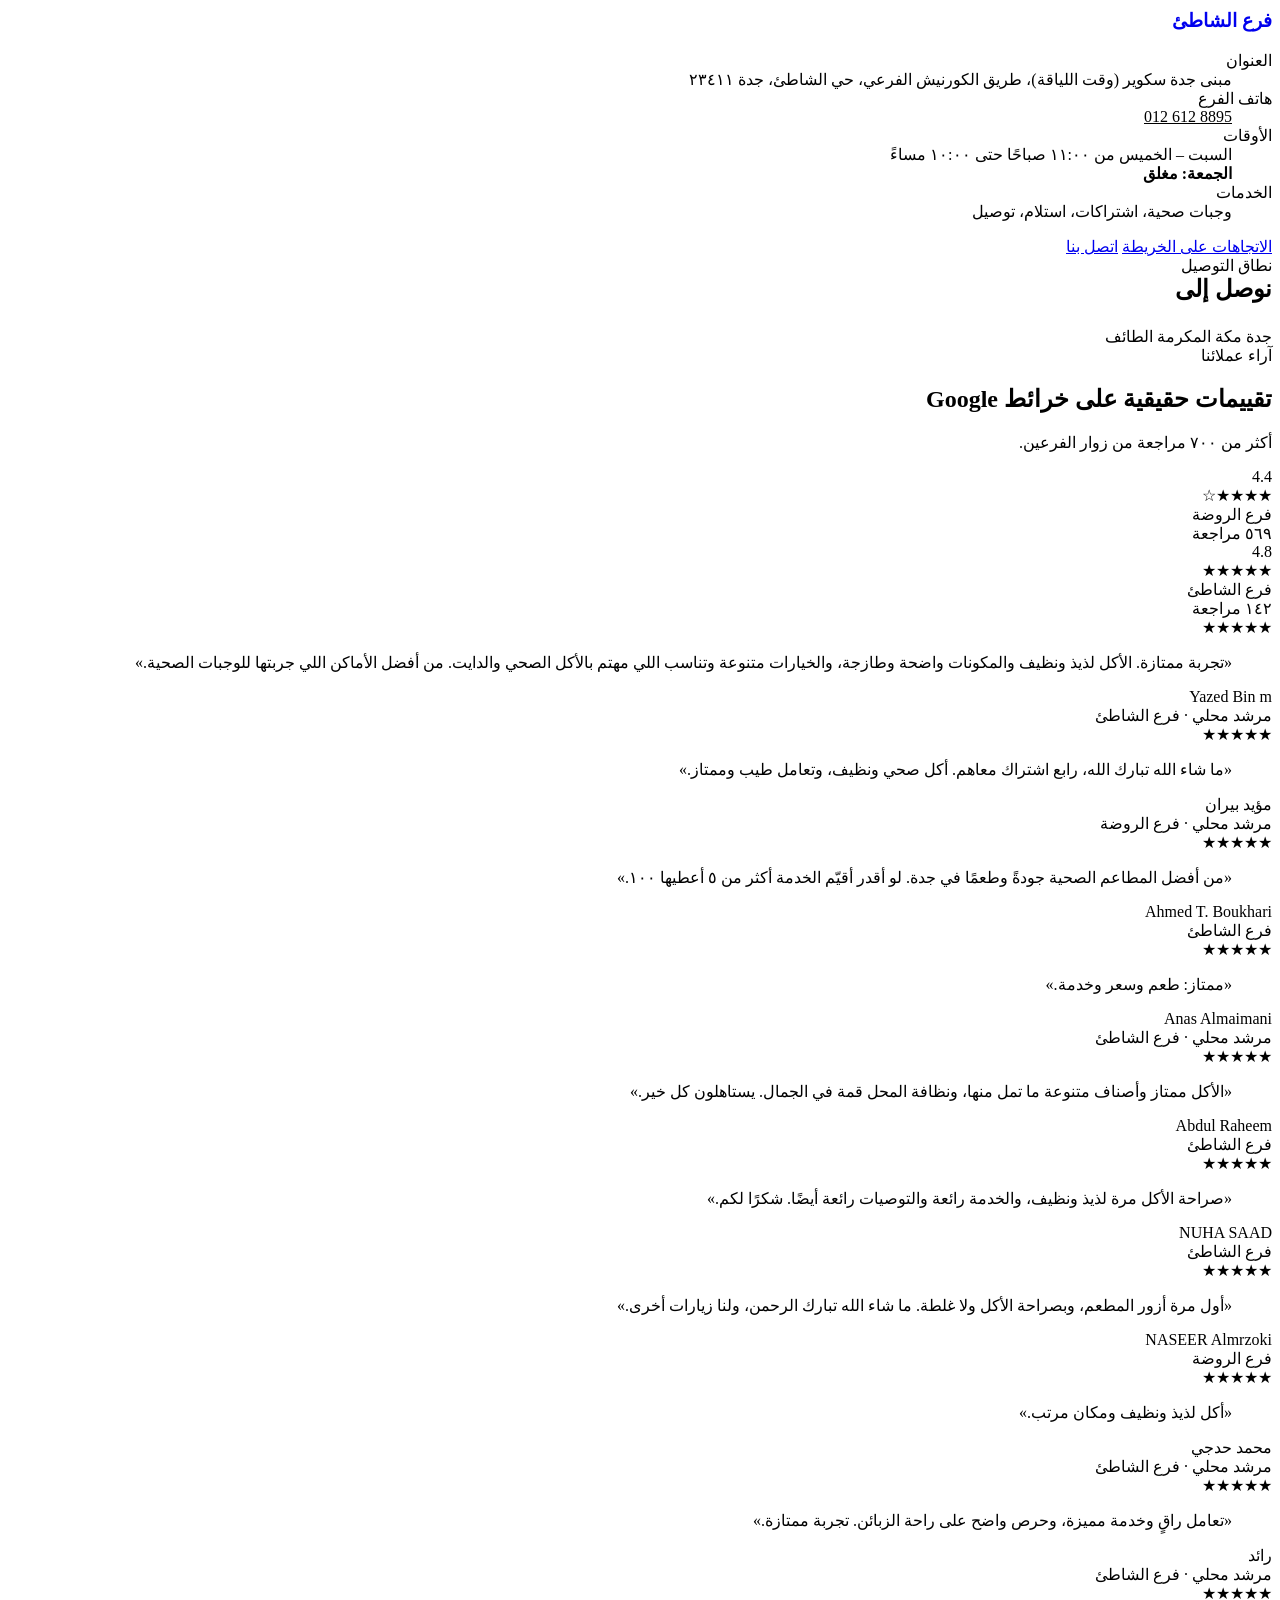
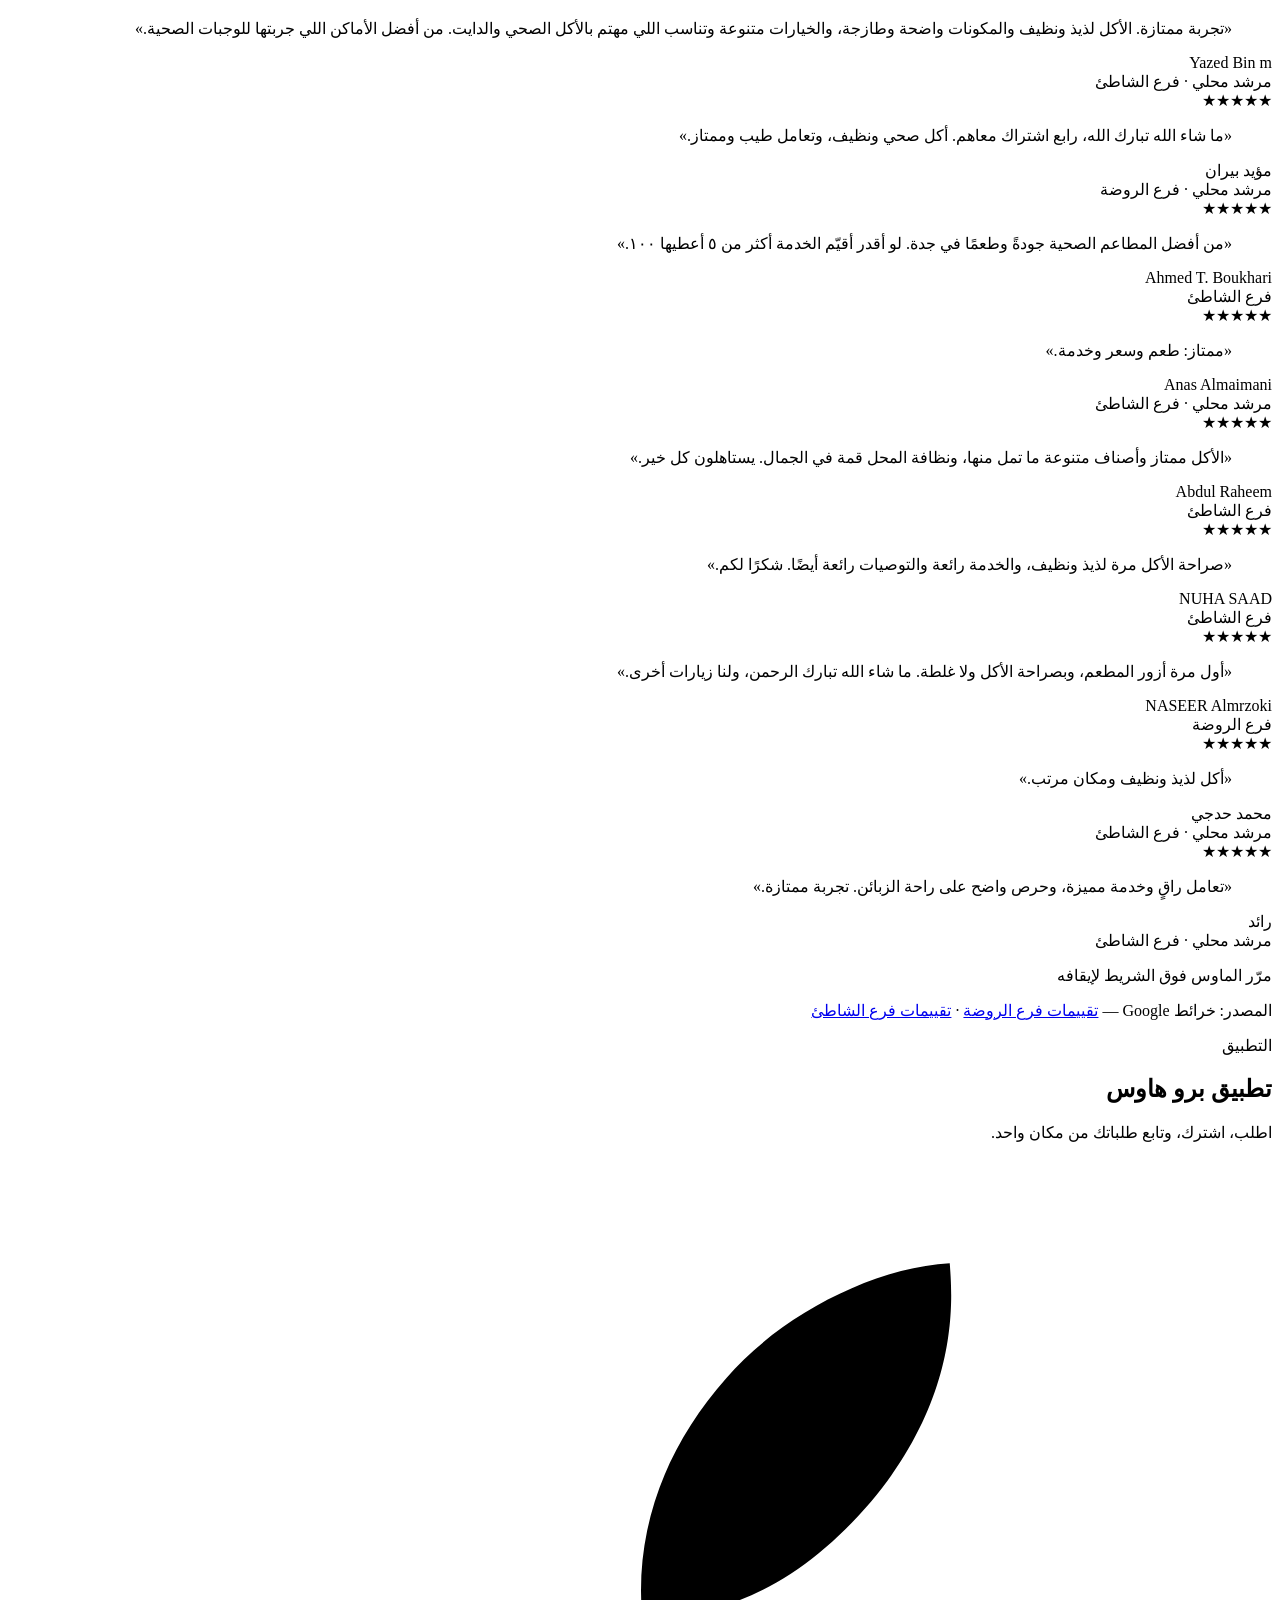
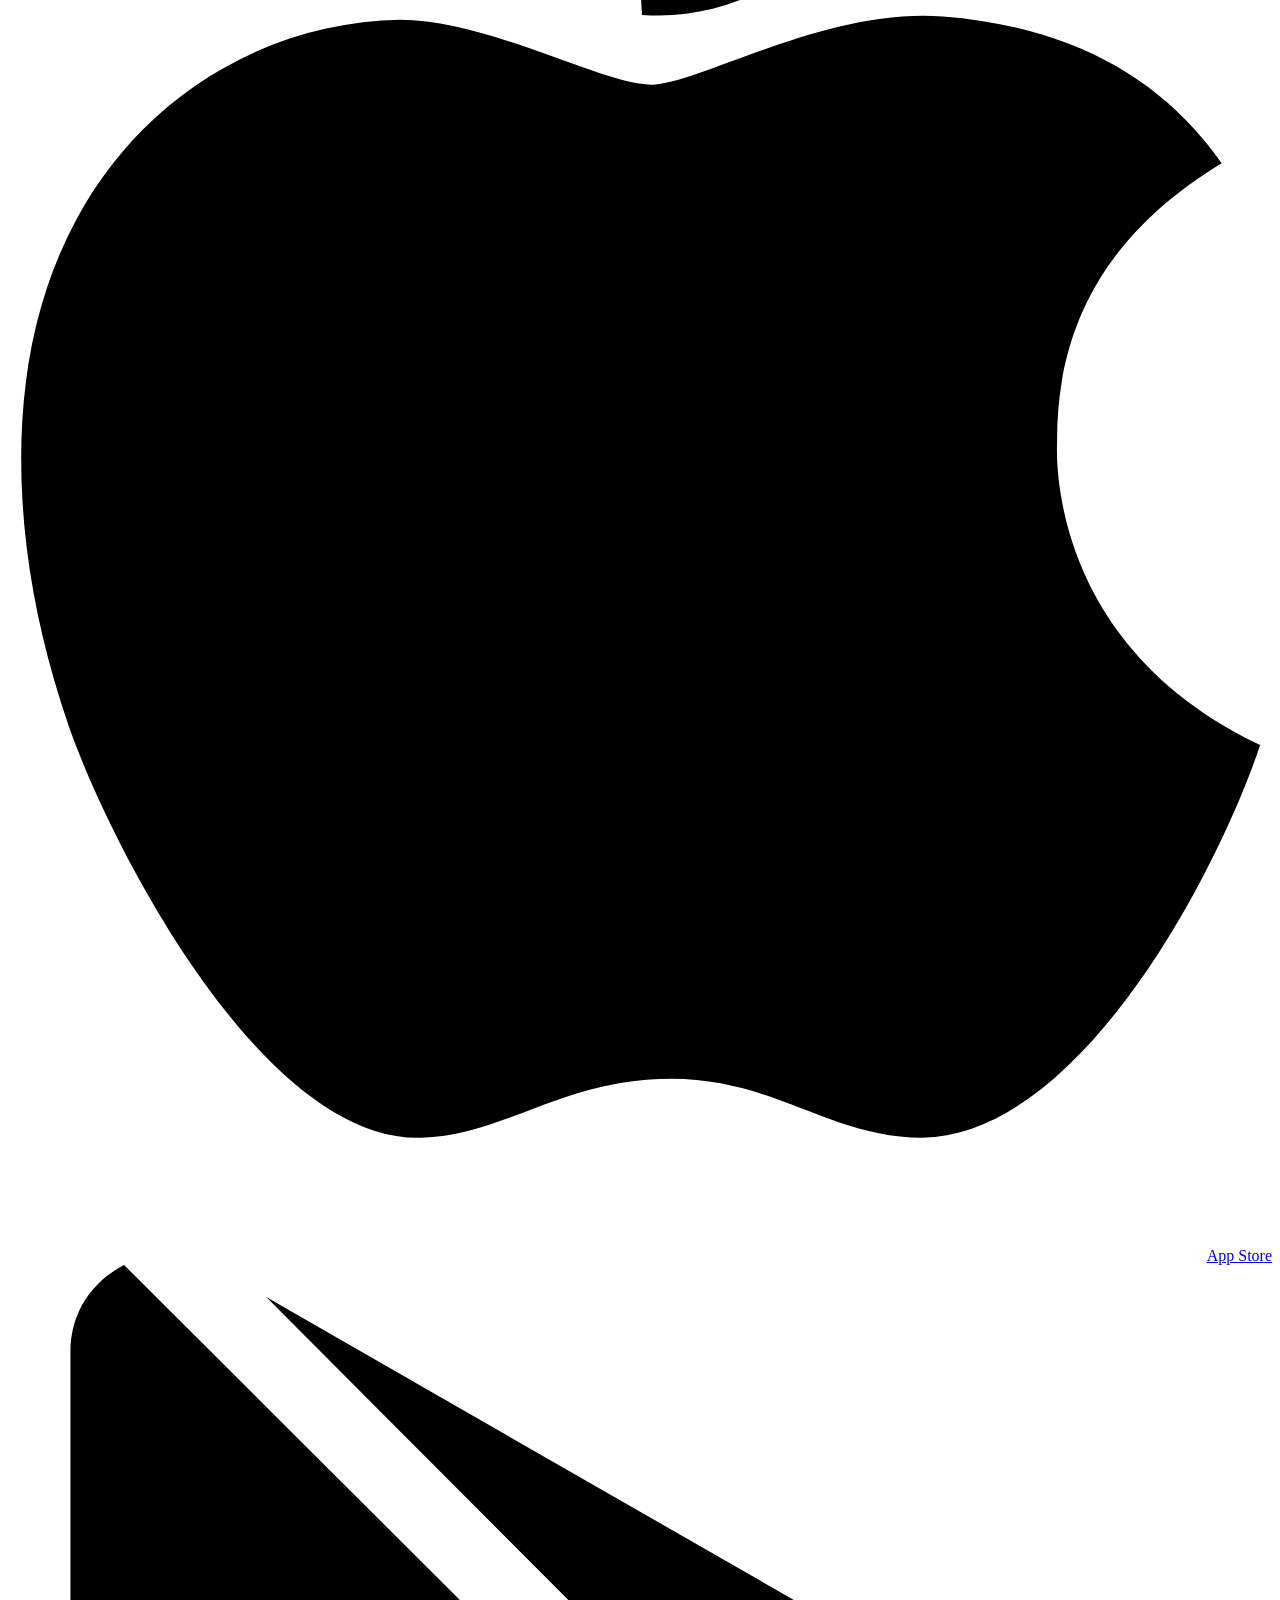
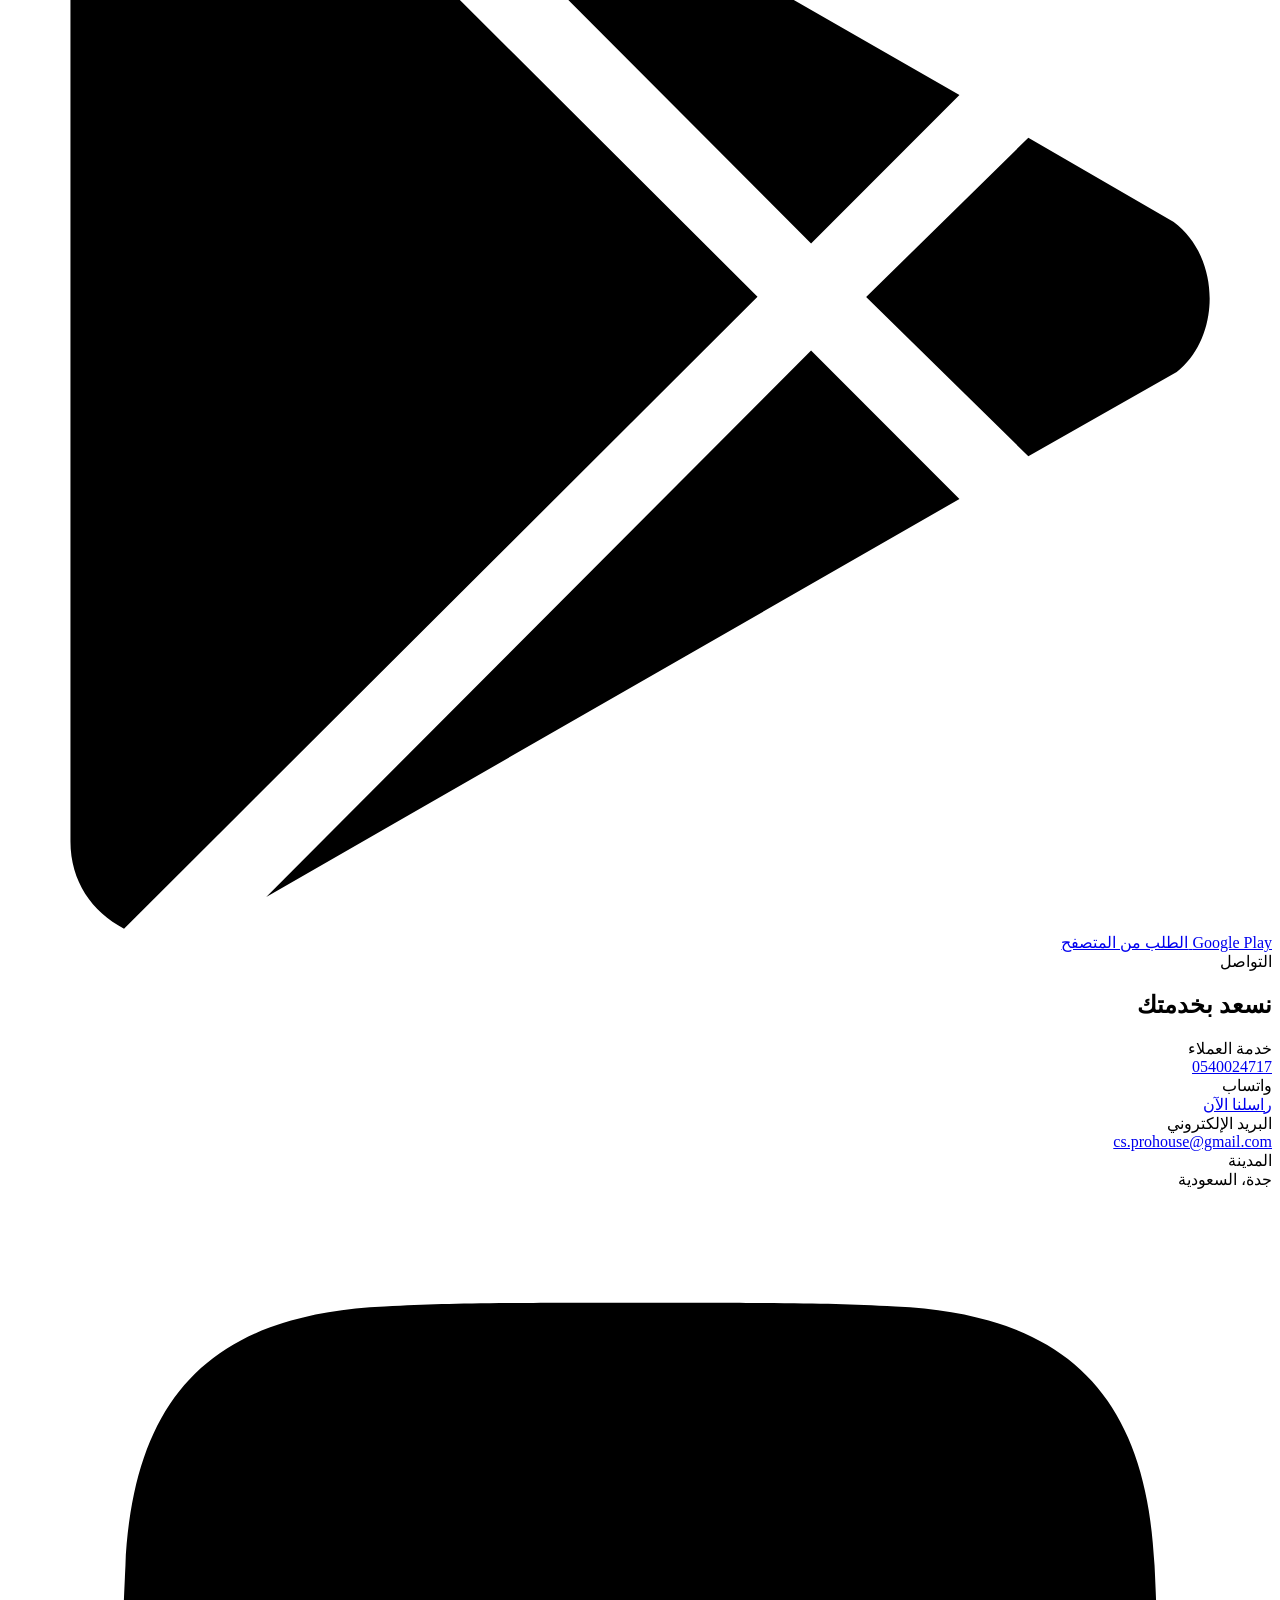
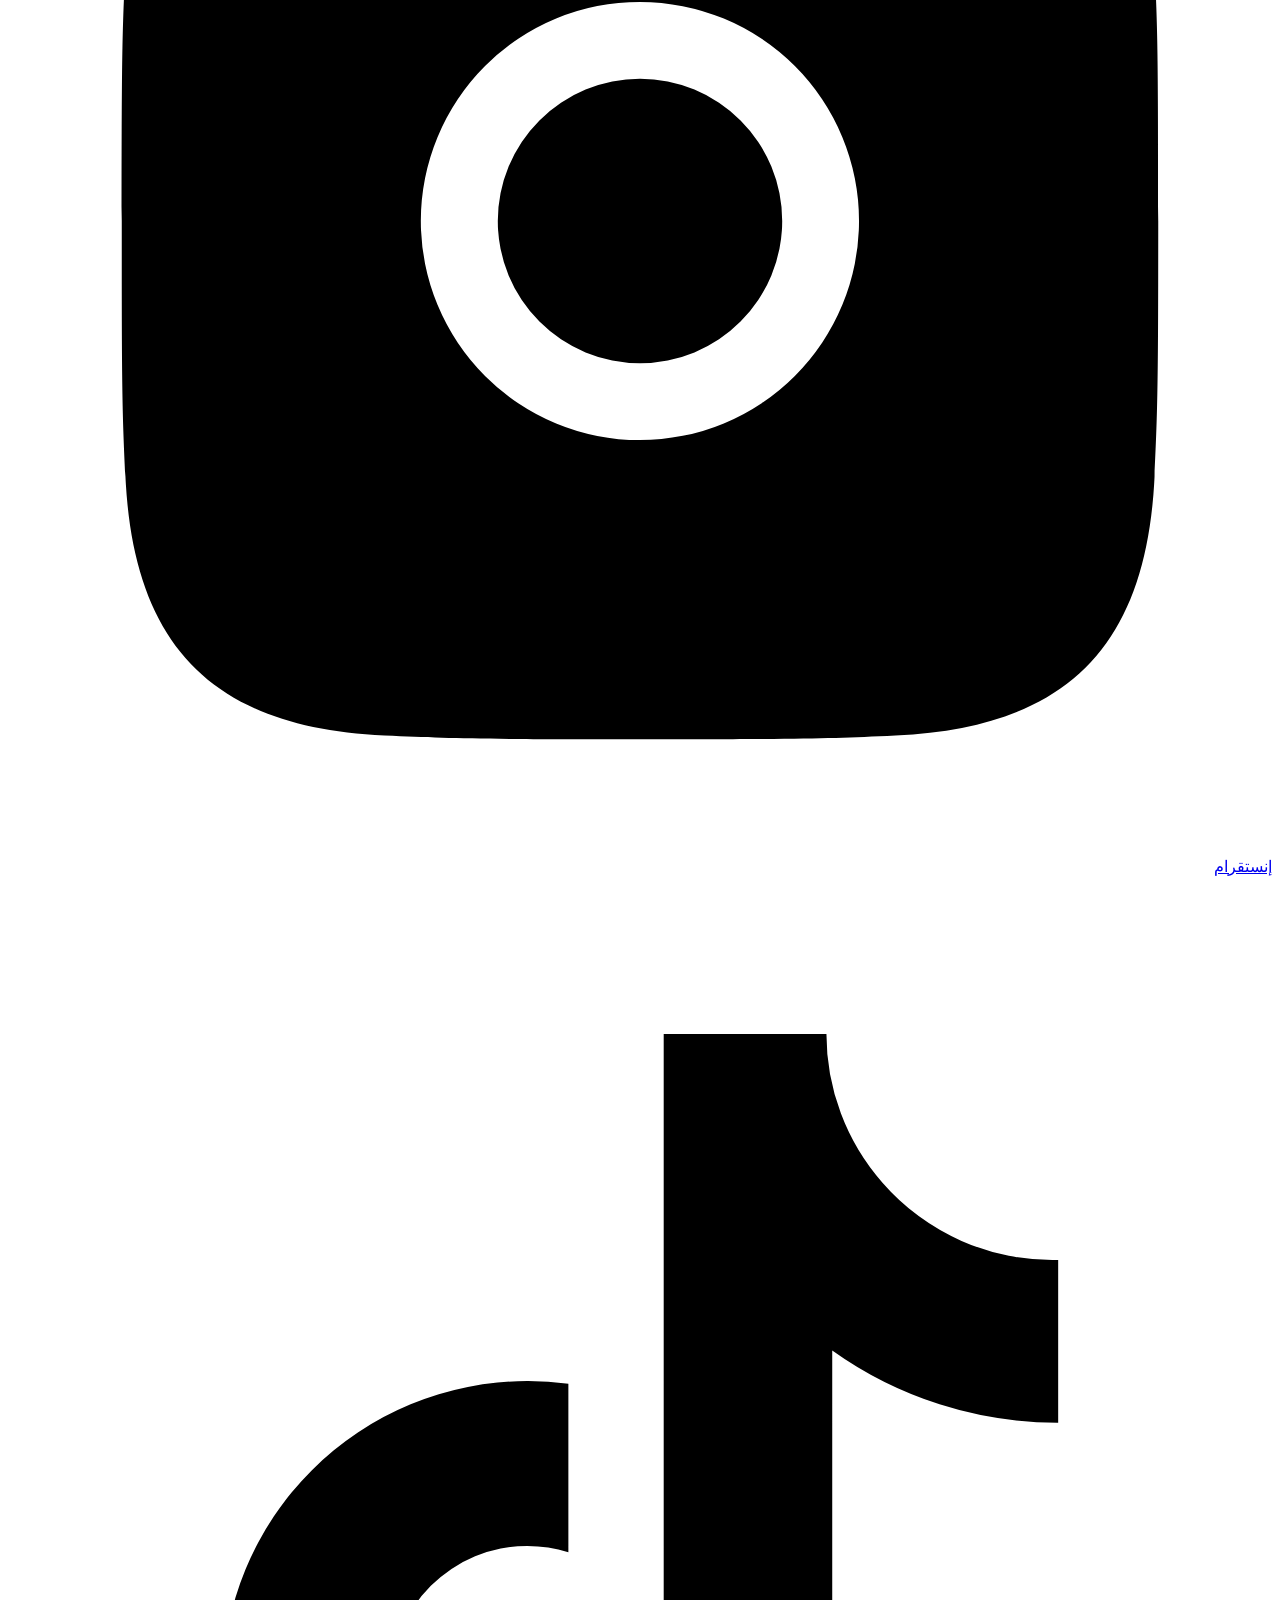
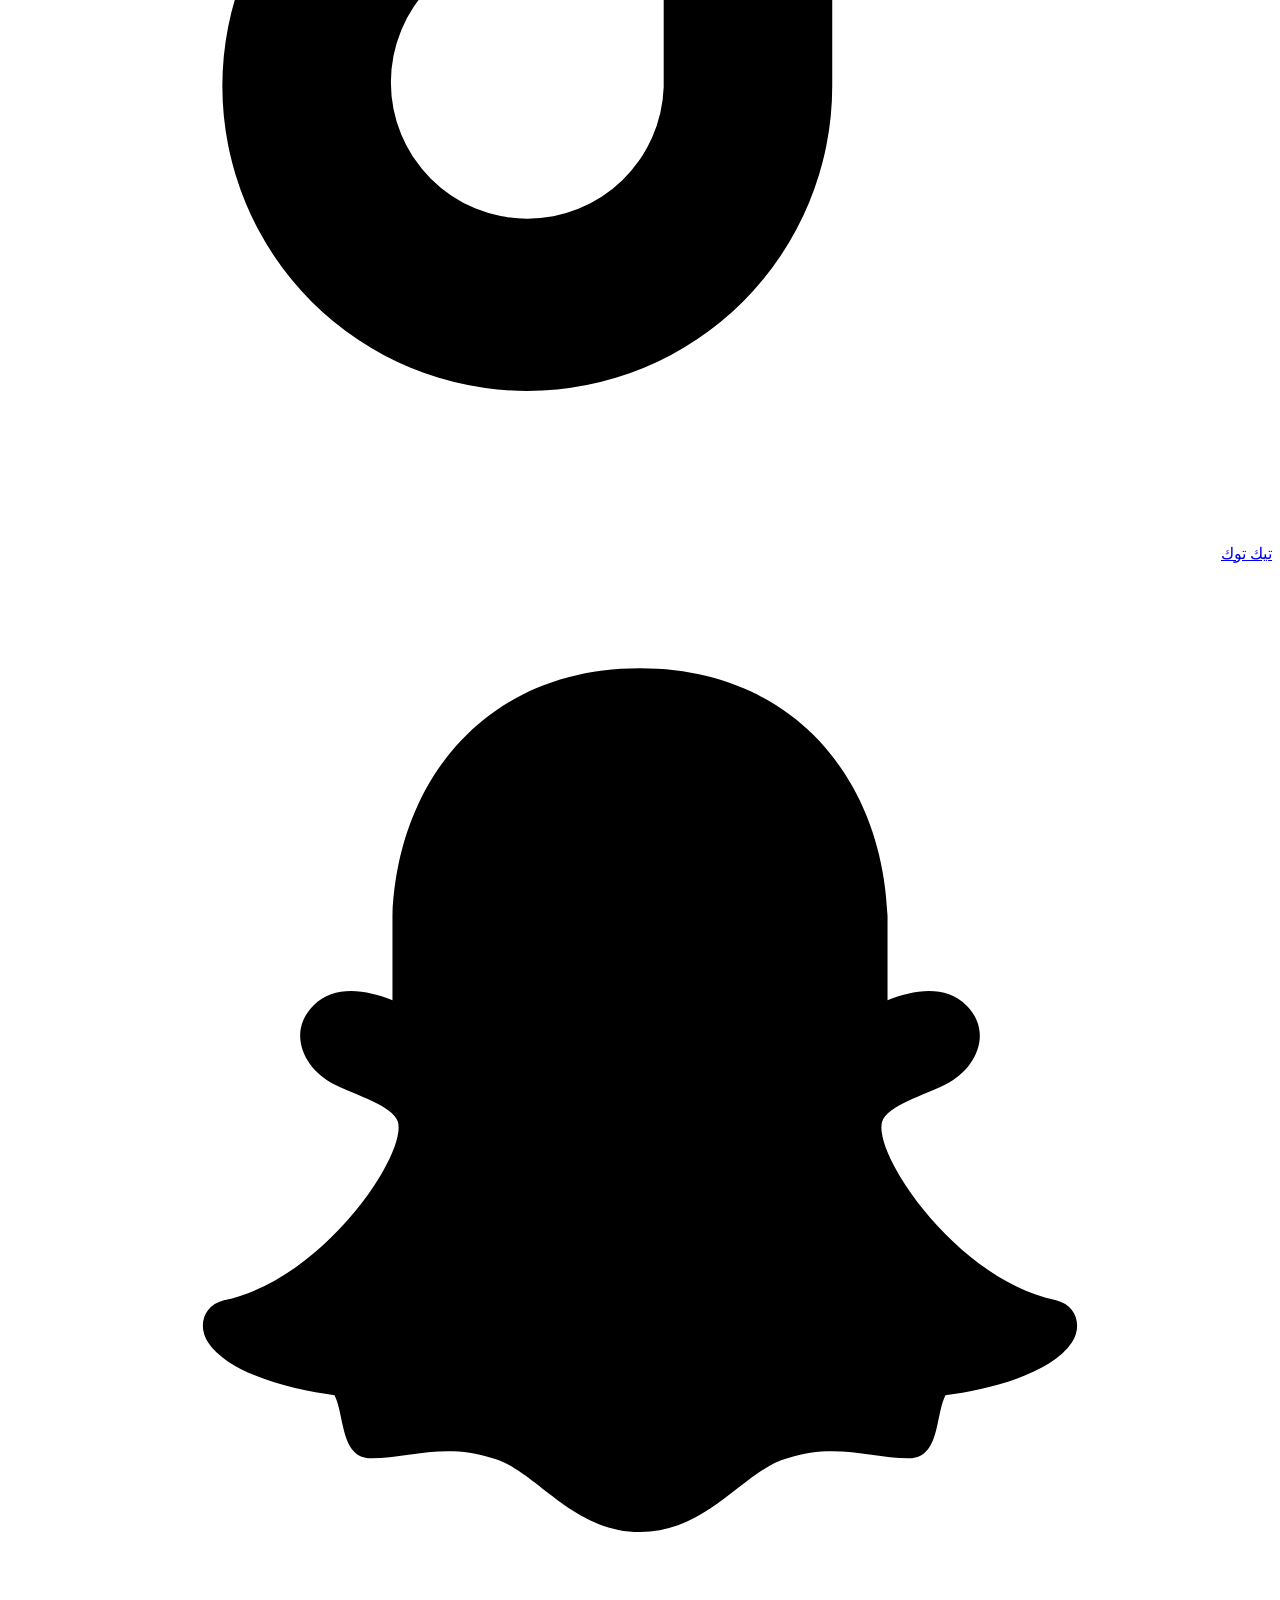
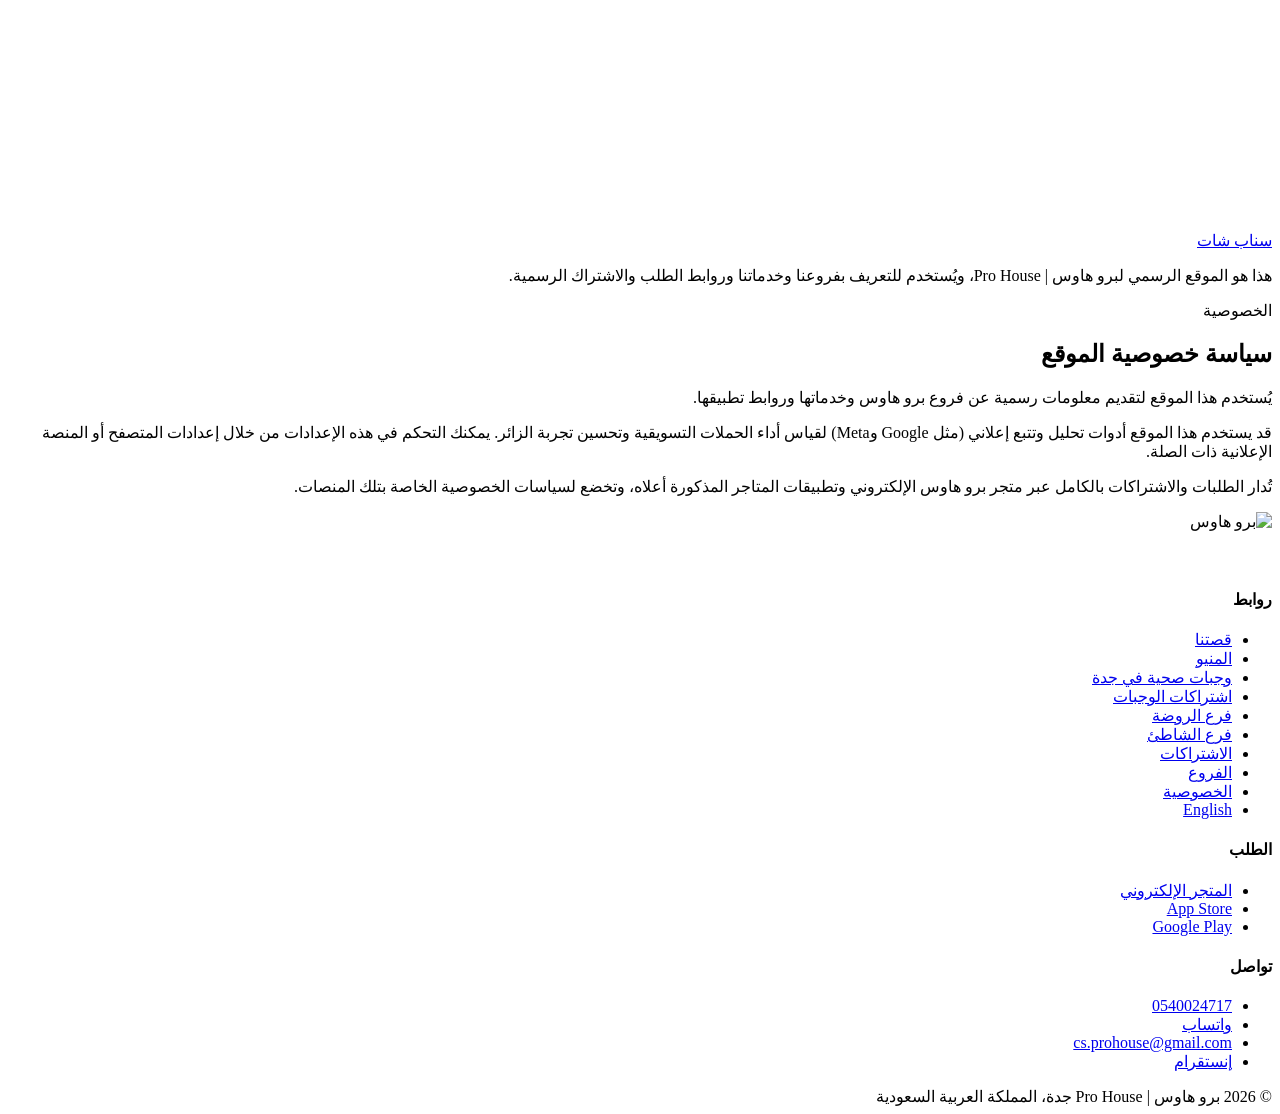
==== commit bc4c87d6: "Merge remote changes and update custom domain to prohouse.sa" ====
--- a/index.html
+++ b/index.html
@@ -15,7 +15,7 @@
 <meta name="google-site-verification" content="google9a8d7f610cfa679c" />
 
 <!-- Automatic Realtime Web Analytics -->
-<script src="https://cdn.counter.dev/script.js" data-id="prohouse-sa" data-utcoffset="3"></script>
+<script defer src="https://cdn.counter.dev/script.js" data-id="prohouse-sa" data-utcoffset="3"></script>
 <script async src="https://www.googletagmanager.com/gtag/js?id=G-NGX6Q1TR8X"></script>
 <script>
   window.dataLayer = window.dataLayer || [];
@@ -24,8 +24,8 @@
   gtag('config', 'G-NGX6Q1TR8X');
 </script>
 
-<title>برو هاوس | Pro House — وجبات صحية واشتراكات غذائية في جدة</title>
-<meta name="description" content="برو هاوس: وجبات صحية عالية البروتين واشتراكات غذائية. فرعا الروضة والشاطئ في جدة، وتوصيل لجدة ومكة المكرمة والطائف. اطلب أو اشترك أونلاين.">
+<title>وجبات صحية واشتراكات غذائية في جدة | برو هاوس</title>
+<meta name="description" content="مطعم برو هاوس يقدم وجبات صحية عالية البروتين واشتراكات غذائية في جدة. فرعا الروضة والشاطئ، مع الاستلام والتوصيل إلى جدة ومكة والطائف.">
 <link rel="canonical" href="https://prohouse.sa/">
 <link rel="alternate" hreflang="ar" href="https://prohouse.sa/">
 <link rel="alternate" hreflang="en" href="https://prohouse.sa/en/">
@@ -34,14 +34,19 @@
 <meta property="og:type" content="website">
 <meta property="og:locale" content="ar_SA">
 <meta property="og:site_name" content="Pro House | برو هاوس">
+<meta property="og:url" content="https://prohouse-sa.github.io/">
 <meta property="og:title" content="برو هاوس | Pro House — تغذية نظيفة ومتوازنة">
 <meta property="og:description" content="وجبات صحية عالية البروتين واشتراكات غذائية في جدة. توصيل لجدة ومكة والطائف.">
 <meta property="og:image" content="https://prohouse.sa/assets/brand/og-image.jpg">
 <meta name="twitter:card" content="summary_large_image">
+<meta name="twitter:title" content="وجبات صحية واشتراكات غذائية في جدة | برو هاوس">
+<meta name="twitter:description" content="وجبات صحية عالية البروتين واشتراكات غذائية من فرعي الروضة والشاطئ في جدة.">
+<meta name="twitter:image" content="https://prohouse-sa.github.io/assets/brand/og-image.jpg">
 <meta name="theme-color" content="#F7DC4E">
 
 <link rel="icon" href="assets/brand/icon.png">
 <link rel="apple-touch-icon" href="assets/brand/icon-large.png">
+<link rel="preload" as="image" href="assets/brand/food-hero-ar.jpg" fetchpriority="high">
 
 <link rel="preconnect" href="https://fonts.googleapis.com">
 <link rel="preconnect" href="https://fonts.gstatic.com" crossorigin>
@@ -89,11 +94,11 @@
     <div class="wrap hero-inner">
       <div class="reveal">
         <span class="kicker">مصدرك اليومي للتغذية النظيفة</span>
-        <h1>تغذية نظيفة<br>ومتوازنة، كل يوم.</h1>
+        <h1>وجبات صحية واشتراكات غذائية<br>في جدة.</h1>
         <p class="lede">
-          نقدم في برو هاوس وجبات صحية عملية ولذيذة تناسب نمط الحياة اليومي،
-          مع خيارات متعددة من البروتين والكارب والسلطات، وخدمات الاشتراكات
-          الغذائية للعملاء المهتمين بالأكل الصحي المنتظم.
+          مطعم برو هاوس يقدم وجبات صحية عالية البروتين واشتراكات غذائية في جدة،
+          مع خيارات دجاج ولحم وسمك وسالمون وجمبري، وكارب متنوع وسلطات.
+          اطلب من فرعي الروضة والشاطئ للاستلام أو التوصيل.
         </p>
         <div class="hero-cta">
           <a class="btn btn-primary" href="https://app.techrar.com/prohouse" target="_blank" rel="noopener">
@@ -168,6 +173,31 @@
     </div>
   </section>
 
+
+  <!-- SEO-LOCAL-LINKS:START -->
+  <section id="discover" class="band-cream">
+    <div class="wrap">
+      <div class="sec-head reveal">
+        <span class="eyebrow">دليل برو هاوس</span>
+        <h2 class="sec-title">وجبات صحية واشتراكات في جدة</h2>
+        <p class="sec-lede">صفحات واضحة تساعدك توصل بسرعة للمنيو، الباقات، وعنوان كل فرع.</p>
+      </div>
+      <div class="grid grid-2" style="margin-top:var(--s6)">
+        <article class="card reveal">
+          <h3><a href="healthy-meals-jeddah/" style="text-decoration:none">وجبات صحية في جدة</a></h3>
+          <p>تعرف على خيارات البروتين والكارب والسلطات، واطلب وجبة فردية للاستلام أو التوصيل.</p>
+          <a class="btn btn-outline btn-sm" href="healthy-meals-jeddah/" style="margin-top:var(--s4)">التفاصيل</a>
+        </article>
+        <article class="card reveal d1">
+          <h3><a href="meal-subscriptions-jeddah/" style="text-decoration:none">اشتراكات وجبات صحية</a></h3>
+          <p>قارن بين غداء العمل، باقات التنشيف، وأسلوب الحياة ثم افتح المتجر للاشتراك.</p>
+          <a class="btn btn-outline btn-sm" href="meal-subscriptions-jeddah/" style="margin-top:var(--s4)">التفاصيل</a>
+        </article>
+      </div>
+    </div>
+  </section>
+  <!-- SEO-LOCAL-LINKS:END -->
+
   <!-- ================================================= plans -->
   <section id="plans" class="band-yellow">
     <div class="wrap">
@@ -218,7 +248,7 @@
 
       <div class="grid grid-2">
         <article class="card branch reveal">
-          <h3>فرع الروضة</h3>
+          <h3><a href="branches/al-rawdah/" style="text-decoration:none">فرع الروضة</a></h3>
           <dl>
             <div class="row"><dt>العنوان</dt><dd>٨٣٠٨ – ٤٢٣٤ شارع الكيال، حي الروضة، جدة ٢٣٤٣٤</dd></div>
             <div class="row"><dt>هاتف الفرع</dt><dd><a href="tel:+966126076656" dir="ltr" style="color:inherit">012 607 6656</a></dd></div>
@@ -232,7 +262,7 @@
         </article>
 
         <article class="card branch reveal d1">
-          <h3>فرع الشاطئ</h3>
+          <h3><a href="branches/al-shati/" style="text-decoration:none">فرع الشاطئ</a></h3>
           <dl>
             <div class="row"><dt>العنوان</dt><dd>مبنى جدة سكوير (وقت اللياقة)، طريق الكورنيش الفرعي، حي الشاطئ، جدة ٢٣٤١١</dd></div>
             <div class="row"><dt>هاتف الفرع</dt><dd><a href="tel:+966126128895" dir="ltr" style="color:inherit">012 612 8895</a></dd></div>
@@ -429,6 +459,10 @@
         <ul>
           <li><a href="#story">قصتنا</a></li>
           <li><a href="menu/">المنيو</a></li>
+          <li><a href="healthy-meals-jeddah/">وجبات صحية في جدة</a></li>
+          <li><a href="meal-subscriptions-jeddah/">اشتراكات الوجبات</a></li>
+          <li><a href="branches/al-rawdah/">فرع الروضة</a></li>
+          <li><a href="branches/al-shati/">فرع الشاطئ</a></li>
           <li><a href="#plans">الاشتراكات</a></li>
           <li><a href="#branches">الفروع</a></li>
           <li><a href="#privacy">الخصوصية</a></li>
@@ -464,77 +498,144 @@
 
 <script type="application/ld+json">
 {
-  "@context":"https://schema.org",
-  "@graph":[
+  "@context": "https://schema.org",
+  "@graph": [
     {
-      "@type":"Restaurant",
-      "@id":"https://prohouse.sa/#rawdah",
-      "name":"برو هاوس - الروضة",
-      "alternateName":"Pro House - Al Rawdah",
-      "servesCuisine":["Healthy","Meal prep"],
-      "url":"https://prohouse.sa/",
-      "telephone":"+966126076656",
-      "email":"cs.prohouse@gmail.com",
-      "image":"https://prohouse.sa/assets/brand/og-image.jpg",
-      "hasMap":"https://share.google/TN9PJQJbChfOfg7oV",
-      "openingHoursSpecification":[
-        {
-          "@type":"OpeningHoursSpecification",
-          "dayOfWeek":["Saturday","Sunday","Monday","Tuesday","Wednesday","Thursday"],
-          "opens":"12:00","closes":"00:00"
-        },
-        {
-          "@type":"OpeningHoursSpecification",
-          "dayOfWeek":"Friday",
-          "opens":"13:00","closes":"00:00"
-        }
-      ],
-      "address":{
-        "@type":"PostalAddress",
-        "streetAddress":"8308 - 4234 شارع الكيال، حي الروضة","postalCode":"23434",
-        "addressLocality":"جدة",
-        "addressCountry":"SA"
+      "@type": "Organization",
+      "@id": "https://prohouse.sa/#organization",
+      "name": "Pro House | برو هاوس",
+      "url": "https://prohouse.sa/",
+      "logo": {
+        "@type": "ImageObject",
+        "url": "https://prohouse.sa/assets/brand/icon-large.png"
       },
-      "sameAs":[
+      "email": "cs.prohouse@gmail.com",
+      "telephone": "+966540024717",
+      "sameAs": [
         "https://www.instagram.com/prohouse.sa/",
-        "https://www.tiktok.com/@prohouse.sa"
+        "https://www.tiktok.com/@prohouse.sa",
+        "https://apps.apple.com/sa/app/pro-house-%D8%A8%D8%B1%D9%88-%D9%87%D8%A7%D9%88%D8%B3/id6466739432?l=ar",
+        "https://play.google.com/store/apps/details?id=com.yumealz.prohouse"
       ]
     },
     {
-      "@type":"Restaurant",
-      "@id":"https://prohouse.sa/#shati",
-      "name":"برو هاوس - الشاطئ",
-      "alternateName":"Pro House - Al Shati",
-      "servesCuisine":["Healthy","Meal prep"],
-      "url":"https://prohouse.sa/",
-      "telephone":"+966126128895",
-      "email":"cs.prohouse@gmail.com",
-      "image":"https://prohouse.sa/assets/brand/og-image.jpg",
-      "hasMap":"https://g.co/kgs/Lj52D1W",
-      "openingHoursSpecification":[
-        {
-          "@type":"OpeningHoursSpecification",
-          "dayOfWeek":["Saturday","Sunday","Monday","Tuesday","Wednesday","Thursday"],
-          "opens":"11:00","closes":"22:00"
-        }
-      ],
-      "address":{
-        "@type":"PostalAddress",
-        "streetAddress":"مبنى جدة سكوير، طريق الكورنيش الفرعي، حي الشاطئ","postalCode":"23411",
-        "addressLocality":"جدة",
-        "addressCountry":"SA"
+      "@type": "WebSite",
+      "@id": "https://prohouse.sa/#website",
+      "name": "Pro House | برو هاوس",
+      "url": "https://prohouse.sa/",
+      "publisher": {
+        "@id": "https://prohouse.sa/#organization"
       },
-      "sameAs":[
-        "https://www.instagram.com/prohouse.sa/",
-        "https://www.tiktok.com/@prohouse.sa"
+      "inLanguage": [
+        "ar",
+        "en"
       ]
     },
     {
-      "@type":"WebSite",
-      "@id":"https://prohouse.sa/#website",
-      "name":"Pro House | برو هاوس",
-      "url":"https://prohouse.sa/",
-      "inLanguage":["ar","en"]
+      "@type": "WebPage",
+      "@id": "https://prohouse.sa/#webpage",
+      "url": "https://prohouse.sa/",
+      "name": "وجبات صحية واشتراكات غذائية في جدة | برو هاوس",
+      "description": "مطعم برو هاوس يقدم وجبات صحية عالية البروتين واشتراكات غذائية في جدة من فرعي الروضة والشاطئ.",
+      "isPartOf": {
+        "@id": "https://prohouse.sa/#website"
+      },
+      "about": {
+        "@id": "https://prohouse.sa/#organization"
+      },
+      "inLanguage": "ar"
+    },
+    {
+      "@type": "Restaurant",
+      "@id": "https://prohouse.sa/branches/al-rawdah/#restaurant",
+      "name": "برو هاوس - الروضة",
+      "alternateName": "Pro House - Al Rawdah",
+      "url": "https://prohouse.sa/branches/al-rawdah/",
+      "telephone": "+966126076656",
+      "email": "cs.prohouse@gmail.com",
+      "image": "https://prohouse.sa/assets/brand/og-image.jpg",
+      "servesCuisine": [
+        "وجبات صحية",
+        "وجبات عالية البروتين",
+        "Meal prep"
+      ],
+      "menu": "https://prohouse.sa/menu/",
+      "hasMap": "https://share.google/TN9PJQJbChfOfg7oV",
+      "address": {
+        "@type": "PostalAddress",
+        "streetAddress": "8308 - 4234 شارع الكيال، حي الروضة",
+        "postalCode": "23434",
+        "addressLocality": "جدة",
+        "addressRegion": "مكة المكرمة",
+        "addressCountry": "SA"
+      },
+      "openingHoursSpecification": [
+        {
+          "@type": "OpeningHoursSpecification",
+          "dayOfWeek": [
+            "Saturday",
+            "Sunday",
+            "Monday",
+            "Tuesday",
+            "Wednesday",
+            "Thursday"
+          ],
+          "opens": "12:00",
+          "closes": "23:59"
+        },
+        {
+          "@type": "OpeningHoursSpecification",
+          "dayOfWeek": "Friday",
+          "opens": "13:00",
+          "closes": "23:59"
+        }
+      ],
+      "parentOrganization": {
+        "@id": "https://prohouse.sa/#organization"
+      }
+    },
+    {
+      "@type": "Restaurant",
+      "@id": "https://prohouse.sa/branches/al-shati/#restaurant",
+      "name": "برو هاوس - الشاطئ",
+      "alternateName": "Pro House - Al Shati",
+      "url": "https://prohouse.sa/branches/al-shati/",
+      "telephone": "+966126128895",
+      "email": "cs.prohouse@gmail.com",
+      "image": "https://prohouse.sa/assets/brand/og-image.jpg",
+      "servesCuisine": [
+        "وجبات صحية",
+        "وجبات عالية البروتين",
+        "Meal prep"
+      ],
+      "menu": "https://prohouse.sa/menu/",
+      "hasMap": "https://g.co/kgs/Lj52D1W",
+      "address": {
+        "@type": "PostalAddress",
+        "streetAddress": "مبنى جدة سكوير، طريق الكورنيش الفرعي، حي الشاطئ",
+        "postalCode": "23411",
+        "addressLocality": "جدة",
+        "addressRegion": "مكة المكرمة",
+        "addressCountry": "SA"
+      },
+      "openingHoursSpecification": [
+        {
+          "@type": "OpeningHoursSpecification",
+          "dayOfWeek": [
+            "Saturday",
+            "Sunday",
+            "Monday",
+            "Tuesday",
+            "Wednesday",
+            "Thursday"
+          ],
+          "opens": "11:00",
+          "closes": "22:00"
+        }
+      ],
+      "parentOrganization": {
+        "@id": "https://prohouse.sa/#organization"
+      }
     }
   ]
 }
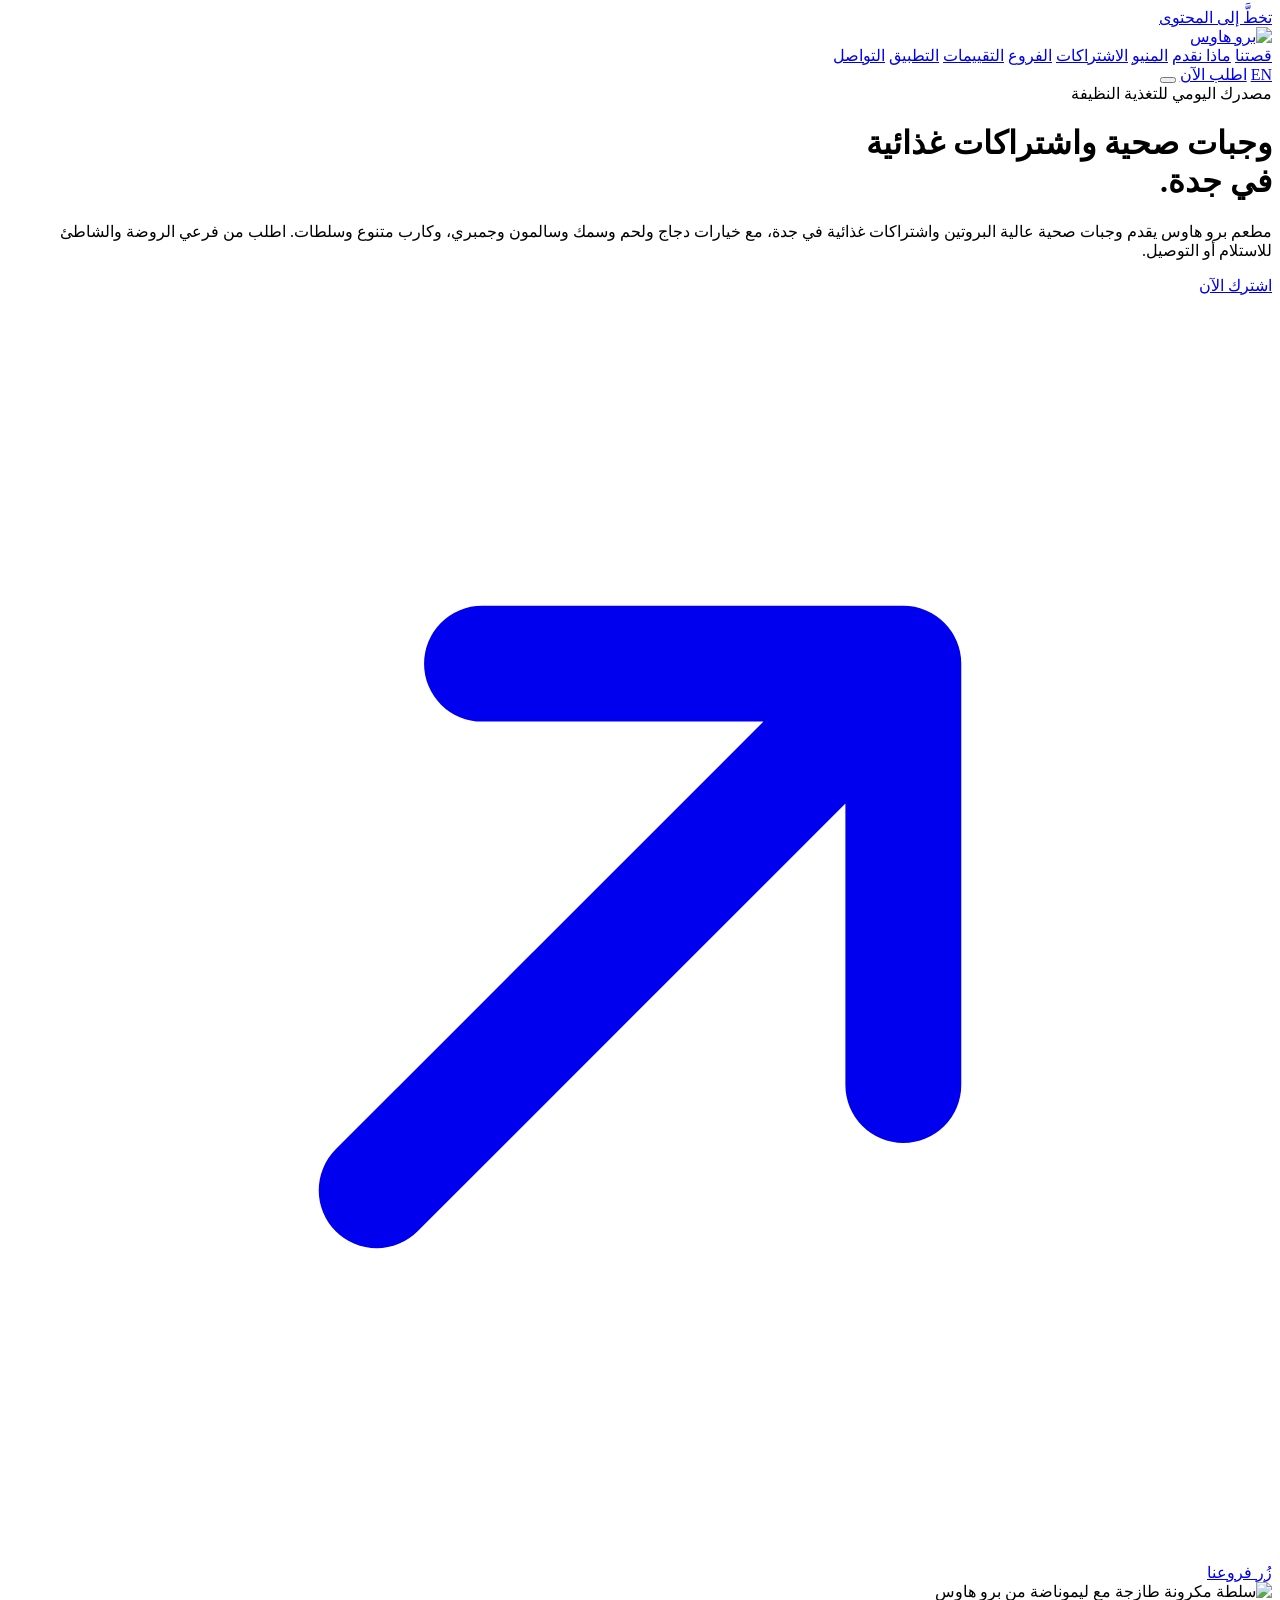
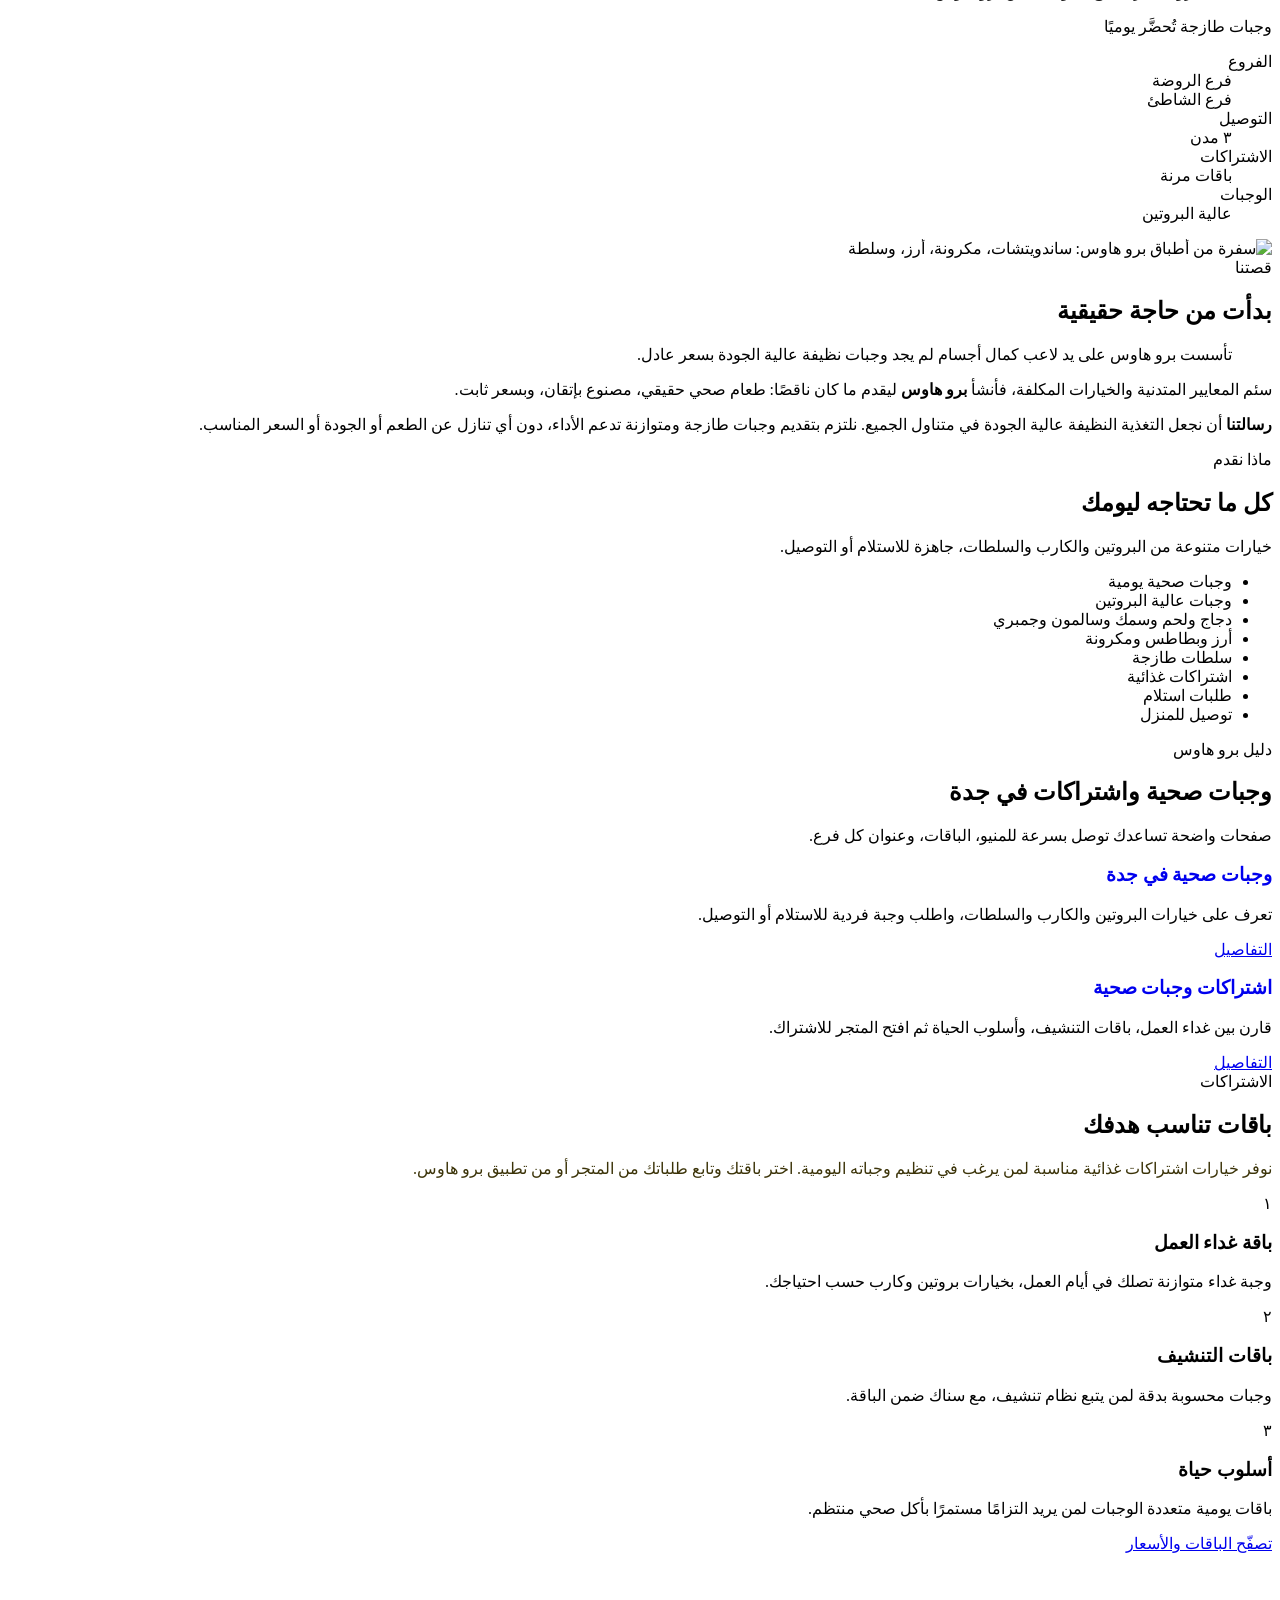
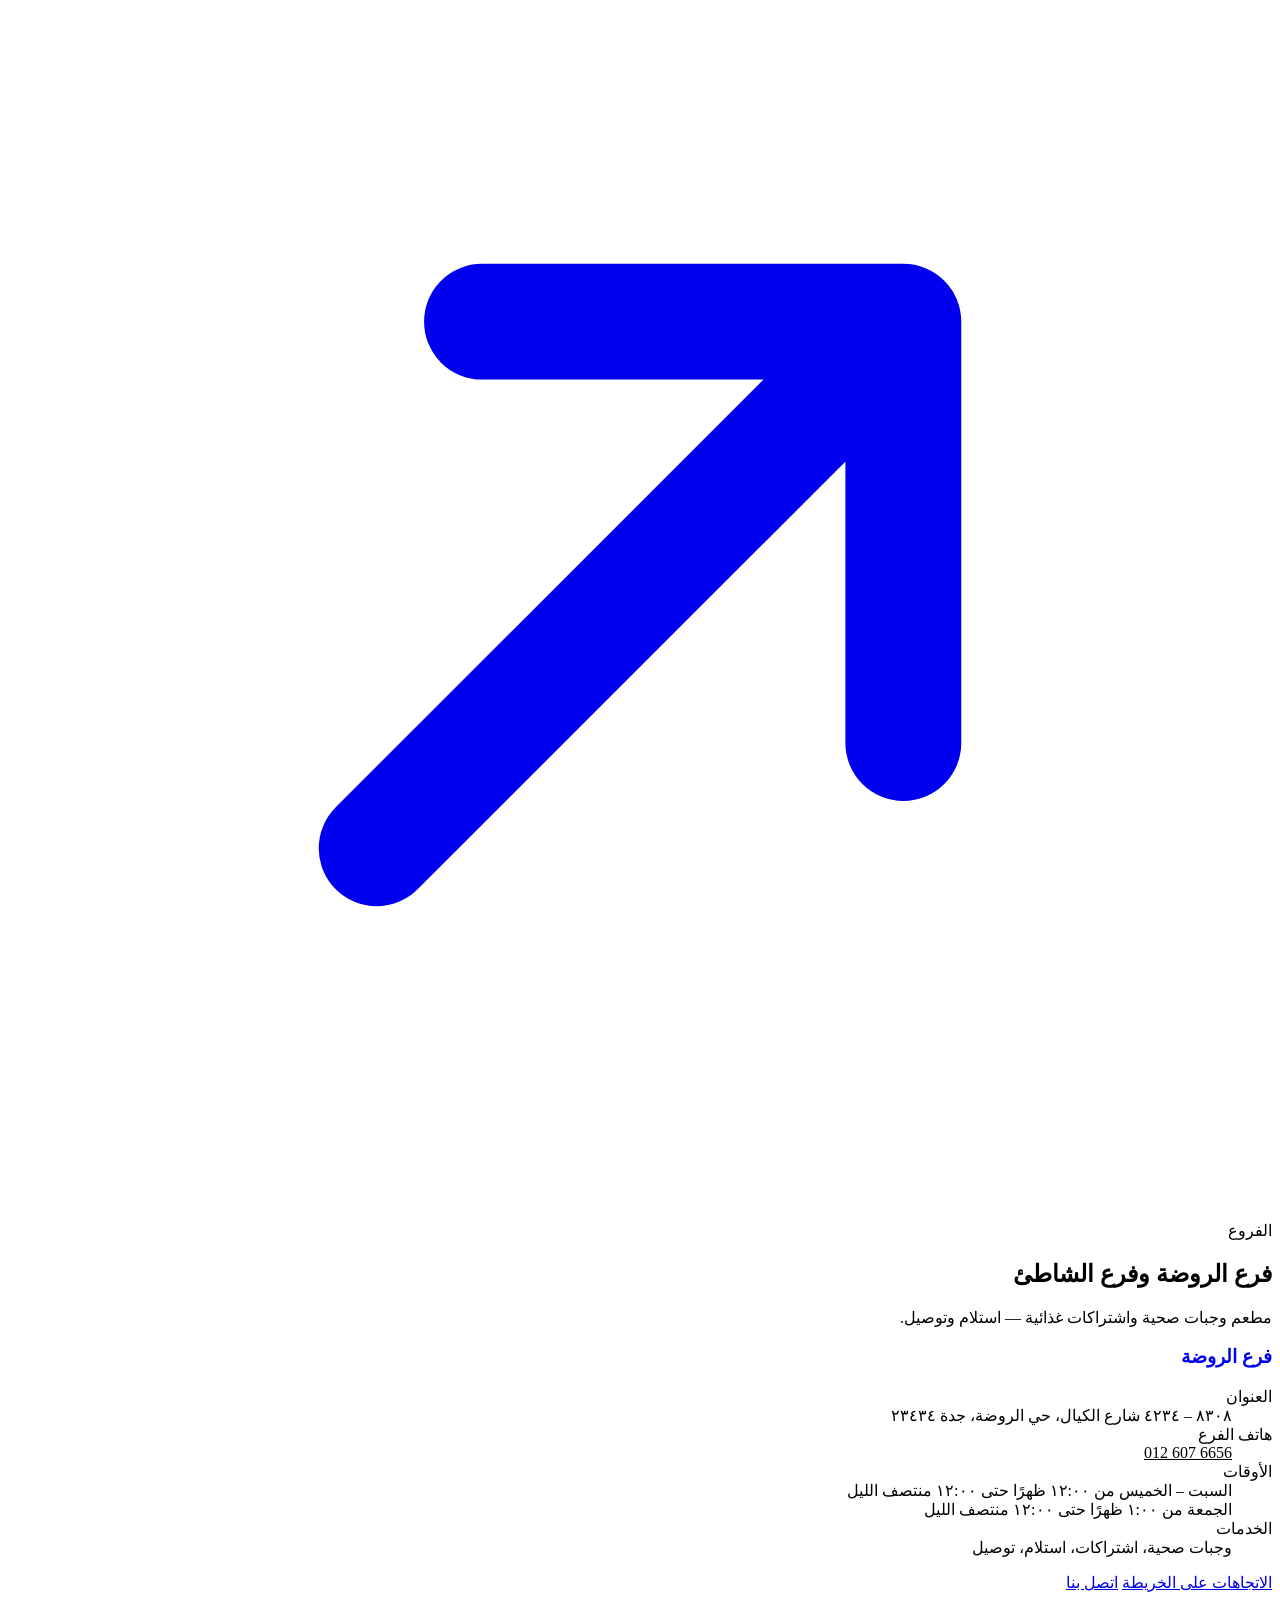
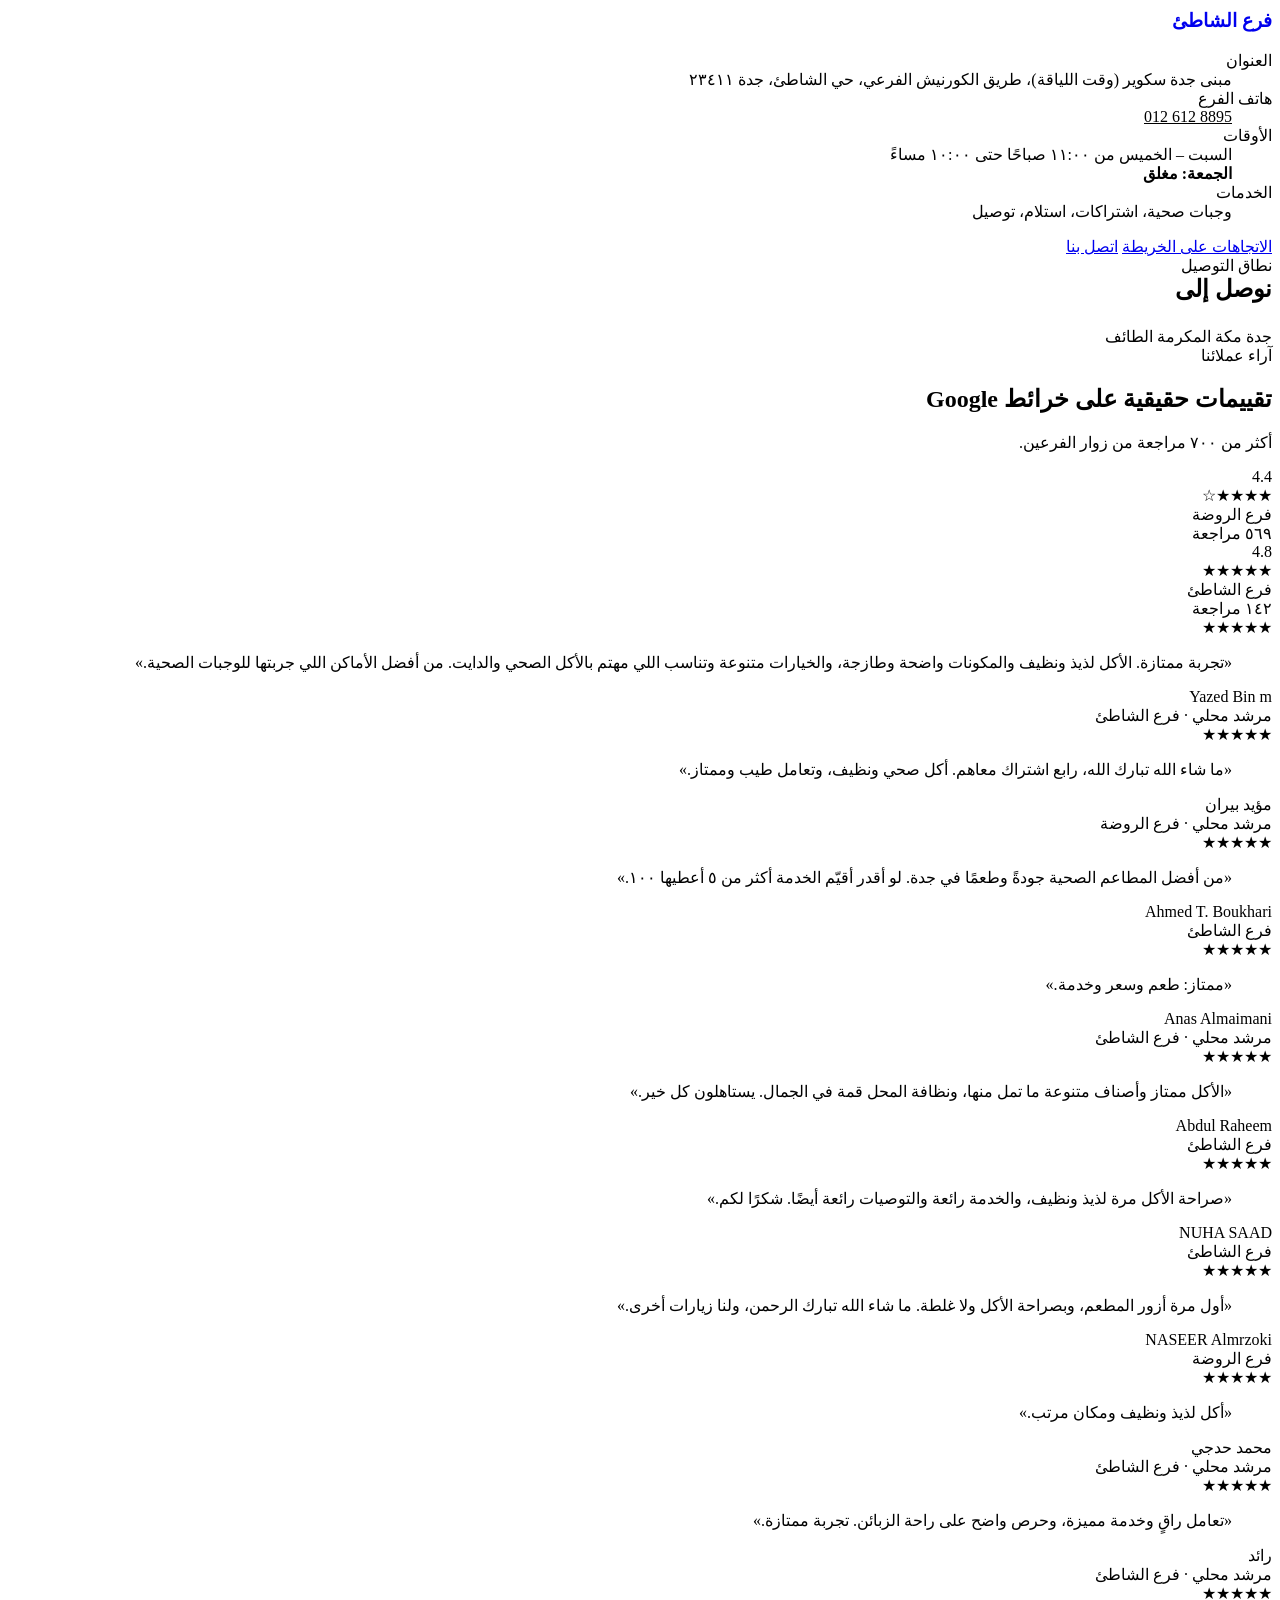
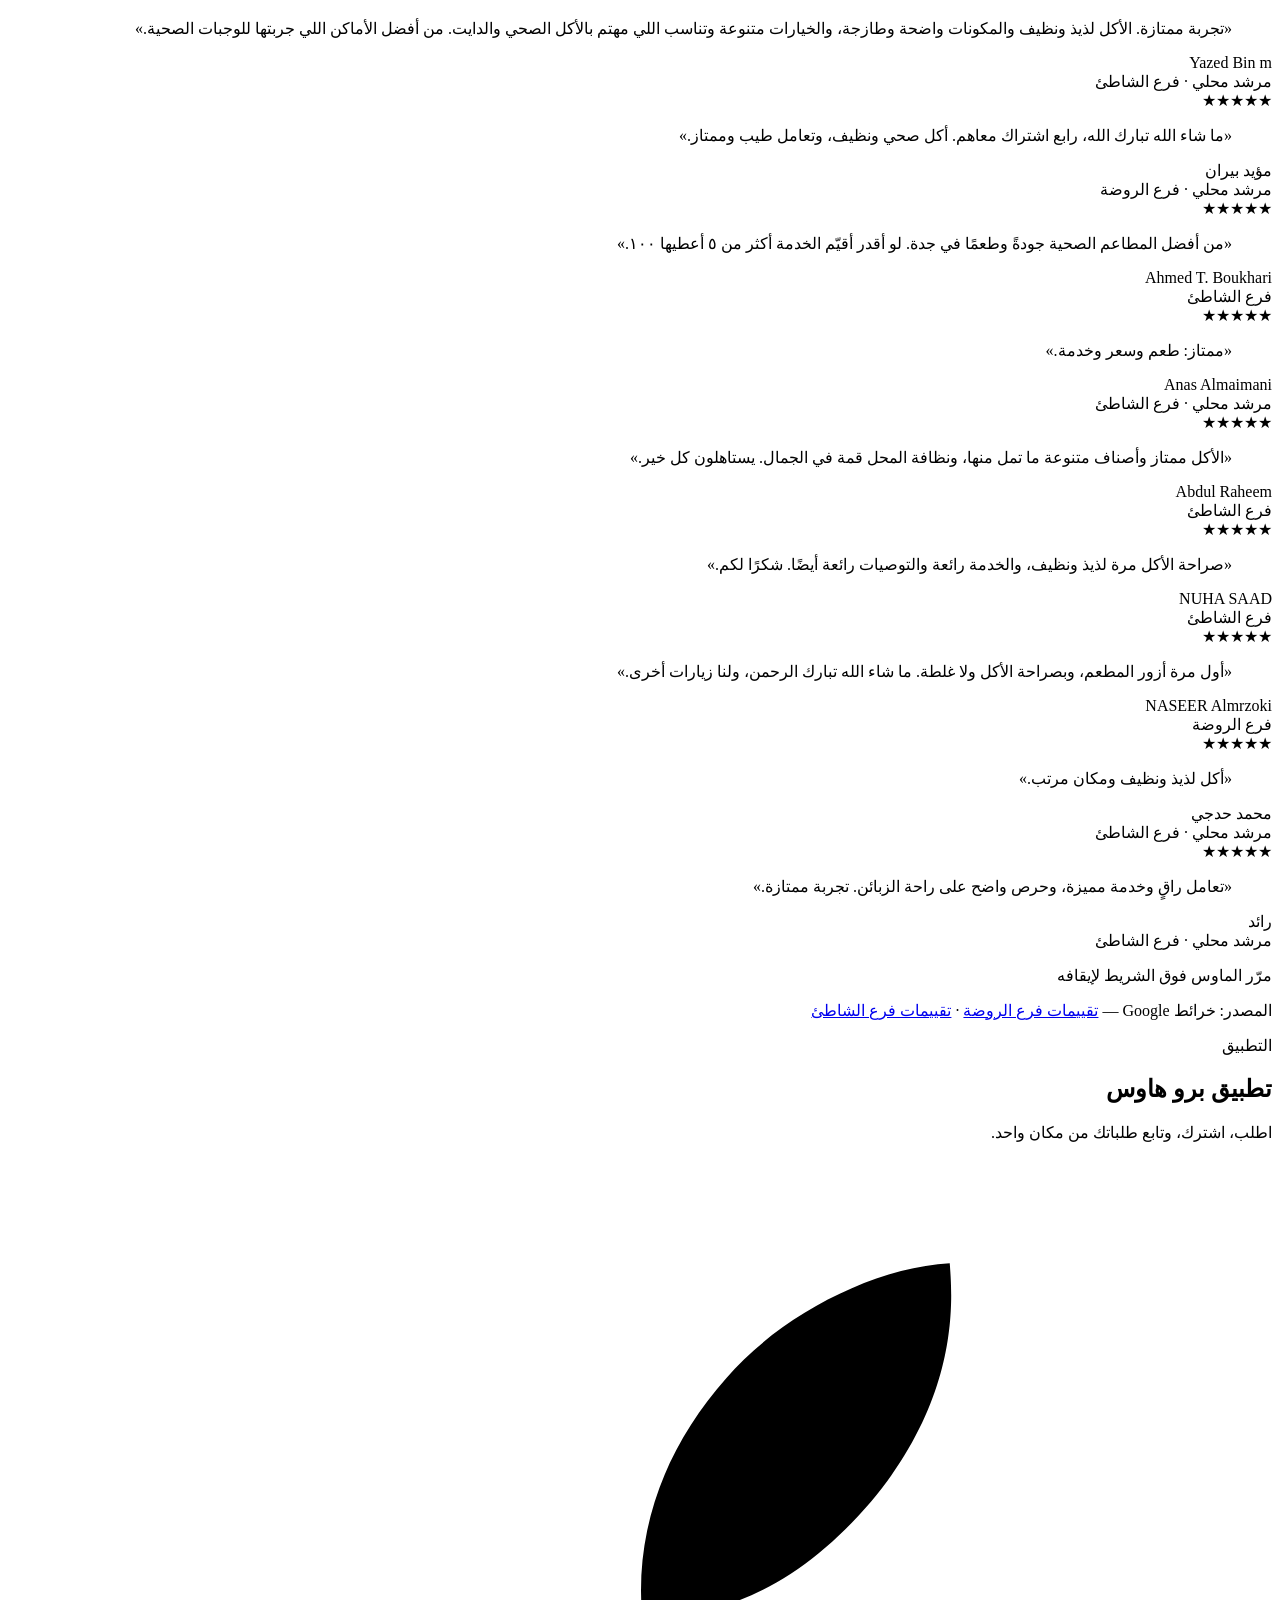
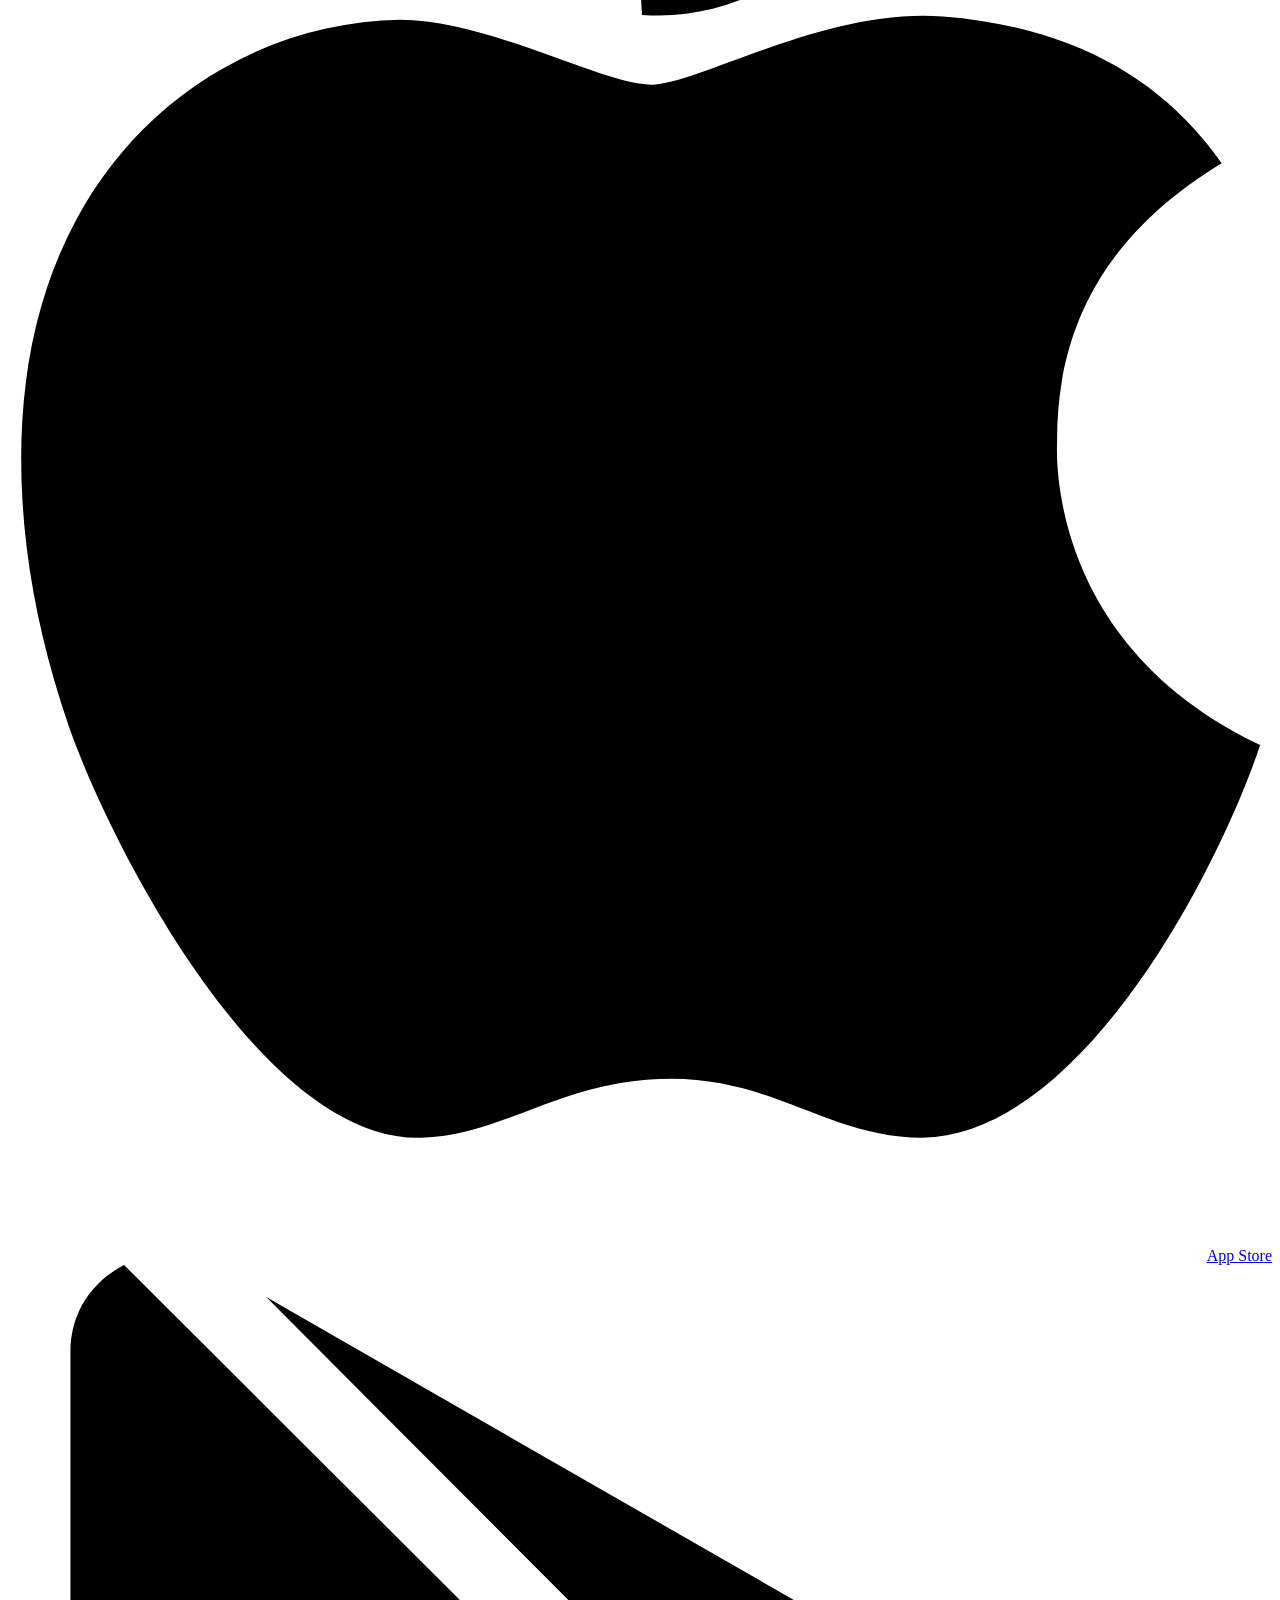
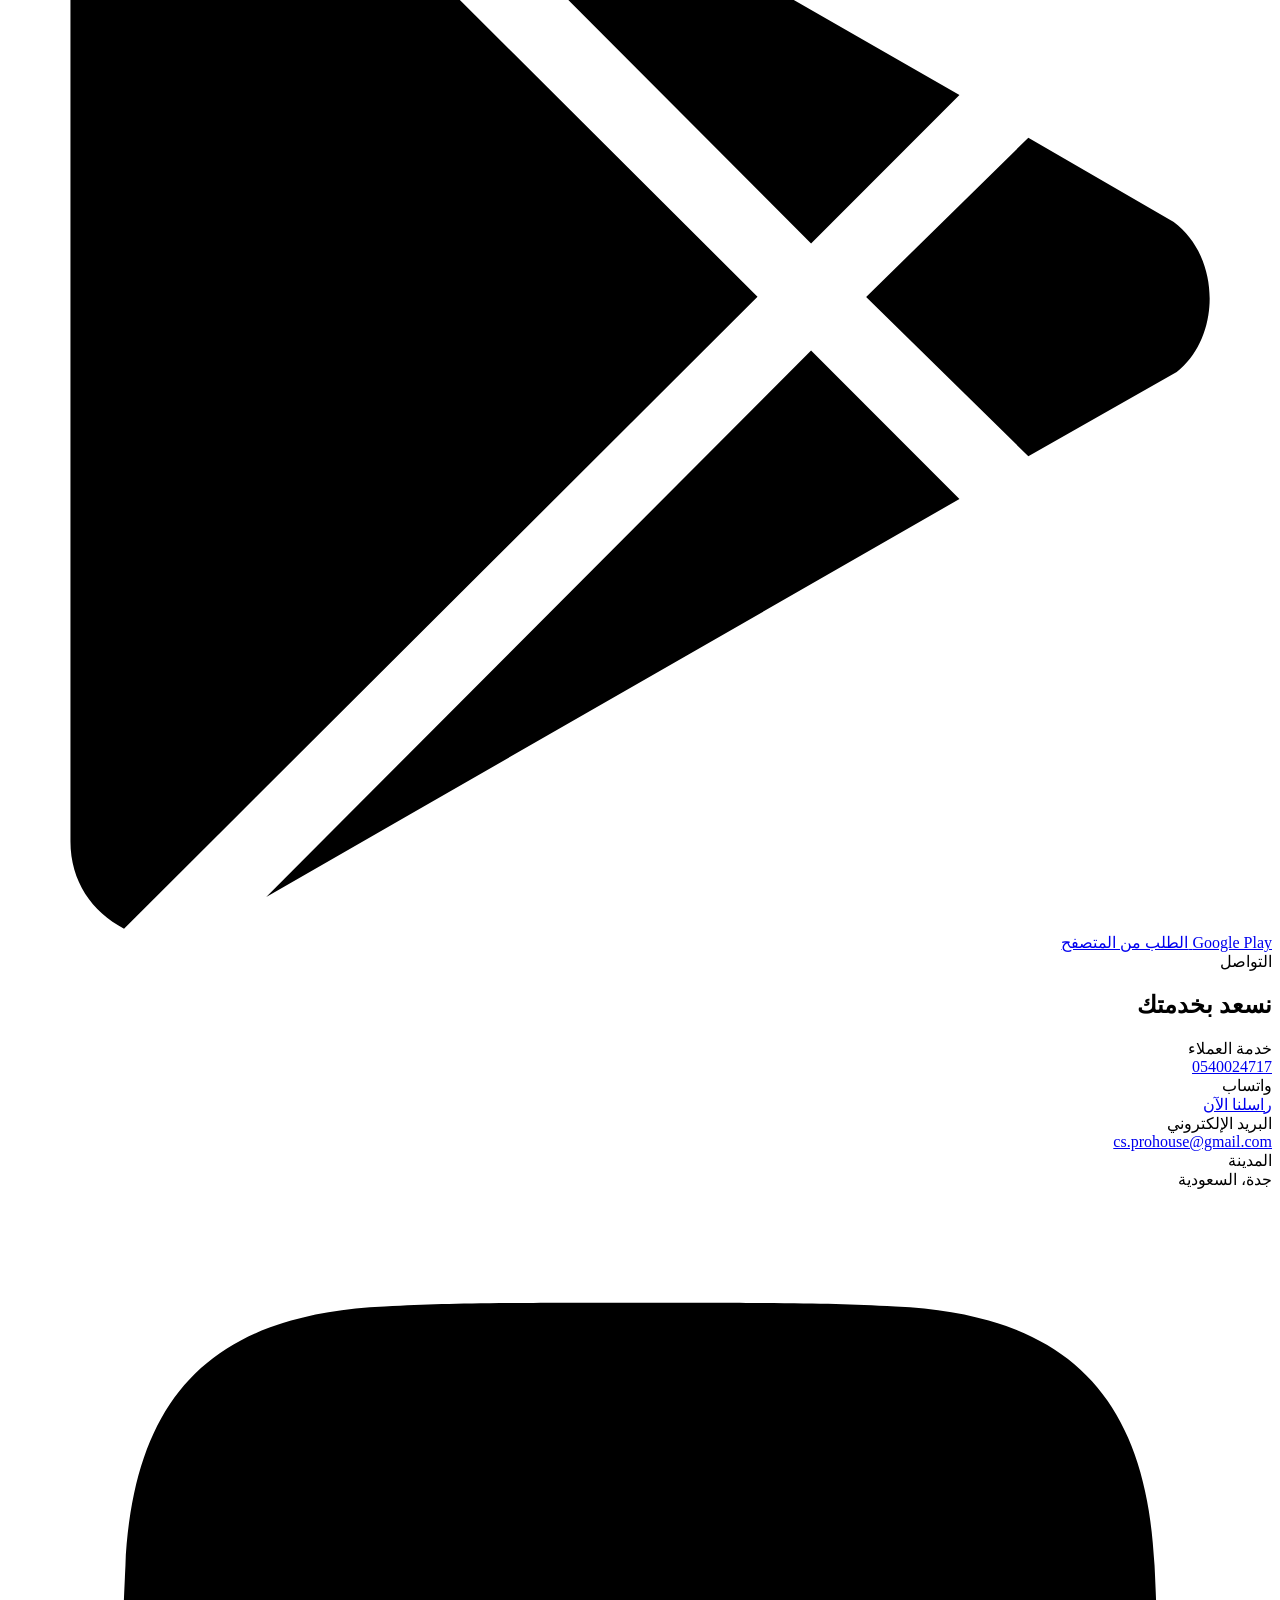
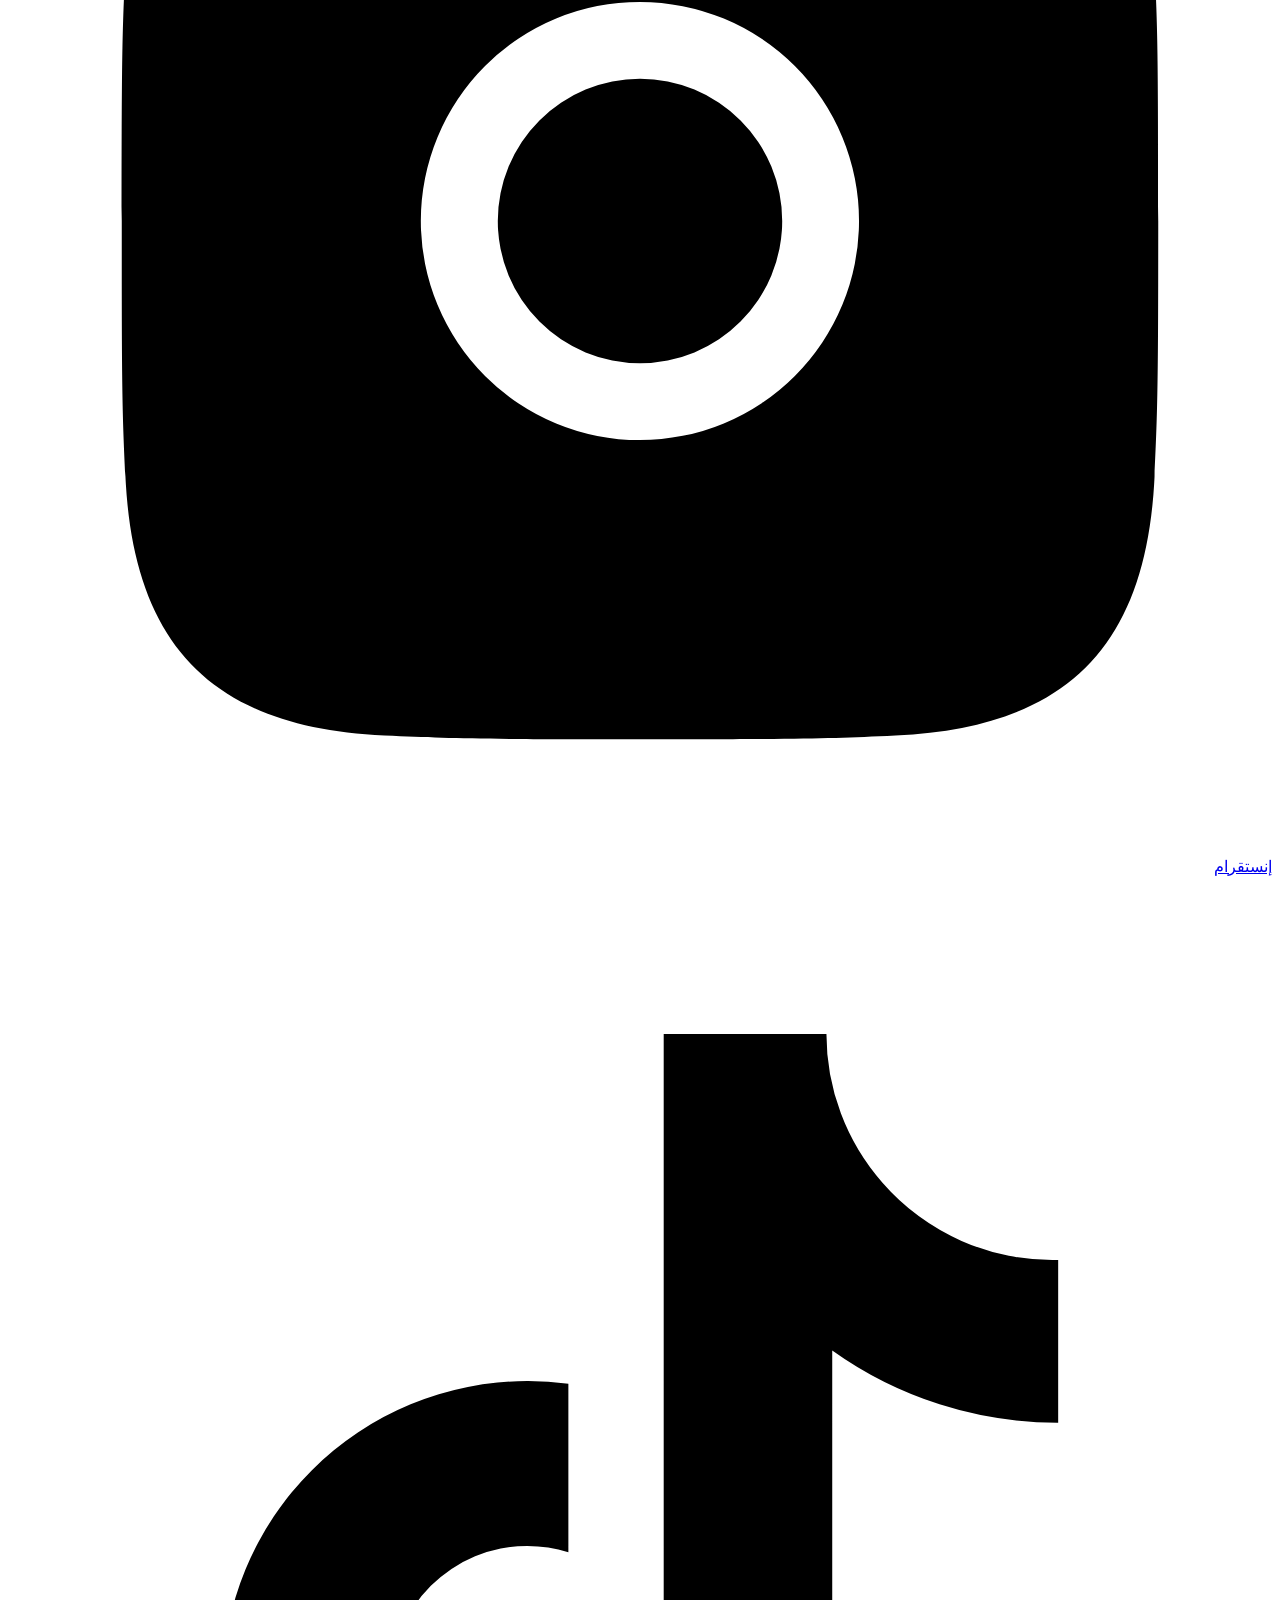
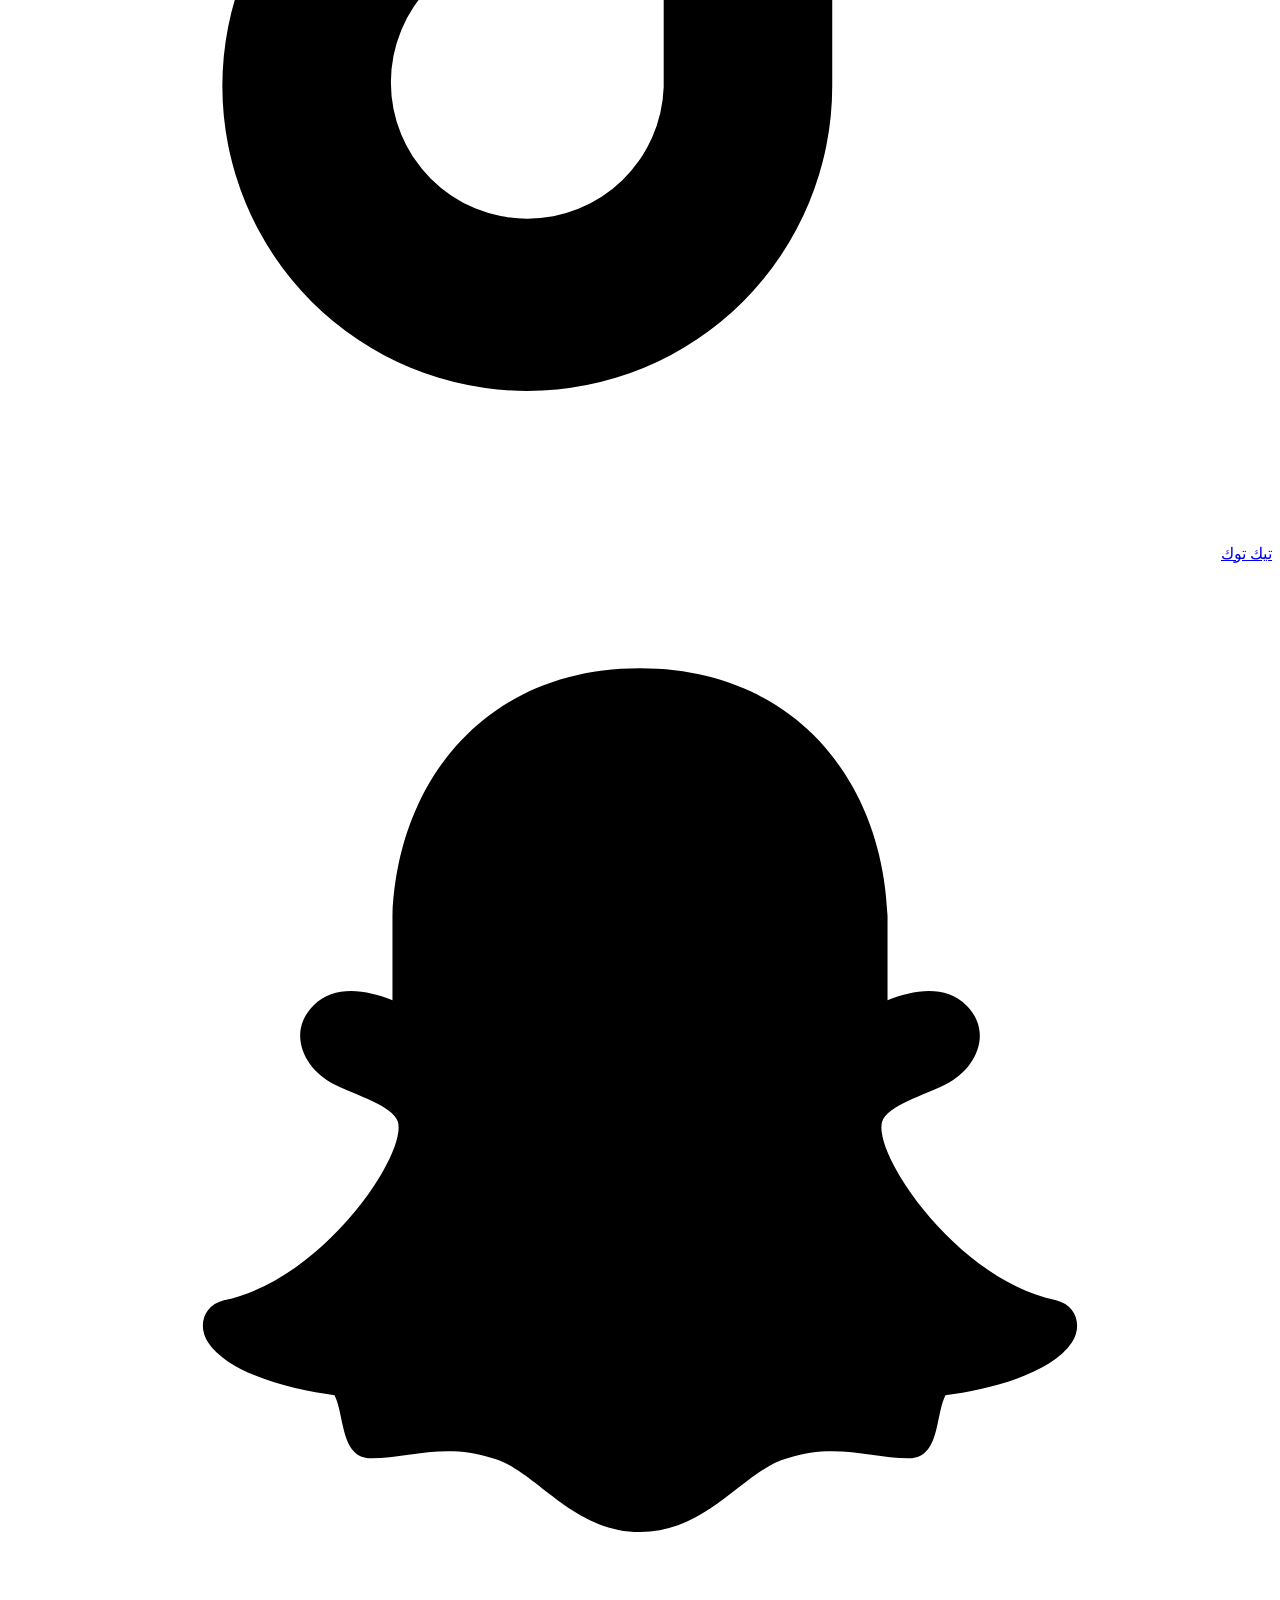
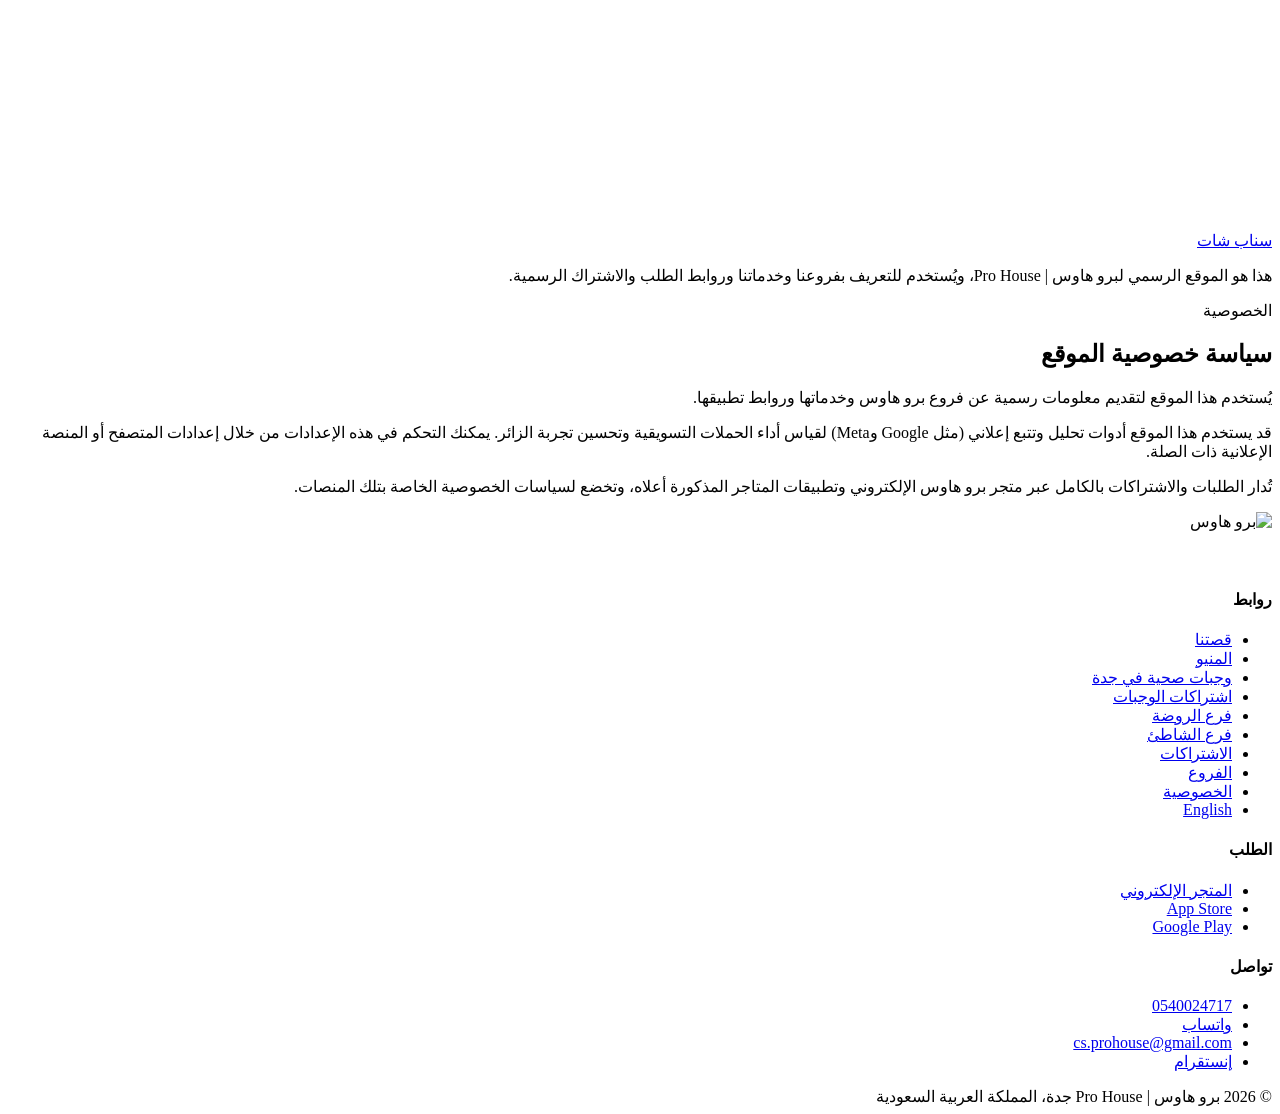
==== commit e8a2c7da: "Link homepage header and hero buttons directly to interactive menu/ ordering page" ====
--- a/index.html
+++ b/index.html
@@ -5,7 +5,7 @@
 <meta name="viewport" content="width=device-width, initial-scale=1">
 
 <!-- ===========================================================
-     Live at https://prohouse-sa.github.io/
+     Live at https://prohouse.sa/
      If a custom domain is added later, search-and-replace that
      base URL in this file and in /en/index.html.
      =========================================================== -->
@@ -14,8 +14,7 @@
 <meta name="google-site-verification" content="vjXMc3RIHOM3m92mBqz0bJLC3P2terDLn8IVDStw_hU" />
 <meta name="google-site-verification" content="google9a8d7f610cfa679c" />
 
-<!-- Automatic Realtime Web Analytics -->
-<script defer src="https://cdn.counter.dev/script.js" data-id="prohouse-sa" data-utcoffset="3"></script>
+<!-- Official Google Analytics -->
 <script async src="https://www.googletagmanager.com/gtag/js?id=G-NGX6Q1TR8X"></script>
 <script>
   window.dataLayer = window.dataLayer || [];
@@ -34,14 +33,14 @@
 <meta property="og:type" content="website">
 <meta property="og:locale" content="ar_SA">
 <meta property="og:site_name" content="Pro House | برو هاوس">
-<meta property="og:url" content="https://prohouse-sa.github.io/">
+<meta property="og:url" content="https://prohouse.sa/">
 <meta property="og:title" content="برو هاوس | Pro House — تغذية نظيفة ومتوازنة">
 <meta property="og:description" content="وجبات صحية عالية البروتين واشتراكات غذائية في جدة. توصيل لجدة ومكة والطائف.">
 <meta property="og:image" content="https://prohouse.sa/assets/brand/og-image.jpg">
 <meta name="twitter:card" content="summary_large_image">
 <meta name="twitter:title" content="وجبات صحية واشتراكات غذائية في جدة | برو هاوس">
 <meta name="twitter:description" content="وجبات صحية عالية البروتين واشتراكات غذائية من فرعي الروضة والشاطئ في جدة.">
-<meta name="twitter:image" content="https://prohouse-sa.github.io/assets/brand/og-image.jpg">
+<meta name="twitter:image" content="https://prohouse.sa/assets/brand/og-image.jpg">
 <meta name="theme-color" content="#F7DC4E">
 
 <link rel="icon" href="assets/brand/icon.png">
@@ -76,7 +75,7 @@
 
     <div class="nav-actions">
       <a class="lang-link" href="en/" hreflang="en" lang="en">EN</a>
-      <a class="btn btn-yellow btn-sm" href="https://app.techrar.com/prohouse" target="_blank" rel="noopener">اشترك الآن</a>
+      <a class="btn btn-yellow btn-sm" href="menu/">اطلب الآن</a>
       <button class="nav-toggle" aria-label="القائمة" aria-expanded="false" aria-controls="nav">
         <span></span><span></span><span></span>
       </button>
